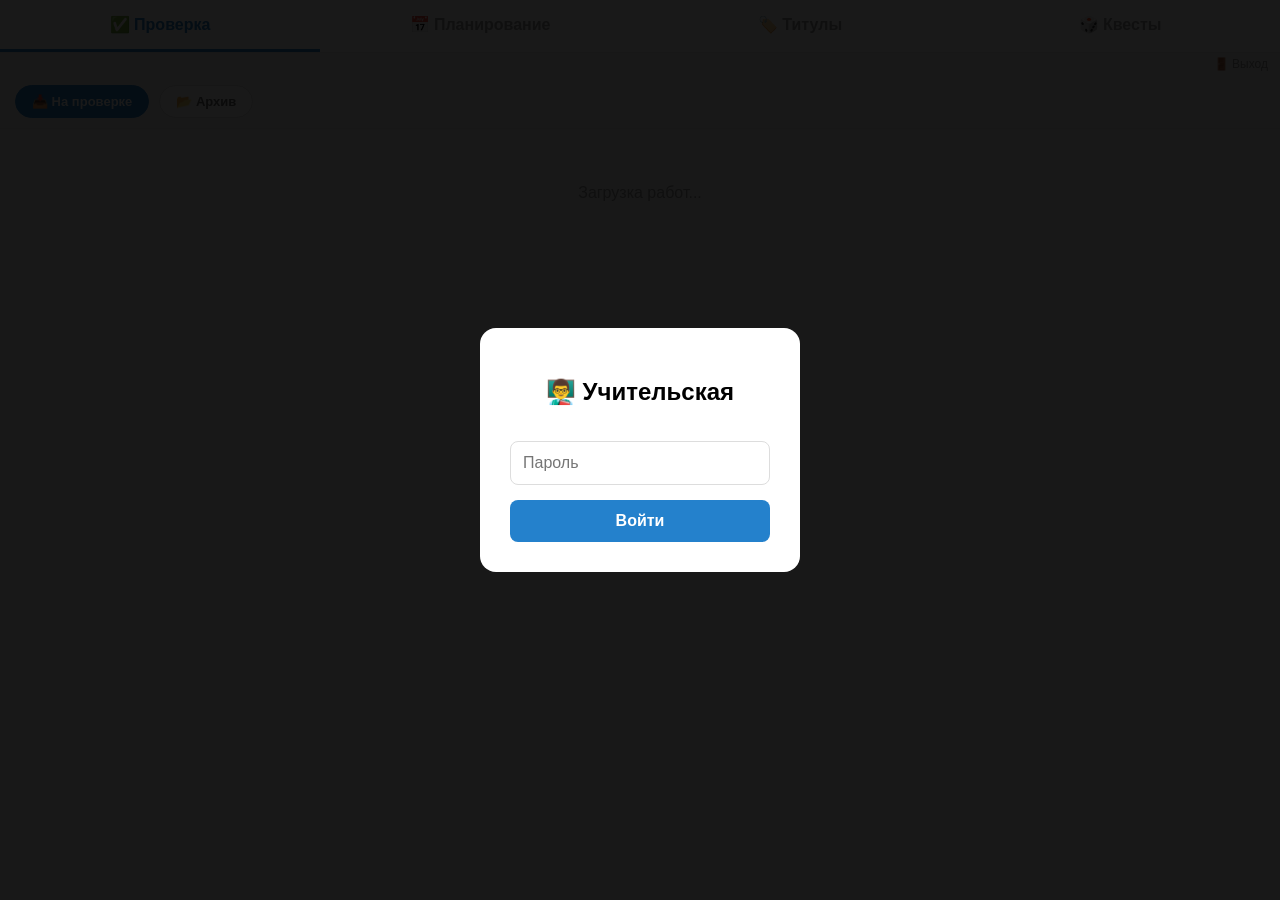
==== teacher.html @ 1825d96e "fix(seasons): allow editing every scheduled label" ====
<!DOCTYPE html>
<html lang="ru">
<head>
    <meta charset="UTF-8">
    <meta name="viewport" content="width=device-width, initial-scale=1.0, maximum-scale=1.0, user-scalable=no, viewport-fit=cover">
    <title>Sasha Math - Teacher Dashboard</title>
    <script src="https://cdn.jsdelivr.net/npm/@supabase/supabase-js@2/dist/umd/supabase.min.js"></script>
    <script src="shared.js"></script>
    <link rel="stylesheet" href="styles/teacher.css">
    <link rel="stylesheet" href="styles/season-v3-preview.css">
    <link rel="stylesheet" href="styles/season-cosmetics-preview.css">
</head>
<body>

    <!-- Вход -->
    <div id="login-screen">
        <div class="login-box">
            <h2>👨‍🏫 Учительская</h2>
            <input type="password" id="pass" placeholder="Пароль">
            <button onclick="submitTeacherLogin()">Войти</button>
            <p id="err" style="color:red; display:none; margin-top:10px;">Неверно!</p>
        </div>
    </div>

    <!-- Табы навигации -->
    <div class="top-tabs">
        <div class="tab-btn active" onclick="switchTab('check', this)">✅ Проверка</div>
        <div class="tab-btn" onclick="switchTab('plan', this)">📅 Планирование</div>
        <div class="tab-btn" onclick="switchTab('titles', this)">🏷️ Титулы<span id="custom-title-count-badge" class="tab-count-badge" style="display:none;"></span></div>
        <div class="tab-btn" onclick="switchTab('quests', this)">🎲 Квесты</div>
    </div>

    <!-- Выход (T10-07): серверная сессия, не часть навигации — минимальный отдельный контрол -->
    <div style="text-align:right; padding:4px 12px; font-size:12px; color:#999;">
        <span onclick="handleTeacherLogout()" style="cursor:pointer;">🚪 Выход</span>
    </div>

    <!-- Под-табы для проверки -->
    <div id="sub-tabs-container" class="sub-tabs">
        <div class="sub-tab active" onclick="switchSubTab('pending', this)">📥 На проверке<span id="pending-count-badge" class="tab-count-badge" style="display:none;"></span></div>
        <div class="sub-tab" onclick="switchSubTab('archive', this)">📂 Архив</div>
    </div>

    <!-- Вкладка проверки -->
    <div id="tab-check" class="content-area active">
        <div id="submissions-list">
            <div style="text-align:center; padding:40px; color:#999;">Загрузка работ...</div>
        </div>
    </div>

    <!-- Вкладка планирования -->
    <div id="tab-plan" class="content-area">
        <div class="sub-tabs" id="plan-sub-tabs">
            <div class="sub-tab active" onclick="switchPlanSubTab('create', this)">📝 Планирование</div>
            <div class="sub-tab" onclick="switchPlanSubTab('draft', this)">📦 Черновик</div>
            <div class="sub-tab" onclick="switchPlanSubTab('current', this)">🗓️ Текущая неделя</div>
            <div class="sub-tab" onclick="switchPlanSubTab('archive', this)">🗄️ Архив</div>
        </div>

        <!-- Планирование: создание нового -->
        <div id="plan-create" class="plan-view active">
            <div class="week-planner">
                <h3 style="margin-top:0">🗓️ Запланировать следующую неделю</h3>
                <p style="font-size:13px; color:#666; margin-bottom:15px;">Задания станут активными автоматически в 00:00 МСК указанной даты.</p>

                <div style="margin-bottom:15px;">
                    <label style="font-weight:bold; display:block; margin-bottom:5px;">Кому назначить:</label>
                    <div id="week-group-list" style="display:flex; flex-direction:column; gap:8px; padding:10px; border:1px solid #ddd; border-radius:6px;">
                        <label style="display:flex; align-items:center; gap:8px; font-weight:600;">
                            <input type="checkbox" id="week-group-all" checked onchange="onWeekGroupAllChange()"> Все ученики
                        </label>
                    </div>
                </div>

                <div id="days-container"></div>

                <!-- Блок еженедельного задания -->
                <div style="margin-top:20px; padding:15px; background:#f9f9f9; border-radius:8px; border-left:4px solid var(--primary);">
                    <label style="font-weight:bold; display:block; margin-bottom:5px;">🔥 Еженедельное задание:</label>
                    <input type="text" id="weekly-title" placeholder="Название" style="width:100%; padding:8px; margin-bottom:5px; border:1px solid #ddd; border-radius:6px;">
                    <div class="url-with-upload" style="margin-bottom:5px;">
                        <input type="url" id="weekly-url" placeholder="Ссылка на задачу" style="padding:8px; border:1px solid #ddd; border-radius:6px;">
                        <label class="pdf-upload-btn">📎<input type="file" accept="application/pdf" onchange="handlePdfUpload(event, 'weekly-url')"></label>
                    </div>
                    <input type="number" id="weekly-count" min="1" max="200" step="1" placeholder="Сколько задач в задании (1–200)" style="width:100%; padding:8px; margin-bottom:5px; border:1px solid #ddd; border-radius:6px;">
                    <textarea id="weekly-comment" placeholder="Комментарий ученику (необязательно)" style="width:100%; padding:8px; margin-top:5px; border:1px solid #ddd; border-radius:6px; min-height:40px; resize:none;"></textarea>
                </div>

                <div style="margin-top:20px; padding-top:15px; border-top:1px solid #eee;">
                    <label style="font-weight:bold; display:block; margin-bottom:5px;">Дата активации:</label>
                    <input type="date" id="activation-date" style="width:100%; max-width:100%; box-sizing:border-box; -webkit-appearance:none; appearance:none; padding:10px; border:1px solid #ddd; border-radius:6px; font-size:16px;">
                </div>

                <button class="btn-primary" id="btn-schedule-week" onclick="scheduleWeek()">🚀 Запланировать неделю</button>
            </div>

            <div class="week-planner">
                <h3 style="margin-top:0">🎯 Индивидуальное задание</h3>
                <div style="position:relative;">
                    <input type="text" id="indiv-username-input" placeholder="Введите username ученика" autocomplete="off"
                        style="width:100%; padding:10px; margin-bottom:10px; border:1px solid #ddd; border-radius:6px;"
                        oninput="onIndivUsernameInput()"
                        onblur="setTimeout(() => { document.getElementById('indiv-username-suggestions').style.display = 'none'; }, 150)">
                    <div id="indiv-username-suggestions" class="username-suggestions"></div>
                </div>
                <input type="text" id="indiv-title" placeholder="Название" style="width:100%; padding:10px; margin-bottom:10px; border:1px solid #ddd; border-radius:6px;">
                <div class="url-with-upload" style="margin-bottom:10px;">
                    <input type="url" id="indiv-url" placeholder="Ссылка на задачу" style="padding:10px; border:1px solid #ddd; border-radius:6px;">
                    <label class="pdf-upload-btn">📎<input type="file" accept="application/pdf" onchange="handlePdfUpload(event, 'indiv-url')"></label>
                </div>
                <input type="number" id="indiv-count" min="1" max="200" step="1" placeholder="Сколько задач в задании (1–200)" style="width:100%; padding:10px; margin-bottom:10px; border:1px solid #ddd; border-radius:6px;">
                <textarea id="indiv-comment" placeholder="Комментарий ученику" style="width:100%; padding:10px; border:1px solid #ddd; border-radius:6px; min-height:60px;"></textarea>
                <button class="btn-primary" id="btn-assign-indiv" onclick="assignIndividual()" style="margin-top:10px;">Назначить индивидуально</button>
            </div>

            <!-- СЕЗОНЫ: безопасный список фиксированного календаря без ручного создания,
                 изменения дат и досрочного закрытия. -->
            <div class="week-planner">
                <h3 style="margin-top:0">🗓️ Сезоны</h3>
                <p style="font-size:13px; color:#666; margin-bottom:15px;">У каждого запланированного сезона можно изменить номер и название. Даты и товары защищены от ручного изменения.</p>

                <div id="season-list"><div style="font-size:13px; color:#999;">Загрузка сезонов…</div></div>
            </div>

            <div class="week-planner">
                <h3 style="margin-top:0">📊 Возможные результаты сезона</h3>
                <p style="font-size:13px; color:#666; margin-bottom:15px;">Предпросмотр показывает возможные лиговые переходы на текущих данных. Он ничего не закрывает, не начисляет и не изменяет.</p>
                <button class="btn-secondary" id="btn-preview-season" onclick="previewSeasonClose()">Посмотреть возможные результаты</button>
                <div id="season-preview"></div>
            </div>
        </div>

        <!-- Черновик: недели, ждущие своей даты активации -->
        <div id="plan-draft" class="plan-view">
            <div id="draft-list"></div>
        </div>

        <!-- Текущая неделя: уже идёт, будущие дни можно редактировать -->
        <div id="plan-current" class="plan-view">
            <div id="current-week-list"></div>
        </div>

        <!-- Архив -->
        <div id="plan-archive" class="plan-view">
            <div class="sub-tabs" id="archive-sub-tabs">
                <div class="sub-tab active" onclick="switchArchiveSubTab('daily', this)">Ежедневные</div>
                <div class="sub-tab" onclick="switchArchiveSubTab('weekly', this)">Еженедельные</div>
                <div class="sub-tab" onclick="switchArchiveSubTab('individual', this)">Индивидуальные</div>
            </div>

            <div id="archive-daily" class="archive-view active"></div>
            <div id="archive-weekly" class="archive-view"></div>
            <div id="archive-individual" class="archive-view">
                <div class="sub-tabs" id="archive-individual-sub-tabs">
                    <div class="sub-tab active" onclick="switchIndividualArchiveView('active', this)">Активные</div>
                    <div class="sub-tab" onclick="switchIndividualArchiveView('done', this)">Сданные</div>
                </div>
                <div id="archive-individual-list"></div>
            </div>
        </div>
    </div>

    <!-- Вкладка модерации персональных титулов (S8) -->
    <div id="tab-titles" class="content-area">
        <div id="custom-title-list">
            <div style="text-align:center; padding:40px; color:#999;">Загрузка заявок...</div>
        </div>
    </div>

    <div id="season-v2-modal" class="season-v2-modal" aria-hidden="true">
        <div class="season-v2-modal-card" role="dialog" aria-modal="true" aria-labelledby="season-v2-modal-title">
            <button class="season-v2-modal-close" type="button" onclick="closeSeasonV2Preview()" aria-label="Закрыть">✕</button>
            <h3 id="season-v2-modal-title">Сезон</h3>
            <div id="season-v2-live-preview"></div>
            <h4 class="season-v2-items-heading">Товары сезона</h4>
            <div id="season-v2-items"></div>
        </div>
    </div>

    <!-- Вкладка каталога жизненных челленджей Stage 4 (U03). Только справочник: без истории
         и выполнений учеников (SPEC_STAGE4 §9). -->
    <div id="tab-quests" class="content-area">
        <button class="btn-primary" onclick="openQuestModal()">+ Добавить челлендж</button>
        <div id="quest-list">
            <div style="text-align:center; padding:40px; color:#999;">Загрузка каталога...</div>
        </div>
    </div>

    <!-- Модальное окно редактирования недели (Текущая неделя) -->
    <div id="edit-group-modal">
        <div class="modal-content" style="max-width:500px;">
            <button class="close-modal" onclick="closeGroupEdit()">✕</button>
            <h3 style="margin-top:0">✏️ Редактировать задание</h3>
            <input type="text" id="edit-group-title" placeholder="Название" style="width:100%; padding:10px; margin-bottom:10px; border:1px solid #ddd; border-radius:6px;">
            <div class="url-with-upload" style="margin-bottom:10px;">
                <input type="url" id="edit-group-url" placeholder="Ссылка на задачу" style="padding:10px; border:1px solid #ddd; border-radius:6px;">
                <label class="pdf-upload-btn">📎<input type="file" accept="application/pdf" onchange="handlePdfUpload(event, 'edit-group-url')"></label>
            </div>
            <input type="number" id="edit-group-count" min="1" max="200" step="1" placeholder="Сколько задач в задании (1–200)" style="width:100%; padding:10px; margin-bottom:10px; border:1px solid #ddd; border-radius:6px;">
            <textarea id="edit-group-comment" placeholder="Комментарий ученику" style="width:100%; padding:10px; border:1px solid #ddd; border-radius:6px; min-height:60px;"></textarea>
            <p style="font-size:12px; color:#666;">Изменение применится ко всем ученикам этого плана, у которых задание ещё не начато. Начатые работы не меняются.</p>
            <button class="btn-primary" id="btn-save-group-edit" onclick="saveGroupEdit()">💾 Сохранить</button>
        </div>
    </div>

    <!-- Модальное окно проверки -->
    <div id="review-modal">
        <div class="modal-content">
            <button class="close-modal" onclick="closeReview()">✕</button>
            <h3 id="rev-student" style="margin-top:0"></h3>
            <div id="rev-type" class="badge" style="margin-bottom:10px; display:inline-block;"></div>
            <div id="rev-comment-teacher" style="font-size:13px; color:#666; margin-bottom:10px; font-style:italic;"></div>
            <div id="rev-deadline-info" style="display:none; font-size:12px; color:#666; margin-bottom:10px; padding:8px; background:#f5f5f5; border-radius:6px;"></div>
            <a id="rev-link" href="#" target="_blank" class="card-link">🔗 Открыть исходник задачи</a>
            
            <!-- Контейнер фото с навигацией -->
            <div style="position:relative; background:#eee; border-radius:8px; overflow:hidden; min-height:200px; display:flex; align-items:center; justify-content:center; margin: 15px 0;">
                <img id="rev-photo" class="review-photo" src="" onclick="openLightbox()" style="margin:0; cursor:zoom-in;">
                
                <!-- Кнопки листания -->
                <button id="prev-photo-btn" onclick="changeReviewPhoto(-1)" style="position:absolute; left:10px; top:50%; transform:translateY(-50%); background:rgba(0,0,0,0.5); color:white; border:none; border-radius:50%; width:36px; height:36px; font-size:18px; cursor:pointer; display:none;">‹</button>
                <button id="next-photo-btn" onclick="changeReviewPhoto(1)" style="position:absolute; right:10px; top:50%; transform:translateY(-50%); background:rgba(0,0,0,0.5); color:white; border:none; border-radius:50%; width:36px; height:36px; font-size:18px; cursor:pointer; display:none;">›</button>
                
                <!-- Счетчик фото -->
                <div id="photo-counter" style="position:absolute; bottom:10px; left:50%; transform:translateX(-50%); background:rgba(0,0,0,0.6); color:white; padding:4px 10px; border-radius:12px; font-size:12px; display:none;">1 / 1</div>
            </div>
            
            <textarea id="rev-feedback" placeholder="Комментарий при проверке..."></textarea>
            
            <div class="action-buttons">
                <button class="btn-success" onclick="submitReview('approved')">✅ Принять</button>
                <button class="btn-danger" onclick="submitReview('rejected')">❌ Вернуть</button>
            </div>
            <button class="btn-secondary" style="margin-top:10px;" onclick="showPenaltyModal()">⚠️ Оштрафовать</button>
        </div>
    </div>

    <!-- Модальное окно штрафа -->
    <div id="penalty-modal">
        <div class="modal-content" style="max-width:400px;">
            <button class="close-modal" onclick="closePenalty()">✕</button>
            <h3 style="margin-top:0; text-align:center;">⚠️ Списать бублики</h3>
            <p style="text-align:center; font-size:14px; color:#666;">Текущий баланс: <b id="pen-balance">0</b></p>
            
            <div class="penalty-options">
                <button class="penalty-btn" onclick="selectPenalty(-5)">-5</button>
                <button class="penalty-btn" onclick="selectPenalty(-10)">-10</button>
                <button class="penalty-btn selected" onclick="selectPenalty(-20)">-20</button>
                <button class="penalty-btn" onclick="selectPenalty(-50)">-50</button>
            </div>
            
            <textarea id="pen-reason" placeholder="Обязательно укажите причину штрафа..." style="min-height:60px;"></textarea>
            <p id="pen-warning" class="warning-text"></p>
            
            <button class="btn-danger" style="width:100%; margin-top:15px;" onclick="applyPenalty()">Списать бублики</button>
        </div>
    </div>

    <!-- Причина отказа персонального титула -->
    <div id="custom-title-reject-modal">
        <div class="modal-content" style="max-width:400px;">
            <button class="close-modal" onclick="closeCustomTitleReject()">✕</button>
            <h3 style="margin-top:0; text-align:center;">Отклонить титул</h3>
            <p style="font-size:13px; color:#666;">Причина будет показана ученику. От 3 до 200 символов.</p>
            <textarea id="custom-title-reject-reason" placeholder="Что нужно исправить?" style="min-height:80px;"></textarea>
            <p id="custom-title-reject-error" class="warning-text"></p>
            <button id="custom-title-reject-submit" class="btn-danger" style="width:100%;" onclick="submitCustomTitleRejection()">Отклонить</button>
        </div>
    </div>

    <!-- Модальное окно добавления/редактирования жизненного челленджа (U03) -->
    <div id="quest-modal">
        <div class="modal-content" style="max-width:480px;">
            <button class="close-modal" onclick="closeQuestModal()">✕</button>
            <h3 id="quest-modal-title" style="margin-top:0">Добавить челлендж</h3>
            <label style="font-size:12px; color:#666; display:block; margin-bottom:4px;">Код (латиница, цифры, «_»; нельзя изменить после создания):</label>
            <input type="text" id="quest-code" placeholder="walk_30m" style="width:100%; padding:10px; margin-bottom:10px; border:1px solid #ddd; border-radius:6px; font-family:monospace;">
            <label style="font-size:12px; color:#666; display:block; margin-bottom:4px;">Текст задания:</label>
            <input type="text" id="quest-name" placeholder="Гулять не менее 30 минут" style="width:100%; padding:10px; margin-bottom:10px; border:1px solid #ddd; border-radius:6px;">
            <label style="font-size:12px; color:#666; display:block; margin-bottom:4px;">Описание (необязательно):</label>
            <textarea id="quest-description" placeholder="Можно оставить пустым" style="min-height:60px; margin-bottom:10px;"></textarea>
            <label style="font-size:12px; color:#666; display:block; margin-bottom:4px;">Категория:</label>
            <input type="text" id="quest-category" placeholder="Движение" style="width:100%; padding:10px; margin-bottom:10px; border:1px solid #ddd; border-radius:6px;">
            <label style="font-size:12px; color:#666; display:block; margin-bottom:4px;">Вес случайного выбора (1–100):</label>
            <input type="number" id="quest-weight" min="1" max="100" step="1" value="1" style="width:100%; padding:10px; margin-bottom:10px; border:1px solid #ddd; border-radius:6px;">
            <p id="quest-modal-error" class="warning-text" style="display:none;"></p>
            <button class="btn-primary" id="btn-save-quest" onclick="saveQuestTemplate()">💾 Сохранить</button>
        </div>
    </div>

    <!-- Lightbox -->
    <div id="lightbox" onclick="closeLightbox()">
        <button class="lb-close" onclick="event.stopPropagation(); closeLightbox()">✕</button>
        <img id="lb-img" src="" onclick="event.stopPropagation()" style="position: relative; z-index: 3000;">
    </div>

    <script src="js/season-cosmetics.js"></script>
    <script src="js/teacher-core.js"></script>
    <script src="js/teacher-review.js"></script>
    <script src="js/teacher-planning.js"></script>
    <script src="js/teacher-students.js"></script>
    <script src="js/teacher-titles.js"></script>
    <script src="js/teacher-quests.js"></script>
    <script src="js/teacher-auth.js"></script>
    <script src="js/teacher-app.js"></script>
</body>
</html>
---- styles/teacher.css ----
:root { 
            --primary: #2481cc; 
            --bg: #f5f5f5; 
            --success: #28a745; 
            --danger: #dc3545;
            --safe-top: env(safe-area-inset-top, 20px); 
        }
        
        * { box-sizing: border-box; -webkit-tap-highlight-color: transparent; }
        body { 
            font-family: -apple-system, sans-serif; 
            margin: 0; 
            background: var(--bg); 
            height: 100vh; 
            display: flex; 
            flex-direction: column; 
            overflow: hidden; 
        }
        
        /* Экран входа */
        #login-screen { position: fixed; inset: 0; background: rgba(0,0,0,0.9); display: flex; align-items: center; justify-content: center; z-index: 3000; }
        .login-box { background: white; padding: 30px; border-radius: 16px; text-align: center; width: 85%; max-width: 320px; }
        .login-box input { width: 100%; padding: 12px; margin: 15px 0; border: 1px solid #ddd; border-radius: 8px; font-size: 16px; }
        .login-box button { width: 100%; padding: 12px; background: var(--primary); color: white; border: none; border-radius: 8px; font-weight: bold; font-size: 16px; cursor: pointer; }

        /* Верхние табы */
        .top-tabs { 
            display: flex; 
            background: white; 
            border-bottom: 1px solid #eee; 
            flex-shrink: 0; 
            padding-top: var(--safe-top); 
            z-index: 100;
        }
        .tab-btn { 
            flex: 1; 
            padding: 15px; 
            text-align: center; 
            font-weight: 600; 
            color: #999; 
            cursor: pointer; 
            border-bottom: 3px solid transparent; 
            transition: all 0.2s; 
        }
        .tab-btn.active { color: var(--primary); border-bottom-color: var(--primary); }

        /* Под-табы для проверки */
        .sub-tabs {
            display: flex;
            background: #f9f9f9;
            padding: 10px 15px;
            gap: 10px;
            border-bottom: 1px solid #eee;
            flex-shrink: 0;
            overflow-x: auto;
            -webkit-overflow-scrolling: touch;
        }
        .sub-tab {
            padding: 8px 16px;
            border-radius: 20px;
            font-size: 13px;
            font-weight: 600;
            cursor: pointer;
            background: white;
            border: 1px solid #ddd;
            color: #666;
            flex-shrink: 0;
            white-space: nowrap;
        }
        .sub-tab.active { background: var(--primary); color: white; border-color: var(--primary); }
        .tab-count-badge {
            display: inline-block; margin-left: 6px; background: var(--danger); color: white;
            font-size: 11px; font-weight: 700; padding: 1px 7px; border-radius: 10px; vertical-align: middle;
        }
        .sub-tab.active .tab-count-badge { background: rgba(255,255,255,0.3); }
        .tab-btn .tab-count-badge { margin-left: 4px; }

        /* Контейнеры контента */
        .content-area { 
            flex: 1; 
            overflow-y: auto; 
            padding: 15px; 
            display: none; 
            -webkit-overflow-scrolling: touch; 
        }
        .content-area.active { display: block; }

        /* Стили для планирования недели */
        .week-planner { 
            background: white; 
            border-radius: 12px; 
            padding: 15px; 
            margin-bottom: 15px; 
            box-shadow: 0 2px 5px rgba(0,0,0,0.05); 
        }
        .day-row { 
            display: grid; 
            grid-template-columns: 80px 1fr; 
            gap: 12px; 
            margin-bottom: 12px; 
            align-items: start; 
        }
        .day-label { 
            font-weight: bold; 
            font-size: 14px; 
            padding-top: 8px; 
        }
        .day-inputs { 
            display: flex; 
            flex-direction: column; 
            gap: 6px; 
        }
        .day-inputs input, .day-inputs textarea { 
            padding: 10px; 
            border: 1px solid #ddd; 
            border-radius: 6px; 
            font-size: 14px; 
            width: 100%; 
            font-family: inherit;
        }
        
        .btn-primary { background: var(--primary); color: white; border: none; padding: 12px; border-radius: 8px; font-weight: bold; width: 100%; cursor: pointer; margin-top: 10px; }

        /* Кнопка загрузки PDF рядом с полем ссылки */
        .url-with-upload { display: flex; gap: 6px; }
        .url-with-upload input[type="url"] { flex: 1; min-width: 0; }
        .pdf-upload-btn {
            display: flex; align-items: center; justify-content: center;
            width: 42px; flex-shrink: 0; cursor: pointer;
            background: white; border: 1px solid #ddd; border-radius: 6px; font-size: 18px;
        }
        .pdf-upload-btn input[type="file"] { display: none; }
        .pdf-upload-btn.uploading { opacity: 0.5; pointer-events: none; }
        .btn-secondary { background: #6c757d; color: white; border: none; padding: 12px; border-radius: 8px; font-weight: bold; width: 100%; cursor: pointer; margin-top: 10px; }

        /* Список работ для проверки */
        .submission-card { 
            background: white; border-radius: 12px; padding: 15px; margin-bottom: 10px; 
            box-shadow: 0 2px 5px rgba(0,0,0,0.05); cursor: pointer; transition: transform 0.1s;
        }
        .submission-card:active { transform: scale(0.98); }
        .card-header { display: flex; justify-content: space-between; align-items: center; margin-bottom: 8px; }
        .student-name { font-weight: bold; font-size: 16px; }
        .badge { padding: 3px 8px; border-radius: 10px; font-size: 11px; font-weight: bold; }
        .badge-daily { background: #e3f2fd; color: #1565c0; }
        .badge-weekly { background: #f3e5f5; color: #7b1fa2; }
        .badge-individual { background: #fff3e0; color: #ef6c00; }
        .card-meta { font-size: 12px; color: #666; margin-bottom: 5px; }
        .card-link { color: var(--primary); font-size: 12px; text-decoration: none; display: inline-block; margin-bottom: 8px; word-break: break-all; }

        /* Очередь персональных титулов (S8) */
        .custom-title-card { cursor: default; }
        .custom-title-card:active { transform: none; }
        .custom-title-value {
            margin: 12px 0; padding: 12px; border-radius: 8px; background: #f5f5f5;
            text-align: center; font-size: 16px; font-weight: 700; word-break: break-word;
        }
        .custom-title-card-actions { display: flex; gap: 8px; }
        .custom-title-card-actions button { flex: 1; }

        /* Каталог жизненных челленджей (Stage 4, U03) */
        .quest-card { cursor: default; }
        .quest-card:active { transform: none; }
        .quest-card.quest-card-inactive { opacity: 0.55; }
        .quest-category-badge { background: #e8f5e9; color: #2e7d32; }
        .quest-weight { font-size: 12px; color: #666; font-weight: 600; }
        .quest-name { font-weight: 600; font-size: 15px; margin-bottom: 4px; word-break: break-word; }
        .quest-description { margin-bottom: 8px; word-break: break-word; }
        .quest-code { font-family: monospace; font-size: 11px; color: #999; margin-bottom: 10px; word-break: break-all; }
        .quest-card-actions { display: flex; align-items: center; gap: 10px; flex-wrap: wrap; }
        .quest-toggle { position: relative; display: inline-block; width: 40px; height: 22px; flex-shrink: 0; }
        .quest-toggle input { opacity: 0; width: 0; height: 0; }
        .quest-toggle-slider {
            position: absolute; cursor: pointer; inset: 0; background: #ccc; border-radius: 22px; transition: 0.2s;
        }
        .quest-toggle-slider::before {
            content: ""; position: absolute; height: 16px; width: 16px; left: 3px; bottom: 3px;
            background: white; border-radius: 50%; transition: 0.2s;
        }
        .quest-toggle input:checked + .quest-toggle-slider { background: var(--success); }
        .quest-toggle input:checked + .quest-toggle-slider::before { transform: translateX(18px); }
        .quest-toggle input:disabled + .quest-toggle-slider { opacity: 0.6; cursor: default; }
        .quest-toggle-text { font-size: 12px; color: #666; flex-shrink: 0; }
        .quest-edit-btn { flex: 1; min-width: 100px; margin-top: 0; width: auto; }

        /* Под-вкладки внутри "Планирование" */
        .plan-view, .archive-view { display: none; }
        .plan-view.active, .archive-view.active { display: block; }

        /* Поиск ученика по username */
        .username-suggestions {
            display: none; position: absolute; top: 42px; left: 0; right: 0; background: white;
            border: 1px solid #ddd; border-radius: 6px; max-height: 220px; overflow-y: auto;
            z-index: 10; box-shadow: 0 2px 8px rgba(0,0,0,0.15);
        }
        .username-suggestion-item { padding: 10px; cursor: pointer; border-bottom: 1px solid #eee; }
        .username-suggestion-item:last-child { border-bottom: none; }
        .username-suggestion-item:hover { background: #f5f5f5; }

        /* Модальные окна */
        #review-modal, #penalty-modal, #edit-group-modal, #custom-title-reject-modal, #quest-modal {
            display: none; position: fixed; inset: 0; background: rgba(0,0,0,0.8);
            z-index: 2000; align-items: center; justify-content: center; padding: 20px;
        }
        #review-modal.active, #penalty-modal.active, #edit-group-modal.active, #custom-title-reject-modal.active, #quest-modal.active { display: flex; }
        .modal-content { 
            background: white; border-radius: 16px; width: 100%; max-width: 500px; 
            max-height: 90vh; overflow-y: auto; padding: 20px; position: relative;
        }
        .close-modal { position: absolute; top: 15px; right: 15px; background: none; border: none; font-size: 24px; cursor: pointer; color: #666; }
        .review-photo { width: 100%; border-radius: 8px; margin: 0; cursor: zoom-in; background: #eee; min-height: 200px; object-fit: contain; }
        .action-buttons { display: flex; gap: 10px; margin-top: 15px; }
        .btn-success { background: var(--success); color: white; border: none; padding: 12px; border-radius: 8px; font-weight: bold; flex: 1; cursor: pointer; }
        .btn-danger { background: var(--danger); color: white; border: none; padding: 12px; border-radius: 8px; font-weight: bold; flex: 1; cursor: pointer; }
        textarea { width: 100%; padding: 10px; border: 1px solid #ddd; border-radius: 8px; resize: vertical; min-height: 80px; font-family: inherit; margin-top: 10px; }

        /* Штрафы */
        .penalty-options { display: flex; gap: 10px; margin: 15px 0; justify-content: center; }
        .penalty-btn { padding: 10px 15px; border: 2px solid var(--danger); background: white; color: var(--danger); border-radius: 8px; font-weight: bold; cursor: pointer; }
        .penalty-btn.selected { background: var(--danger); color: white; }
        .warning-text { color: var(--danger); font-size: 13px; margin-top: 10px; text-align: center; }

        /* Lightbox */
        #lightbox { display: none; position: fixed; inset: 0; background: black; z-index: 3000; touch-action: none; overflow: hidden; }
        #lightbox.active { display: block; }
        #lb-img { width: 100%; height: 100%; object-fit: contain; transform-origin: center center; will-change: transform; user-select: none; -webkit-user-drag: none; }
        #lb-img.can-pan { cursor: grab; }
        #lb-img.can-pan.dragging { cursor: grabbing; }
        .lb-close { position: absolute; top: calc(20px + var(--safe-top)); right: 20px; color: white; font-size: 30px; background: rgba(0,0,0,0.5); width: 40px; height: 40px; border-radius: 50%; display: flex; align-items: center; justify-content: center; cursor: pointer; border: none; z-index: 3001; pointer-events: auto; }

        /* Адаптив для мобильных */
        @media (max-width: 600px) {
            .top-tabs .tab-btn { padding: 14px 2px; font-size: 12px; white-space: nowrap; }
            .day-row { 
                grid-template-columns: 1fr; 
                gap: 6px; 
            }
            .day-label { padding-top: 0; margin-bottom: 2px; }
            .action-buttons { flex-direction: column; }
        }
/* Season V2: управление утверждённым каталогом и расписанием. */
.season-v2-plan-card {
    border: 1px solid #e4e7ec;
    border-radius: 12px;
    padding: 12px;
    margin-bottom: 10px;
    background: #fff;
}
.season-v2-plan-head,
.season-v2-card-actions {
    display: flex;
    align-items: center;
    justify-content: space-between;
    gap: 8px;
    flex-wrap: wrap;
}
.season-v2-status {
    padding: 4px 8px;
    border-radius: 999px;
    font-size: 11px;
    font-weight: 800;
}
.season-v2-status--catalog { background: #f2f4f7; color: #475467; }
.season-v2-status--draft { background: #fff4e5; color: #a15c00; }
.season-v2-status--scheduled { background: #e8f1ff; color: #175cd3; }
.season-v2-status--active { background: #e7f8ef; color: #087443; }
.season-v2-status--closed,
.season-v2-status--archived { background: #eef0f3; color: #475467; }
.season-v2-head-controls {
    display: inline-flex;
    align-items: center;
    gap: 6px;
    flex-shrink: 0;
}
.season-v2-edit-btn {
    width: auto;
    min-height: 28px;
    margin: 0;
    padding: 5px 9px;
    border: 1px solid #bfdbfe;
    border-radius: 999px;
    color: #175cd3;
    background: #f5f9ff;
    font: inherit;
    font-size: 11px;
    font-weight: 800;
    cursor: pointer;
}
.season-v2-edit-btn:hover { background: #e8f1ff; }
.season-v2-rarity-line {
    margin: 7px 0;
    color: #667085;
    font-size: 11px;
}
.season-v2-card-actions {
    justify-content: flex-start;
}
.season-v2-card-actions button {
    width: auto;
    margin: 5px 0 0;
}
.season-v2-inline-editor {
    display: grid;
    grid-template-columns: minmax(0, 1fr) 92px auto;
    align-items: end;
    gap: 8px;
    margin-top: 10px;
    padding: 10px;
    border: 1px solid #bfdbfe;
    border-radius: 10px;
    background: #f8fbff;
}
.season-v2-inline-editor > label {
    display: grid;
    gap: 4px;
    color: #475467;
    font-size: 11px;
    font-weight: 700;
}
.season-v2-inline-editor input {
    width: 100%;
    min-height: 34px;
    box-sizing: border-box;
    padding: 7px 9px;
    border: 1px solid #cbd5e1;
    border-radius: 8px;
    background: #fff;
    font: inherit;
}
.season-v2-inline-actions {
    display: flex;
    align-items: center;
    gap: 6px;
}
.season-v2-inline-actions button {
    width: auto;
    min-height: 34px;
    margin: 0;
    padding: 7px 10px;
    white-space: nowrap;
}
.season-v2-inline-error {
    grid-column: 1 / -1;
    color: var(--danger);
    font-size: 12px;
}
.season-v2-inline-error[hidden] { display: none; }

.season-v2-modal {
    position: fixed;
    inset: 0;
    z-index: 1200;
    display: none;
    place-items: center;
    padding: 16px;
    background: rgb(15 23 42 / 62%);
}
.season-v2-modal.open { display: grid; }
.season-v2-modal-card {
    position: relative;
    width: min(760px, 100%);
    max-height: calc(100dvh - 32px);
    overflow: auto;
    box-sizing: border-box;
    border-radius: 18px;
    padding: 20px;
    background: #f8fafc;
    box-shadow: 0 22px 70px rgb(15 23 42 / 35%);
}
.season-v2-modal-close {
    position: absolute;
    top: 10px;
    right: 10px;
    width: 38px;
    height: 38px;
    border: 0;
    border-radius: 50%;
    background: #fff;
    cursor: pointer;
}
.season-v2-items-heading { margin: 18px 0 8px; }
#season-v2-items {
    display: grid;
    grid-template-columns: repeat(2, minmax(0, 1fr));
    gap: 10px;
    margin: 14px 0;
}
.season-v2-item-editor {
    display: grid;
    gap: 7px;
    border: 1px solid #e4e7ec;
    border-left-width: 4px;
    border-radius: 11px;
    padding: 10px;
    background: #fff;
}
.season-v2-item-editor.rarity-common { border-left-color: #98a2b3; }
.season-v2-item-editor.rarity-rare { border-left-color: #2e90fa; }
.season-v2-item-editor.rarity-epic { border-left-color: #9b51e0; }
.season-v2-item-editor.rarity-legendary { border-left-color: #f79009; }
.season-v2-item-visual {
    position: relative;
    display: grid;
    min-height: 92px;
    place-items: center;
    overflow: hidden;
    border-radius: 10px;
    background: #151a26;
}
.season-v2-item-scene {
    position: absolute;
    inset: 0;
}
.season-v2-item-visual--title {
    padding: 10px;
    min-height: 72px;
    text-align: center;
}
.season-v2-item-description {
    min-height: 2.7em;
    color: #667085;
    font-size: 11px;
    line-height: 1.35;
}
.season-v2-item-price {
    color: #344054;
    font-size: 12px;
    font-weight: 800;
}
.season-v2-preview-grid {
    display: grid;
    grid-template-columns: repeat(2, minmax(0, 1fr));
    gap: 10px;
    margin-bottom: 14px;
}
.season-v2-preview-card {
    position: relative;
    isolation: isolate;
    min-height: 210px;
    overflow: hidden;
    border-radius: 16px;
    display: flex;
    align-items: center;
    justify-content: center;
    gap: 18px;
    padding: 18px;
    background: #151a26;
    color: #fff;
}
.season-v2-preview-card--light {
    color: #172033;
    background: #f7f9fc;
}
.season-v2-preview-label {
    position: absolute;
    top: 8px;
    left: 9px;
    z-index: 3;
    padding: 3px 6px;
    border-radius: 999px;
    color: #fff;
    background: rgb(13 18 30 / 68%);
    font-size: 9px;
    font-weight: 800;
}
.season-v2-preview-scene {
    position: absolute;
    inset: 0;
    z-index: -1;
}
.season-v2-preview-copy {
    display: grid;
    gap: 8px;
    padding: 10px 12px;
    border: 1px solid rgb(255 255 255 / 28%);
    border-radius: 12px;
    background: rgb(13 18 30 / 62%);
    backdrop-filter: blur(8px);
}
.season-v2-title { font-size: 12px; }

@media (max-width: 560px) {
    #season-v2-items,
    .season-v2-preview-grid { grid-template-columns: 1fr; }
    .season-v2-preview-card { flex-direction: column; }
    .season-v2-inline-editor { grid-template-columns: minmax(0, 1fr) 82px; }
    .season-v2-inline-actions { grid-column: 1 / -1; }
}
---- styles/season-v3-preview.css ----
/* Local-only Season V3 character prototype. It does not touch production selectors. */

:root {
  --v3-bg: #0c1220;
  --v3-surface: rgba(20, 29, 48, 0.94);
  --v3-surface-2: rgba(29, 41, 64, 0.94);
  --v3-border: #34445f;
  --v3-text: #f7f8fc;
  --v3-muted: #a9b6cb;
  --v3-accent: #a78bfa;
  --v3-yellow: #fbbf24;
  --v3-shadow: 0 24px 70px rgba(0, 0, 0, 0.34);
}

html[data-v3-theme="light"] {
  color-scheme: light;
  --v3-bg: #edf2f7;
  --v3-surface: rgba(255, 255, 255, 0.95);
  --v3-surface-2: rgba(248, 250, 252, 0.96);
  --v3-border: #cbd5e1;
  --v3-text: #162033;
  --v3-muted: #5d6879;
  --v3-accent: #6d28d9;
  --v3-shadow: 0 22px 64px rgba(42, 55, 78, 0.14);
}

* { box-sizing: border-box; }

body.v3-page {
  min-width: 320px;
  min-height: 100vh;
  margin: 0;
  overflow-x: hidden;
  color: var(--v3-text);
  background:
    radial-gradient(circle at 8% 4%, rgba(14, 165, 233, 0.18), transparent 30rem),
    radial-gradient(circle at 91% 9%, rgba(245, 158, 11, 0.15), transparent 28rem),
    var(--v3-bg);
  font-family: Inter, "Segoe UI", system-ui, sans-serif;
}

button,
select { font: inherit; }

.v3-shell {
  width: min(1480px, calc(100% - 32px));
  margin: 0 auto;
  padding: 24px 0 72px;
}

.v3-hero,
.v3-lab,
.v3-season-card {
  border: 1px solid var(--v3-border);
  background: var(--v3-surface);
  box-shadow: var(--v3-shadow);
}

.v3-hero {
  position: relative;
  display: grid;
  grid-template-columns: minmax(0, 1fr) 270px;
  gap: 32px;
  min-height: 390px;
  padding: clamp(28px, 5vw, 70px);
  overflow: hidden;
  border-radius: 36px;
}

.v3-hero::before {
  position: absolute;
  inset: auto -10% -52% 24%;
  height: 330px;
  border-radius: 50%;
  background: repeating-linear-gradient(110deg, transparent 0 34px, rgba(167, 139, 250, 0.09) 35px 38px);
  content: "";
}

.v3-hero-copy {
  position: relative;
  z-index: 2;
  align-self: center;
}

.v3-kicker {
  margin: 0 0 9px;
  color: var(--v3-accent);
  font-size: 0.75rem;
  font-weight: 900;
  letter-spacing: 0.13em;
  text-transform: uppercase;
}

.v3-hero h1 {
  margin: 0;
  font-size: clamp(3rem, 8vw, 7.4rem);
  line-height: 0.85;
  letter-spacing: -0.065em;
}

.v3-lead {
  max-width: 780px;
  margin: 25px 0 0;
  color: var(--v3-muted);
  font-size: clamp(1rem, 2vw, 1.25rem);
  line-height: 1.58;
}

.v3-principles {
  display: flex;
  flex-wrap: wrap;
  gap: 8px;
  margin-top: 25px;
}

.v3-principles span,
.v3-title-badge,
.v3-character-label,
.v3-card-dates {
  display: inline-flex;
  align-items: center;
  min-height: 32px;
  padding: 0 11px;
  border: 1px solid color-mix(in srgb, currentColor 28%, transparent);
  border-radius: 999px;
  background: color-mix(in srgb, var(--v3-surface-2) 88%, transparent);
  font-size: 0.72rem;
  font-weight: 850;
}

.v3-hero-sticker {
  position: relative;
  z-index: 2;
  align-self: center;
  width: 244px;
  height: 222px;
  transform: rotate(6deg);
  border: 13px solid #f8fafc;
  border-radius: 46% 54% 43% 57% / 56% 44% 56% 44%;
  background: linear-gradient(145deg, #8b5cf6, #4f46e5);
  box-shadow: 0 25px 0 rgba(15, 23, 42, 0.38), 0 35px 70px rgba(76, 29, 149, 0.42);
  animation: v3-hero-float 3.2s ease-in-out infinite;
}

.v3-hero-sticker b {
  position: absolute;
  right: 34px;
  bottom: 30px;
  color: #f8fafc;
  font-size: 2.4rem;
  transform: rotate(-7deg);
}

.v3-sticker-eye {
  position: absolute;
  top: 70px;
  width: 33px;
  height: 42px;
  border: 7px solid #101827;
  border-radius: 50%;
  background: #f8fafc;
}

.v3-sticker-eye::after {
  position: absolute;
  top: 8px;
  left: 8px;
  width: 8px;
  height: 13px;
  border-radius: 50%;
  background: #101827;
  content: "";
}

.v3-sticker-eye-left { left: 60px; }
.v3-sticker-eye-right { right: 58px; }
.v3-sticker-mouth {
  position: absolute;
  top: 128px;
  left: 94px;
  width: 56px;
  height: 27px;
  border-bottom: 8px solid #101827;
  border-radius: 50%;
}

.v3-sticker-antenna {
  position: absolute;
  top: -55px;
  left: 112px;
  width: 13px;
  height: 66px;
  border-radius: 999px;
  background: #101827;
}

.v3-sticker-antenna::after {
  position: absolute;
  top: -18px;
  left: -10px;
  width: 32px;
  height: 32px;
  border: 8px solid #f8fafc;
  border-radius: 50%;
  background: #fbbf24;
  box-shadow: 0 0 0 6px #101827;
  content: "";
}

@keyframes v3-hero-float {
  0%, 100% { transform: rotate(6deg) translateY(0); }
  50% { transform: rotate(3deg) translateY(-12px); }
}

.v3-lab {
  display: grid;
  grid-template-columns: minmax(300px, 0.8fr) minmax(380px, 1.2fr);
  gap: clamp(24px, 5vw, 74px);
  margin-top: 20px;
  padding: clamp(22px, 4vw, 50px);
  border-radius: 32px;
}

.v3-lab-controls {
  align-self: center;
}

.v3-lab-controls h2,
.v3-section-head h2 {
  margin: 0;
  font-size: clamp(2rem, 4vw, 3.8rem);
  line-height: 0.98;
  letter-spacing: -0.045em;
}

.v3-lab-controls > p:not(.v3-kicker) {
  margin: 18px 0 24px;
  color: var(--v3-muted);
  line-height: 1.55;
}

.v3-control {
  display: grid;
  gap: 6px;
  margin-top: 12px;
  color: var(--v3-muted);
  font-size: 0.74rem;
  font-weight: 850;
}

.v3-control select,
.v3-size-control button,
.v3-lab-actions button {
  min-height: 46px;
  border: 1px solid var(--v3-border);
  border-radius: 13px;
  color: var(--v3-text);
  background: var(--v3-surface-2);
}

.v3-control select {
  width: 100%;
  padding: 0 12px;
}

.v3-size-control {
  display: grid;
  gap: 8px;
  margin-top: 18px;
  color: var(--v3-muted);
  font-size: 0.74rem;
  font-weight: 850;
}

.v3-size-control > div {
  display: grid;
  grid-template-columns: repeat(3, 1fr);
  gap: 7px;
}

.v3-size-control button,
.v3-lab-actions button {
  padding: 0 13px;
  cursor: pointer;
  font-weight: 850;
}

.v3-size-control button.is-active {
  border-color: var(--v3-accent);
  color: #fff;
  background: #6d28d9;
  box-shadow: 0 0 0 3px color-mix(in srgb, var(--v3-accent) 25%, transparent);
}

.v3-lab-actions {
  display: grid;
  grid-template-columns: 1fr 1fr;
  gap: 8px;
  margin-top: 12px;
}

.v3-lab-actions button:first-child {
  grid-column: 1 / -1;
  color: #101827;
  background: #fbbf24;
}

.v3-control select:focus-visible,
.v3-size-control button:focus-visible,
.v3-lab-actions button:focus-visible {
  border-color: var(--v3-accent);
  outline: 3px solid color-mix(in srgb, var(--v3-accent) 27%, transparent);
  outline-offset: 2px;
}

.v3-phone {
  width: min(390px, 100%);
  margin: 0 auto;
  padding: 12px;
  border: 3px solid #61708b;
  border-radius: 42px;
  background: #070b14;
  box-shadow: 0 34px 80px rgba(0, 0, 0, 0.43);
}

.v3-phone-speaker {
  width: 82px;
  height: 7px;
  margin: 1px auto 10px;
  border-radius: 999px;
  background: #3b465c;
}

.v3-phone-screen {
  overflow: hidden;
  border-radius: 30px;
  background: var(--v3-surface);
}

.v3-phone-topbar {
  display: flex;
  align-items: center;
  justify-content: space-between;
  min-height: 58px;
  padding: 0 18px;
  background: color-mix(in srgb, var(--v3-surface) 91%, transparent);
}

.v3-phone-topbar span {
  padding: 7px 10px;
  border-radius: 999px;
  background: var(--v3-surface-2);
  font-size: 0.72rem;
  font-weight: 900;
}

.v3-profile-scene,
.v3-card-scene {
  position: relative;
  overflow: hidden;
  isolation: isolate;
  background-color: var(--scene-base, #1e293b);
  background-image: var(--scene-art);
}

.v3-profile-scene {
  min-height: 480px;
  padding: 32px 16px 18px;
}

.v3-profile-scene::after,
.v3-card-scene::after {
  position: absolute;
  z-index: -1;
  inset: 0;
  background: linear-gradient(180deg, transparent 0 33%, color-mix(in srgb, var(--v3-surface) 88%, transparent) 86%);
  content: "";
}

.v3-profile-card {
  position: relative;
  z-index: 3;
  display: flex;
  min-height: 395px;
  flex-direction: column;
  align-items: center;
  justify-content: center;
  padding: 24px;
  border: 1px solid color-mix(in srgb, var(--v3-border) 72%, transparent);
  border-radius: 28px;
  background: color-mix(in srgb, var(--v3-surface) 80%, transparent);
  box-shadow: var(--v3-shadow);
  text-align: center;
  backdrop-filter: blur(12px);
}

.v3-profile-card h3 {
  margin: 17px 0 10px;
}

.v3-profile-card p {
  margin: 12px 0 0;
  color: var(--v3-muted);
  font-size: 0.76rem;
  line-height: 1.45;
}

.v3-compact-test {
  display: grid;
  grid-template-columns: 1fr auto auto;
  align-items: center;
  gap: 12px;
  min-height: 88px;
  padding: 12px 18px;
  border-top: 1px solid var(--v3-border);
  color: var(--v3-muted);
  font-size: 0.76rem;
  font-weight: 800;
}

.v3-compact-test b {
  color: var(--v3-text);
}

.v3-scene-object {
  position: absolute;
  z-index: -1;
  display: grid;
  place-items: center;
  filter: saturate(0.92);
  opacity: 0.72;
  user-select: none;
}

.v3-profile-scene .v3-scene-object {
  font-size: 6.2rem;
}

.v3-scene-object-a {
  top: 9%;
  left: 5%;
  transform: rotate(-10deg);
  animation: scene-object-a 5s ease-in-out infinite;
}

.v3-scene-object-b {
  right: 5%;
  bottom: 9%;
  transform: rotate(9deg);
  animation: scene-object-b 6s ease-in-out infinite;
}

@keyframes scene-object-a {
  0%, 100% { transform: rotate(-10deg) translateY(0); }
  50% { transform: rotate(-5deg) translateY(-9px); }
}

@keyframes scene-object-b {
  0%, 100% { transform: rotate(9deg) translateX(0); }
  50% { transform: rotate(4deg) translateX(10px); }
}

/* Avatar architecture: the clip is fixed; every frame is an independent outer sibling. */
.v3-avatar-stack {
  --avatar-size: 108px;
  position: relative;
  width: calc(var(--avatar-size) + 18px);
  height: calc(var(--avatar-size) + 18px);
  flex: 0 0 auto;
}

.v3-avatar-clip {
  position: absolute;
  z-index: 2;
  top: 9px;
  left: 9px;
  width: var(--avatar-size);
  height: var(--avatar-size);
  overflow: hidden;
  border: max(2px, calc(var(--avatar-size) * 0.035)) solid #f8fafc;
  border-radius: 50%;
  background: #dbeafe;
  box-shadow: 0 8px 22px rgba(8, 15, 30, 0.26);
}

.v3-character {
  --body: #8b5cf6;
  --body-2: #c4b5fd;
  --ink: #172033;
  --accent: #fbbf24;
  position: absolute;
  inset: 0;
  transform-origin: 50% 84%;
  animation: character-bob 2.8s ease-in-out infinite;
}

.char-body {
  position: absolute;
  z-index: 3;
  top: 21%;
  left: 13%;
  width: 74%;
  height: 69%;
  border: max(2px, calc(var(--avatar-size) * 0.045)) solid var(--ink);
  border-radius: 48% 52% 44% 56% / 49% 48% 52% 51%;
  background: var(--body);
}

.char-eyes {
  position: absolute;
  z-index: 5;
  top: 34%;
  left: 23%;
  width: 54%;
  height: 25%;
  animation: character-blink 4.2s infinite;
}

.char-eyes::before,
.char-eyes::after {
  position: absolute;
  top: 0;
  width: 28%;
  height: 100%;
  border: max(1px, calc(var(--avatar-size) * 0.027)) solid var(--ink);
  border-radius: 50%;
  background:
    radial-gradient(circle at 58% 42%, #fff 0 13%, transparent 14%),
    radial-gradient(circle, var(--ink) 0 42%, #f8fafc 44%);
  content: "";
}

.char-eyes::before { left: 4%; }
.char-eyes::after { right: 4%; }

.char-mouth {
  position: absolute;
  z-index: 6;
  bottom: 17%;
  left: 36%;
  width: 28%;
  height: 15%;
  border-bottom: max(2px, calc(var(--avatar-size) * 0.04)) solid var(--ink);
  border-radius: 50%;
}

.char-cheek {
  position: absolute;
  z-index: 4;
  bottom: 24%;
  width: 15%;
  height: 10%;
  border-radius: 50%;
  background: color-mix(in srgb, #fb7185 66%, var(--body));
  opacity: 0.82;
}

.char-cheek-left { left: 13%; }
.char-cheek-right { right: 13%; }

.char-ear,
.char-antenna,
.char-mask,
.char-prop,
.char-extra {
  position: absolute;
  display: none;
}

.v3-frame {
  position: absolute;
  z-index: 5;
  inset: 2px;
  border: max(2px, calc(var(--avatar-size) * 0.045)) solid var(--frame-color, #a78bfa);
  border-radius: 50%;
  pointer-events: none;
  box-shadow:
    0 0 0 max(1px, calc(var(--avatar-size) * 0.018)) color-mix(in srgb, var(--frame-accent, #fbbf24) 78%, transparent),
    0 0 max(8px, calc(var(--avatar-size) * 0.18)) color-mix(in srgb, var(--frame-color, #a78bfa) 48%, transparent);
}

.v3-frame::before,
.v3-frame::after {
  position: absolute;
  content: "";
  pointer-events: none;
}

.v3-frame::before {
  inset: -5%;
  border: max(1px, calc(var(--avatar-size) * 0.018)) dashed var(--frame-accent, #fbbf24);
  border-radius: 50%;
  opacity: 0.76;
  animation: frame-spin 13s linear infinite;
}

.v3-frame::after {
  top: -19%;
  right: -18%;
  display: grid;
  width: 38%;
  height: 38%;
  place-items: center;
  font-size: calc(var(--avatar-size) * 0.27);
  filter: drop-shadow(0 2px 1px rgba(15, 23, 42, 0.42));
  animation: frame-charm 2.6s ease-in-out infinite;
}

.size-40 .v3-frame::before { opacity: 0.35; }
.size-40 .v3-frame::after { top: -13%; right: -13%; font-size: 10px; }

@keyframes character-bob {
  0%, 100% { transform: translateY(0) rotate(-1deg); }
  50% { transform: translateY(-4%) rotate(1deg); }
}

@keyframes character-blink {
  0%, 44%, 49%, 100% { transform: scaleY(1); }
  46%, 47% { transform: scaleY(0.08); }
}

@keyframes frame-spin {
  to { transform: rotate(360deg); }
}

@keyframes frame-charm {
  0%, 100% { transform: translateY(0) rotate(-7deg); }
  50% { transform: translateY(-12%) rotate(8deg); }
}

/* 23 large, sticker-like characters. */
.char-capybara { --body:#a86f45;--body-2:#d6a474;--accent:#fbbf24; }
.char-capybara .char-body { top:24%;left:9%;width:82%;height:62%;border-radius:48% 52% 45% 55%; }
.char-capybara .char-ear { display:block;z-index:2;top:17%;width:23%;height:24%;border:calc(var(--avatar-size)*.04) solid var(--ink);border-radius:50%;background:var(--body-2); }
.char-capybara .char-ear-left { left:16%; }
.char-capybara .char-ear-right { right:16%; }
.char-capybara .char-eyes { top:35%; }
.char-capybara .char-mouth { bottom:18%;left:42%;width:16%;height:10%;border-bottom:none;border-radius:45%;background:var(--ink); }
.char-capybara .char-prop { display:block;z-index:7;right:7%;bottom:4%;width:12%;height:67%;transform:rotate(18deg);border:calc(var(--avatar-size)*.025) solid var(--ink);border-radius:999px;background:#f59e0b; }

.char-hamster { --body:#f4b860;--body-2:#fde68a;--accent:#fb7185; }
.char-hamster .char-body { top:17%;left:11%;width:78%;height:75%;border-radius:50%; }
.char-hamster .char-ear { display:block;z-index:2;top:10%;width:29%;height:29%;border:calc(var(--avatar-size)*.04) solid var(--ink);border-radius:50%;background:#fb7185; }
.char-hamster .char-ear-left { left:10%; }
.char-hamster .char-ear-right { right:10%; }
.char-hamster .char-cheek { width:23%;height:19%;bottom:20%;background:#fb7185; }
.char-hamster .char-mouth { left:44%;width:12%;height:8%; }
.char-hamster .char-extra { display:block;z-index:1;right:4%;bottom:-5%;width:48%;height:55%;border:calc(var(--avatar-size)*.04) solid var(--ink);border-radius:24% 24% 12% 12%;background:#4f46e5; }

.char-alien { --body:#8b5cf6;--body-2:#c4b5fd;--accent:#22d3ee; }
.char-alien .char-body { top:18%;left:15%;width:70%;height:72%;border-radius:52% 48% 42% 58% / 58% 55% 45% 42%; }
.char-alien .char-antenna { display:block;z-index:2;top:2%;width:7%;height:31%;border-radius:999px;background:var(--ink);transform-origin:bottom;animation:antenna-wiggle 2.4s ease-in-out infinite; }
.char-alien .char-antenna::after { position:absolute;top:-10%;left:-65%;width:230%;height:42%;border:calc(var(--avatar-size)*.025) solid var(--ink);border-radius:50%;background:var(--accent);content:""; }
.char-alien .char-antenna-left { left:31%;transform:rotate(-19deg); }
.char-alien .char-antenna-right { right:31%;transform:rotate(19deg);animation-delay:-1.2s; }
.char-alien .char-eyes::before,.char-alien .char-eyes::after { height:115%;border-radius:58% 42% 58% 42%; }
.char-alien .char-prop { display:block;z-index:7;right:5%;bottom:8%;width:34%;height:28%;transform:rotate(14deg);border:calc(var(--avatar-size)*.03) solid var(--ink);border-radius:13%;background:#f8fafc; }
.char-alien .char-prop::after { position:absolute;inset:18%;background:linear-gradient(150deg,#4f46e5 0 46%,transparent 47%),linear-gradient(30deg,transparent 0 48%,#f59e0b 49% 58%,transparent 59%);content:""; }

@keyframes antenna-wiggle {
  0%, 100% { rotate: -4deg; }
  50% { rotate: 7deg; }
}

.char-schedule-cat { --body:#f59e0b;--body-2:#fde68a;--accent:#84cc16; }
.char-schedule-cat .char-body { top:20%;left:12%;width:76%;height:70%;border-radius:44% 56% 47% 53%; }
.char-schedule-cat .char-ear { display:block;z-index:2;top:8%;width:32%;height:35%;background:var(--body);border:calc(var(--avatar-size)*.045) solid var(--ink);clip-path:polygon(50% 0,100% 100%,0 100%); }
.char-schedule-cat .char-ear-left { left:10%;transform:rotate(-8deg); }
.char-schedule-cat .char-ear-right { right:10%;transform:rotate(8deg); }
.char-schedule-cat .char-mask { display:block;z-index:6;top:6%;left:6%;width:88%;height:42%;transform:rotate(-8deg);border:calc(var(--avatar-size)*.025) solid var(--ink);border-radius:8%;background:repeating-linear-gradient(90deg,#f8fafc 0 17%,#c7d2fe 18% 20%); }
.char-schedule-cat .char-eyes { top:43%; }

.char-raccoon { --body:#64748b;--body-2:#cbd5e1;--accent:#f97316; }
.char-raccoon .char-body { top:20%;left:11%;width:78%;height:70%;border-radius:47% 53% 46% 54%; }
.char-raccoon .char-ear { display:block;z-index:2;top:11%;width:28%;height:30%;border:calc(var(--avatar-size)*.04) solid var(--ink);border-radius:50% 50% 30% 30%;background:#94a3b8; }
.char-raccoon .char-ear-left { left:10%;transform:rotate(-20deg); }
.char-raccoon .char-ear-right { right:10%;transform:rotate(20deg); }
.char-raccoon .char-mask { display:block;z-index:4;top:27%;left:8%;width:84%;height:33%;border-radius:48%;background:#27364a; }
.char-raccoon .char-eyes { z-index:6; }
.char-raccoon .char-prop { display:block;z-index:7;right:1%;bottom:5%;width:13%;height:68%;transform:rotate(30deg);border:calc(var(--avatar-size)*.025) solid var(--ink);background:repeating-linear-gradient(0deg,#fde68a 0 12%,#d97706 13% 17%); }

.char-frog { --body:#57cc70;--body-2:#b7efc5;--accent:#38bdf8; }
.char-frog .char-body { top:27%;left:8%;width:84%;height:61%;border-radius:45% 55% 48% 52%; }
.char-frog .char-ear { display:block;z-index:4;top:10%;width:34%;height:36%;border:calc(var(--avatar-size)*.045) solid var(--ink);border-radius:50%;background:var(--body); }
.char-frog .char-ear-left { left:9%; }
.char-frog .char-ear-right { right:9%; }
.char-frog .char-eyes { z-index:6;top:18%;left:16%;width:68%;height:30%; }
.char-frog .char-mouth { bottom:18%;left:25%;width:50%;height:12%; }
.char-frog .char-prop { display:block;z-index:7;right:4%;bottom:0;width:35%;height:31%;border:calc(var(--avatar-size)*.03) solid var(--ink);border-radius:8% 8% 35% 35%;background:#f59e0b; }

.char-pigeon { --body:#64748b;--body-2:#94a3b8;--accent:#f59e0b; }
.char-pigeon .char-body { top:15%;left:15%;width:70%;height:76%;border-radius:58% 42% 52% 48%; }
.char-pigeon .char-body::before { position:absolute;z-index:7;top:46%;right:-26%;width:37%;height:25%;background:#f59e0b;clip-path:polygon(0 0,100% 50%,0 100%);content:""; }
.char-pigeon .char-eyes { top:27%;left:25%;width:50%; }
.char-pigeon .char-mouth { display:none; }
.char-pigeon .char-mask { display:block;z-index:4;bottom:10%;left:9%;width:82%;height:30%;border-radius:50%;background:#14b8a6; }
.char-pigeon .char-prop { display:block;z-index:8;right:-1%;bottom:1%;width:47%;height:32%;transform:rotate(-12deg);border:calc(var(--avatar-size)*.025) solid var(--ink);border-radius:8%;background:#fff; }

.char-moth { --body:#fbbf24;--body-2:#fef3c7;--accent:#8b5cf6; }
.char-moth .char-body { top:23%;left:34%;width:32%;height:65%;border-radius:48%; }
.char-moth .char-ear { display:block;z-index:1;top:19%;width:48%;height:63%;border:calc(var(--avatar-size)*.04) solid var(--ink);background:linear-gradient(145deg,#fbbf24,#8b5cf6); }
.char-moth .char-ear-left { left:1%;border-radius:60% 20% 55% 32%;transform:rotate(8deg); }
.char-moth .char-ear-right { right:1%;border-radius:20% 60% 32% 55%;transform:rotate(-8deg); }
.char-moth .char-eyes { top:26%;left:12%;width:76%;height:23%; }
.char-moth .char-cheek,.char-moth .char-mouth { display:none; }
.char-moth .char-antenna { display:block;z-index:2;top:3%;width:5%;height:30%;border-radius:999px;background:var(--ink); }
.char-moth .char-antenna-left { left:39%;transform:rotate(-27deg); }
.char-moth .char-antenna-right { right:39%;transform:rotate(27deg); }

.char-snow-blob { --body:#f8fafc;--body-2:#dbeafe;--accent:#38bdf8; }
.char-snow-blob .char-body { top:13%;left:13%;width:74%;height:79%;border-radius:54% 46% 51% 49%;box-shadow:inset 0 calc(var(--avatar-size)*-.12) 0 #bae6fd; }
.char-snow-blob .char-eyes { top:30%; }
.char-snow-blob .char-mouth { left:37%;width:26%;height:17%;border:calc(var(--avatar-size)*.025) solid var(--ink);border-top:0;background:#bae6fd; }
.char-snow-blob .char-prop { display:block;z-index:8;right:4%;bottom:11%;width:25%;height:25%;background:#f8fafc;clip-path:polygon(50% 0,60% 38%,100% 20%,70% 50%,100% 80%,60% 62%,50% 100%,40% 62%,0 80%,30% 50%,0 20%,40% 38%); }

.char-clock { --body:#fbbf24;--body-2:#fef3c7;--accent:#7c3aed; }
.char-clock .char-body { top:14%;left:12%;width:76%;height:76%;border-radius:50%;background:#f8fafc;box-shadow:inset 0 0 0 calc(var(--avatar-size)*.065) #7c3aed; }
.char-clock .char-ear { display:block;z-index:2;top:2%;width:31%;height:26%;border:calc(var(--avatar-size)*.04) solid var(--ink);border-radius:60% 60% 28% 28%;background:#fbbf24; }
.char-clock .char-ear-left { left:10%;transform:rotate(-20deg); }
.char-clock .char-ear-right { right:10%;transform:rotate(20deg); }
.char-clock .char-eyes { top:33%; }
.char-clock .char-mouth { bottom:22%; }
.char-clock .char-extra { display:block;z-index:4;top:18%;left:48%;width:4%;height:28%;transform-origin:bottom;background:var(--ink);animation:clock-hand 3s linear infinite; }
@keyframes clock-hand { to { transform:rotate(360deg); } }

.char-gift { --body:#ef4444;--body-2:#fecaca;--accent:#fbbf24; }
.char-gift .char-body { top:23%;left:10%;width:80%;height:68%;border-radius:15%;background:linear-gradient(90deg,#ef4444 0 40%,#fbbf24 41% 59%,#ef4444 60%); }
.char-gift .char-body::before { position:absolute;top:-22%;left:-5%;width:110%;height:27%;border:calc(var(--avatar-size)*.04) solid var(--ink);border-radius:18%;background:linear-gradient(90deg,#ef4444 0 40%,#fbbf24 41% 59%,#ef4444 60%);content:""; }
.char-gift .char-ear { display:block;z-index:2;top:2%;width:37%;height:28%;border:calc(var(--avatar-size)*.04) solid var(--ink);background:#16a34a; }
.char-gift .char-ear-left { left:18%;border-radius:70% 20% 60% 30%;transform:rotate(20deg); }
.char-gift .char-ear-right { right:18%;border-radius:20% 70% 30% 60%;transform:rotate(-20deg); }
.char-gift .char-eyes { top:31%; }
.char-gift .char-mouth { bottom:18%; }

.char-frozen-alien { --body:#38bdf8;--body-2:#dbeafe;--accent:#f8fafc; }
.char-frozen-alien .char-body { top:19%;left:15%;width:70%;height:71%;border-radius:52% 48% 43% 57%;box-shadow:inset 0 calc(var(--avatar-size)*-.16) 0 #0ea5e9; }
.char-frozen-alien .char-antenna { display:block;z-index:2;top:2%;width:7%;height:31%;border-radius:999px;background:var(--ink); }
.char-frozen-alien .char-antenna::after { position:absolute;top:-8%;left:-65%;width:230%;height:42%;border:calc(var(--avatar-size)*.025) solid var(--ink);border-radius:50%;background:#e0f2fe;content:""; }
.char-frozen-alien .char-antenna-left { left:32%;transform:rotate(-19deg); }
.char-frozen-alien .char-antenna-right { right:32%;transform:rotate(19deg); }
.char-frozen-alien .char-mask { display:block;z-index:7;right:-8%;bottom:4%;width:110%;height:24%;transform:rotate(-8deg);border:calc(var(--avatar-size)*.025) solid var(--ink);border-radius:999px;background:repeating-linear-gradient(90deg,#ef4444 0 18%,#f8fafc 19% 35%); }

.char-ink-blob { --body:#4338ca;--body-2:#818cf8;--accent:#f8fafc; }
.char-ink-blob .char-body { top:12%;left:10%;width:80%;height:80%;border-radius:55% 45% 61% 39% / 43% 57% 42% 58%;animation:blob-wobble 3s ease-in-out infinite; }
.char-ink-blob .char-eyes { top:31%; }
.char-ink-blob .char-mouth { bottom:22%;left:43%;width:14%;height:18%;border:calc(var(--avatar-size)*.025) solid var(--ink);border-radius:50%;background:#f8fafc; }
.char-ink-blob .char-extra { display:block;z-index:1;right:5%;bottom:0;width:24%;height:25%;border:calc(var(--avatar-size)*.035) solid var(--ink);border-radius:50%;background:var(--body); }
@keyframes blob-wobble { 0%,100%{border-radius:55% 45% 61% 39% / 43% 57% 42% 58%;}50%{border-radius:43% 57% 40% 60% / 58% 42% 57% 43%;} }

.char-octopus { --body:#a855f7;--body-2:#e9d5ff;--accent:#22d3ee; }
.char-octopus .char-body { top:9%;left:14%;width:72%;height:66%;border-radius:52% 48% 43% 57%; }
.char-octopus .char-eyes { top:31%; }
.char-octopus .char-extra { display:block;z-index:2;left:9%;bottom:2%;width:82%;height:39%;border-bottom:calc(var(--avatar-size)*.065) solid var(--ink);border-radius:0 0 50% 50%;background:repeating-linear-gradient(90deg,var(--body) 0 12%,transparent 13% 20%); }
.char-octopus .char-prop { display:block;z-index:7;right:2%;bottom:3%;width:10%;height:55%;transform:rotate(22deg);border:calc(var(--avatar-size)*.022) solid var(--ink);border-radius:999px;background:#f59e0b; }

.char-beetle { --body:#0f766e;--body-2:#5eead4;--accent:#f59e0b; }
.char-beetle .char-body { top:15%;left:18%;width:64%;height:78%;border-radius:50%;background:linear-gradient(90deg,#0f766e 0 47%,#172033 48% 52%,#2563eb 53%); }
.char-beetle .char-ear { display:block;z-index:2;top:8%;width:5%;height:31%;border-radius:999px;background:var(--ink); }
.char-beetle .char-ear-left { left:36%;transform:rotate(-23deg); }
.char-beetle .char-ear-right { right:36%;transform:rotate(23deg); }
.char-beetle .char-eyes { top:24%;left:19%;width:62%; }
.char-beetle .char-mouth { bottom:25%; }
.char-beetle .char-prop { display:block;z-index:8;right:-5%;bottom:3%;width:38%;height:53%;transform:rotate(-13deg);border:calc(var(--avatar-size)*.04) solid var(--ink);border-radius:18%;background:#f8fafc;box-shadow:inset 0 calc(var(--avatar-size)*-.12) #94a3b8; }

.char-sprout { --body:#84cc16;--body-2:#dcfce7;--accent:#f59e0b; }
.char-sprout .char-body { top:28%;left:16%;width:68%;height:62%;border-radius:50% 50% 45% 45%;background:#fde68a; }
.char-sprout .char-antenna { display:block;z-index:2;top:4%;left:47%;width:7%;height:39%;border-radius:999px;background:#166534; }
.char-sprout .char-ear { display:block;z-index:2;top:5%;width:38%;height:31%;border:calc(var(--avatar-size)*.035) solid var(--ink);background:#22c55e; }
.char-sprout .char-ear-left { left:13%;border-radius:70% 20% 70% 20%;transform:rotate(20deg); }
.char-sprout .char-ear-right { right:13%;border-radius:20% 70% 20% 70%;transform:rotate(-20deg); }
.char-sprout .char-eyes { top:33%; }

.char-balance-cat { --body:#0d9488;--body-2:#99f6e4;--accent:#f59e0b; }
.char-balance-cat .char-body { top:18%;left:12%;width:76%;height:68%;border-radius:48%; }
.char-balance-cat .char-ear { display:block;z-index:2;top:6%;width:32%;height:35%;background:var(--body);border:calc(var(--avatar-size)*.045) solid var(--ink);clip-path:polygon(50% 0,100% 100%,0 100%); }
.char-balance-cat .char-ear-left { left:10%;transform:rotate(-8deg); }
.char-balance-cat .char-ear-right { right:10%;transform:rotate(8deg); }
.char-balance-cat .char-extra { display:block;z-index:1;left:2%;bottom:-4%;width:96%;height:23%;transform:rotate(-6deg);border:calc(var(--avatar-size)*.04) solid var(--ink);border-radius:8%;background:#f59e0b;box-shadow:0 calc(var(--avatar-size)*.13) 0 #6366f1; }

.char-space-tourist { --body:#7c3aed;--body-2:#c4b5fd;--accent:#22d3ee; }
.char-space-tourist .char-body { top:13%;left:14%;width:72%;height:74%;border-radius:50%;background:linear-gradient(145deg,#c4b5fd,#7c3aed);box-shadow:inset 0 0 0 calc(var(--avatar-size)*.09) #f8fafc; }
.char-space-tourist .char-mask { display:block;z-index:4;top:10%;left:10%;width:80%;height:55%;border:calc(var(--avatar-size)*.035) solid var(--ink);border-radius:50% 50% 40% 40%;background:linear-gradient(145deg,#cffafe,#6366f1); }
.char-space-tourist .char-eyes { z-index:6;top:30%; }
.char-space-tourist .char-mouth { z-index:6;bottom:24%; }
.char-space-tourist .char-prop { display:block;z-index:8;right:1%;bottom:1%;width:28%;height:37%;border:calc(var(--avatar-size)*.03) solid var(--ink);border-radius:50% 50% 12% 12%;background:#f59e0b;animation:rocket-puff 1.5s ease-in-out infinite; }
@keyframes rocket-puff { 0%,100%{translate:0 0;}50%{translate:0 -8%;} }

.char-duck { --body:#facc15;--body-2:#fef9c3;--accent:#0ea5e9; }
.char-duck .char-body { top:16%;left:13%;width:74%;height:74%;border-radius:55% 45% 50% 50%; }
.char-duck .char-body::before { position:absolute;z-index:7;top:50%;right:-31%;width:43%;height:27%;background:#f97316;clip-path:polygon(0 0,100% 50%,0 100%);content:""; }
.char-duck .char-eyes { top:29%;left:25%;width:50%; }
.char-duck .char-mouth { display:none; }
.char-duck .char-prop { display:block;z-index:2;left:0;bottom:4%;width:100%;height:18%;border:calc(var(--avatar-size)*.025) solid #075985;border-radius:50%;background:#38bdf8; }

.char-cloud { --body:#f8fafc;--body-2:#dbeafe;--accent:#22c55e; }
.char-cloud .char-body { top:27%;left:5%;width:90%;height:53%;border-radius:50%;background:#f8fafc;box-shadow:inset 0 calc(var(--avatar-size)*-.1) #dbeafe; }
.char-cloud .char-body::before,.char-cloud .char-body::after { position:absolute;bottom:32%;border:calc(var(--avatar-size)*.04) solid var(--ink);border-bottom:0;border-radius:50% 50% 0 0;background:#f8fafc;content:""; }
.char-cloud .char-body::before { left:12%;width:38%;height:91%; }
.char-cloud .char-body::after { right:11%;width:46%;height:115%; }
.char-cloud .char-eyes { z-index:6;top:36%; }
.char-cloud .char-mouth { z-index:6;bottom:18%; }
.char-cloud .char-prop { display:block;z-index:8;right:5%;bottom:2%;width:28%;height:33%;background:#22c55e;clip-path:polygon(50% 0,62% 37%,100% 25%,72% 52%,100% 78%,62% 65%,50% 100%,38% 65%,0 78%,28% 52%,0 25%,38% 37%); }

.char-bell { --body:#fbbf24;--body-2:#fef3c7;--accent:#2563eb; }
.char-bell .char-body { top:14%;left:17%;width:66%;height:70%;border-radius:50% 50% 22% 22%;clip-path:polygon(25% 0,75% 0,87% 19%,88% 68%,100% 90%,0 90%,12% 68%,13% 19%); }
.char-bell .char-eyes { top:35%; }
.char-bell .char-mouth { bottom:25%; }
.char-bell .char-extra { display:block;z-index:6;left:42%;bottom:1%;width:16%;height:20%;border:calc(var(--avatar-size)*.035) solid var(--ink);border-radius:50%;background:#f59e0b;animation:bell-ring 1.8s ease-in-out infinite; }
@keyframes bell-ring { 0%,100%{transform:rotate(-8deg);}50%{transform:rotate(8deg);} }

.char-brain { --body:#fb7185;--body-2:#fecdd3;--accent:#4f46e5; }
.char-brain .char-body { top:13%;left:8%;width:84%;height:76%;border-radius:45% 55% 43% 57% / 55% 44% 56% 45%;background:repeating-radial-gradient(circle at 30% 35%,#fecdd3 0 8%,#fb7185 9% 18%); }
.char-brain .char-mask { display:block;z-index:4;top:5%;left:48%;width:4%;height:90%;border-radius:999px;background:var(--ink);opacity:.55; }
.char-brain .char-eyes { z-index:6;top:35%; }
.char-brain .char-mouth { z-index:6;bottom:17%; }
.char-brain .char-prop { display:block;z-index:8;right:-2%;top:1%;width:38%;height:20%;border:calc(var(--avatar-size)*.025) solid var(--ink);border-radius:5px;background:linear-gradient(90deg,#22c55e 0 15%,#f8fafc 16%); }

.char-backpack { --body:#14b8a6;--body-2:#99f6e4;--accent:#f59e0b; }
.char-backpack .char-body { top:17%;left:13%;width:74%;height:76%;border-radius:35% 35% 20% 20%;box-shadow:inset 0 calc(var(--avatar-size)*-.26) #0f766e; }
.char-backpack .char-body::before { position:absolute;top:-21%;left:24%;width:52%;height:31%;border:calc(var(--avatar-size)*.045) solid var(--ink);border-bottom:0;border-radius:50% 50% 0 0;content:""; }
.char-backpack .char-eyes { top:29%; }
.char-backpack .char-mouth { bottom:30%; }
.char-backpack .char-prop { display:block;z-index:8;right:3%;top:6%;width:28%;height:28%;border:calc(var(--avatar-size)*.025) solid var(--ink);border-radius:50%;background:#f59e0b;box-shadow:inset 0 0 0 calc(var(--avatar-size)*.045) #fef3c7; }

/* Independent frames: fixed opening, large thematic charm, simple compact form. */
.frame-splash { --frame-color:#14b8a6;--frame-accent:#38bdf8; }
.frame-splash::after { content:"💦"; }
.frame-stationery { --frame-color:#f97316;--frame-accent:#6366f1; }
.frame-stationery::after { content:"✏️"; }
.frame-signpost { --frame-color:#4f46e5;--frame-accent:#22d3ee; }
.frame-signpost::after { content:"↗";color:#fff;background:#4f46e5;border-radius:50%; }
.frame-tail { --frame-color:#f59e0b;--frame-accent:#84cc16; }
.frame-tail::after { content:"〰";font-weight:900;color:#f59e0b; }
.frame-leaf { --frame-color:#ea580c;--frame-accent:#ca8a04; }
.frame-leaf::after { content:"🍂"; }
.frame-rain { --frame-color:#3b82f6;--frame-accent:#8b5cf6; }
.frame-rain::after { content:"💧"; }
.frame-notes { --frame-color:#d97706;--frame-accent:#6366f1; }
.frame-notes::after { content:"✉️"; }
.frame-lamp { --frame-color:#f59e0b;--frame-accent:#8b5cf6; }
.frame-lamp::after { content:"💡"; }
.frame-snow { --frame-color:#38bdf8;--frame-accent:#e0f2fe; }
.frame-snow::after { content:"❄️"; }
.frame-timer { --frame-color:#7c3aed;--frame-accent:#fbbf24; }
.frame-timer::after { content:"⏱"; }
.frame-garland { --frame-color:#dc2626;--frame-accent:#22c55e; }
.frame-garland::after { content:"✨"; }
.frame-frost { --frame-color:#0ea5e9;--frame-accent:#e0f2fe; }
.frame-frost::after { content:"🧊"; }
.frame-pencil { --frame-color:#4338ca;--frame-accent:#a78bfa; }
.frame-pencil::after { content:"✎";color:#fbbf24;font-weight:900; }
.frame-tentacle { --frame-color:#a855f7;--frame-accent:#22d3ee; }
.frame-tentacle::after { content:"〰";color:#a855f7;font-weight:900; }
.frame-steps { --frame-color:#0f766e;--frame-accent:#f59e0b; }
.frame-steps::after { content:"↗";color:#f8fafc;font-weight:900; }
.frame-vines { --frame-color:#16a34a;--frame-accent:#f59e0b; }
.frame-vines::after { content:"🌱"; }
.frame-balance { --frame-color:#0d9488;--frame-accent:#f59e0b; }
.frame-balance::after { content:"⚖";color:#fbbf24; }
.frame-rocket { --frame-color:#7c3aed;--frame-accent:#22d3ee; }
.frame-rocket::after { content:"🚀";animation-name:rocket-charm; }
.frame-ripples { --frame-color:#0ea5e9;--frame-accent:#a855f7; }
.frame-ripples::after { content:"🫧"; }
.frame-petals { --frame-color:#22c55e;--frame-accent:#eab308; }
.frame-petals::after { content:"🌼"; }
.frame-ribbon { --frame-color:#2563eb;--frame-accent:#f59e0b; }
.frame-ribbon::after { content:"🔔"; }
.frame-progress { --frame-color:#4f46e5;--frame-accent:#0ea5e9; }
.frame-progress::after { content:"⌛"; }
.frame-sun { --frame-color:#14b8a6;--frame-accent:#f59e0b; }
.frame-sun::after { content:"☀️"; }

@keyframes rocket-charm {
  0%, 100% { transform: translate(-12%, 14%) rotate(-42deg); }
  50% { transform: translate(16%, -24%) rotate(-42deg); }
}

/* Illustrated scenes: recognizable places first, subtle academic structure second. */
.scene-pool { --scene-base:#fde68a;--scene-art:radial-gradient(circle at 82% 16%,#f59e0b 0 13%,transparent 13.5%),linear-gradient(170deg,transparent 0 56%,#5eead4 57% 72%,#38bdf8 73%); }
.scene-messy-room { --scene-base:#fed7aa;--scene-art:linear-gradient(90deg,transparent 0 15%,rgba(255,255,255,.46) 16% 18%,transparent 19% 72%,rgba(99,102,241,.38) 73% 76%,transparent 77%),linear-gradient(0deg,rgba(124,58,237,.28) 0 20%,transparent 21%); }
.scene-school-hall { --scene-base:#dbeafe;--scene-art:linear-gradient(90deg,transparent 0 12%,rgba(79,70,229,.5) 13% 31%,transparent 32% 68%,rgba(14,165,233,.38) 69% 87%,transparent 88%),linear-gradient(0deg,rgba(245,158,11,.3) 0 18%,transparent 19%); }
.scene-autumn-desk { --scene-base:#fef3c7;--scene-art:linear-gradient(0deg,#92400e 0 22%,transparent 23%),radial-gradient(ellipse at 18% 20%,rgba(217,119,6,.72) 0 11%,transparent 11.5%),radial-gradient(ellipse at 82% 27%,rgba(132,204,22,.6) 0 10%,transparent 10.5%); }
.scene-autumn-park { --scene-base:#ffedd5;--scene-art:linear-gradient(0deg,#9a6b3d 0 17%,transparent 18%),radial-gradient(ellipse at 16% 24%,rgba(234,88,12,.75) 0 13%,transparent 13.5%),radial-gradient(ellipse at 78% 18%,rgba(202,138,4,.68) 0 16%,transparent 16.5%); }
.scene-rain-stop { --scene-base:#bfdbfe;--scene-art:linear-gradient(90deg,transparent 0 49%,rgba(71,85,105,.48) 49.5% 51%,transparent 51.5%),linear-gradient(0deg,rgba(71,85,105,.36) 0 20%,transparent 21%),repeating-linear-gradient(115deg,transparent 0 25px,rgba(59,130,246,.42) 26px 29px); }
.scene-schoolyard { --scene-base:#fde68a;--scene-art:linear-gradient(0deg,#86efac 0 25%,transparent 26%),linear-gradient(150deg,transparent 0 47%,rgba(99,102,241,.45) 48% 51%,transparent 52%),linear-gradient(30deg,transparent 0 58%,rgba(217,119,6,.38) 59% 62%,transparent 63%); }
.scene-night-room { --scene-base:#172554;--scene-art:linear-gradient(90deg,transparent 0 14%,rgba(245,158,11,.72) 15% 36%,transparent 37% 65%,rgba(245,158,11,.55) 66% 86%,transparent 87%),radial-gradient(circle at 74% 30%,rgba(139,92,246,.43),transparent 25%); }
.scene-snow-yard { --scene-base:#dbeafe;--scene-art:linear-gradient(0deg,#f8fafc 0 30%,transparent 31%),radial-gradient(circle at 17% 19%,rgba(56,189,248,.65) 0 4%,transparent 4.5%),radial-gradient(circle at 72% 21%,rgba(99,102,241,.45) 0 6%,transparent 6.5%); }
.scene-countdown-desk { --scene-base:#ede9fe;--scene-art:linear-gradient(0deg,#78350f 0 20%,transparent 21%),repeating-conic-gradient(at 78% 27%,rgba(124,58,237,.5) 0 3deg,transparent 3deg 16deg),radial-gradient(circle at 78% 27%,transparent 0 20%,rgba(59,130,246,.3) 21% 23%,transparent 24%); }
.scene-workshop { --scene-base:#fef3c7;--scene-art:linear-gradient(0deg,#7c2d12 0 22%,transparent 23%),linear-gradient(60deg,transparent 0 45%,rgba(22,163,74,.5) 46% 49%,transparent 50%),linear-gradient(-60deg,transparent 0 46%,rgba(220,38,38,.45) 47% 50%,transparent 51%); }
.scene-frost-stop { --scene-base:#bae6fd;--scene-art:linear-gradient(90deg,transparent 0 49%,rgba(14,165,233,.38) 49.5% 51%,transparent 51.5%),linear-gradient(0deg,#e0f2fe 0 23%,transparent 24%),linear-gradient(45deg,transparent 0 46%,rgba(255,255,255,.54) 47% 49%,transparent 50%); }
.scene-paper-world { --scene-base:#fff;--scene-art:linear-gradient(90deg,transparent 0 15%,rgba(37,99,235,.23) 15.5% 17%,transparent 17.5%),repeating-linear-gradient(0deg,transparent 0 31px,rgba(100,116,139,.14) 32px 34px),linear-gradient(135deg,transparent 0 68%,rgba(67,56,202,.35) 69% 73%,transparent 74%); }
.scene-busy-desk { --scene-base:#dbeafe;--scene-art:linear-gradient(0deg,#78350f 0 25%,transparent 26%),radial-gradient(circle at 17% 22%,rgba(168,85,247,.42) 0 12%,transparent 12.5%),radial-gradient(circle at 79% 18%,rgba(14,165,233,.4) 0 10%,transparent 10.5%); }
.scene-notebook-hill { --scene-base:#ccfbf1;--scene-art:linear-gradient(145deg,transparent 0 55%,rgba(15,118,110,.55) 56% 62%,transparent 63%),repeating-linear-gradient(0deg,transparent 0 29px,rgba(37,99,235,.14) 30px 32px),linear-gradient(0deg,#bae6fd 0 13%,transparent 14%); }
.scene-spring-window { --scene-base:#dcfce7;--scene-art:linear-gradient(90deg,transparent 0 49%,rgba(22,163,74,.3) 49.5% 51%,transparent 51.5%),radial-gradient(circle at 80% 17%,rgba(245,158,11,.53) 0 14%,transparent 14.5%),linear-gradient(0deg,#86efac 0 17%,transparent 18%); }
.scene-leaning-library { --scene-base:#fef3c7;--scene-art:linear-gradient(80deg,transparent 0 15%,rgba(79,70,229,.55) 16% 24%,transparent 25% 38%,rgba(245,158,11,.55) 39% 48%,transparent 49% 68%,rgba(13,148,136,.5) 69% 78%,transparent 79%),linear-gradient(0deg,#92400e 0 17%,transparent 18%); }
.scene-academy-launch { --scene-base:#11153a;--scene-art:radial-gradient(circle at 17% 18%,#22d3ee 0 2%,transparent 2.5%),radial-gradient(circle at 80% 20%,#a78bfa 0 2%,transparent 2.5%),linear-gradient(65deg,transparent 0 54%,rgba(124,58,237,.64) 55% 59%,transparent 60%),radial-gradient(ellipse at 50% 115%,rgba(34,211,238,.43),transparent 48%); }
.scene-puddle-street { --scene-base:#bae6fd;--scene-art:linear-gradient(0deg,#64748b 0 24%,transparent 25%),repeating-radial-gradient(ellipse at 65% 78%,transparent 0 23px,rgba(14,165,233,.4) 24px 28px,transparent 29px 52px),repeating-linear-gradient(116deg,transparent 0 31px,rgba(100,116,139,.22) 32px 35px); }
.scene-may-garden { --scene-base:#ecfccb;--scene-art:linear-gradient(0deg,#86efac 0 27%,transparent 28%),radial-gradient(circle at 80% 17%,rgba(234,179,8,.62) 0 15%,transparent 15.5%),radial-gradient(ellipse at 18% 26%,rgba(34,197,94,.55) 0 13%,transparent 13.5%); }
.scene-empty-class { --scene-base:#dbeafe;--scene-art:linear-gradient(90deg,transparent 0 11%,rgba(30,41,59,.42) 12% 83%,transparent 84%),linear-gradient(0deg,#92400e 0 19%,transparent 20%),radial-gradient(circle at 77% 18%,rgba(245,158,11,.55) 0 10%,transparent 10.5%); }
.scene-exam-desk { --scene-base:#e0e7ff;--scene-art:linear-gradient(0deg,#78350f 0 24%,transparent 25%),repeating-conic-gradient(at 78% 24%,rgba(79,70,229,.4) 0 3deg,transparent 3deg 18deg),linear-gradient(142deg,transparent 0 65%,rgba(245,158,11,.4) 66% 70%,transparent 71%); }
.scene-summer-window { --scene-base:#fef3c7;--scene-art:linear-gradient(90deg,transparent 0 18%,rgba(20,184,166,.28) 19% 23%,transparent 24% 76%,rgba(20,184,166,.28) 77% 81%,transparent 82%),radial-gradient(circle at 79% 17%,#f59e0b 0 14%,transparent 14.5%),linear-gradient(170deg,transparent 0 57%,#86efac 58% 72%,#38bdf8 73%); }

html[data-v3-theme="dark"] .scene-pool,
html[data-v3-theme="dark"] .scene-messy-room,
html[data-v3-theme="dark"] .scene-school-hall,
html[data-v3-theme="dark"] .scene-autumn-desk,
html[data-v3-theme="dark"] .scene-autumn-park,
html[data-v3-theme="dark"] .scene-rain-stop,
html[data-v3-theme="dark"] .scene-schoolyard,
html[data-v3-theme="dark"] .scene-snow-yard,
html[data-v3-theme="dark"] .scene-countdown-desk,
html[data-v3-theme="dark"] .scene-workshop,
html[data-v3-theme="dark"] .scene-frost-stop,
html[data-v3-theme="dark"] .scene-paper-world,
html[data-v3-theme="dark"] .scene-busy-desk,
html[data-v3-theme="dark"] .scene-notebook-hill,
html[data-v3-theme="dark"] .scene-spring-window,
html[data-v3-theme="dark"] .scene-leaning-library,
html[data-v3-theme="dark"] .scene-puddle-street,
html[data-v3-theme="dark"] .scene-may-garden,
html[data-v3-theme="dark"] .scene-empty-class,
html[data-v3-theme="dark"] .scene-exam-desk,
html[data-v3-theme="dark"] .scene-summer-window {
  background-color: color-mix(in srgb, var(--scene-base) 38%, #101827);
  background-blend-mode: soft-light, normal, normal, normal;
}

.v3-roster { margin-top: 54px; }

.v3-section-head {
  display: flex;
  align-items: end;
  justify-content: space-between;
  gap: 28px;
  margin-bottom: 20px;
}

.v3-filter-control {
  width: min(260px, 100%);
  margin: 0;
}

.v3-grid {
  display: grid;
  grid-template-columns: repeat(3, minmax(0, 1fr));
  gap: 18px;
}

.v3-season-card {
  min-width: 0;
  overflow: hidden;
  border-radius: 26px;
}

.v3-card-scene {
  min-height: 240px;
}

.v3-card-scene .v3-scene-object {
  font-size: 4.6rem;
}

.v3-season-number {
  position: absolute;
  top: 17px;
  left: 17px;
  z-index: 4;
  display: grid;
  width: 45px;
  height: 45px;
  place-items: center;
  border: 1px solid color-mix(in srgb, var(--v3-border) 66%, transparent);
  border-radius: 15px;
  background: color-mix(in srgb, var(--v3-surface) 88%, transparent);
  font-size: 0.74rem;
  font-weight: 900;
  backdrop-filter: blur(9px);
}

.v3-card-avatar {
  position: absolute;
  z-index: 4;
  right: 24px;
  bottom: 22px;
}

.v3-card-copy {
  padding: 21px;
}

.v3-card-dates {
  min-height: 28px;
  padding-inline: 9px;
  color: var(--v3-accent);
}

.v3-card-copy h3 {
  margin: 13px 0 8px;
  font-size: 1.38rem;
  line-height: 1.05;
}

.v3-card-copy > p:not(.v3-card-dates) {
  min-height: 48px;
  margin: 0;
  color: var(--v3-muted);
  font-size: 0.84rem;
  line-height: 1.45;
}

.v3-card-footer {
  display: flex;
  flex-wrap: wrap;
  gap: 7px;
  margin-top: 16px;
}

.v3-title-badge {
  color: var(--v3-yellow);
}

.v3-character-label {
  color: var(--v3-muted);
}

.v3-card-compact {
  display: grid;
  grid-template-columns: auto auto minmax(0, 1fr);
  align-items: center;
  gap: 10px;
  margin-top: 17px;
  padding-top: 14px;
  border-top: 1px solid var(--v3-border);
}

.v3-card-compact > span {
  color: var(--v3-muted);
  font-size: 0.72rem;
  font-weight: 850;
}

.v3-card-compact small {
  color: var(--v3-muted);
  font-size: 0.67rem;
  line-height: 1.35;
}

html[data-v3-motion="off"] *,
html[data-v3-motion="off"] *::before,
html[data-v3-motion="off"] *::after {
  animation-play-state: paused !important;
}

@media (max-width: 1120px) {
  .v3-grid { grid-template-columns: repeat(2, minmax(0, 1fr)); }
}

@media (max-width: 820px) {
  .v3-hero { grid-template-columns: 1fr 180px; }
  .v3-hero-sticker { width: 170px;height:155px;border-width:9px; }
  .v3-sticker-eye { top:48px;width:24px;height:31px;border-width:5px; }
  .v3-sticker-eye-left { left:40px; }
  .v3-sticker-eye-right { right:40px; }
  .v3-sticker-mouth { top:89px;left:62px;width:44px;height:19px;border-bottom-width:6px; }
  .v3-sticker-antenna { top:-40px;left:78px;width:9px;height:48px; }
  .v3-sticker-antenna::after { width:24px;height:24px;border-width:5px;box-shadow:0 0 0 4px #101827; }
  .v3-hero-sticker b { right:23px;bottom:18px;font-size:1.6rem; }
  .v3-lab { grid-template-columns:1fr; }
}

@media (max-width: 650px) {
  .v3-shell { width:min(100% - 20px,1480px);padding-top:10px; }
  .v3-hero { grid-template-columns:1fr;min-height:auto;padding:28px 22px;border-radius:25px; }
  .v3-hero-sticker { display:none; }
  .v3-lab { padding:22px 16px;border-radius:24px; }
  .v3-section-head { align-items:stretch;flex-direction:column; }
  .v3-filter-control { width:100%; }
  .v3-grid { grid-template-columns:1fr; }
  .v3-card-scene { min-height:210px; }
}

@media (max-width: 390px) {
  .v3-lab-actions { grid-template-columns:1fr; }
  .v3-lab-actions button:first-child { grid-column:auto; }
  .v3-phone { padding:8px;border-radius:34px; }
  .v3-phone-screen { border-radius:25px; }
  .v3-profile-scene { padding-inline:10px; }
  .v3-profile-card { padding-inline:13px; }
  .v3-compact-test { grid-template-columns:1fr auto; }
  .v3-compact-test b { grid-column:1 / -1; }
}

@media (prefers-reduced-motion: reduce) {
  *,
  *::before,
  *::after {
    animation-duration: 0.01ms !important;
    animation-iteration-count: 1 !important;
    scroll-behavior: auto !important;
  }
}
---- styles/season-cosmetics-preview.css ----
/* Approved Season V4 source. Production selectors and screens are untouched. */

:root {
  --v4-ink: #f5f7ff;
  --v4-muted: #98a7c2;
  --v4-panel: #11182a;
  --v4-panel-2: #171f35;
  --v4-line: #2c3858;
  --v4-cyan: #5ee7f4;
  --v4-violet: #8b5cf6;
  --v4-amber: #f7b955;
  --v4-green: #63e6a6;
  --v4-red: #ff6b7c;
}

body.v4-page {
  min-width: 320px;
  color: var(--v4-ink);
  background:
    linear-gradient(rgba(9, 14, 26, 0.92), rgba(9, 14, 26, 0.98)),
    repeating-linear-gradient(90deg, transparent 0 79px, rgba(94, 231, 244, 0.035) 80px),
    #090e1a;
}

body.v4-card-open { overflow: hidden; }

.v4-page button { color: inherit; }

.v4-shell {
  width: min(1320px, calc(100% - 32px));
  margin: 0 auto;
  padding: 24px 0 96px;
}

.v4-hero,
.v4-workbench,
.v4-rarity-section,
.v4-catalog-section,
.v4-background-section,
.v4-secret-section {
  border: 1px solid var(--v4-line);
  border-radius: 30px;
  background: rgba(15, 22, 39, 0.92);
  box-shadow: 0 28px 80px rgba(0, 0, 0, 0.32);
}

.v4-hero {
  position: relative;
  display: grid;
  grid-template-columns: minmax(0, 1fr) auto;
  gap: 42px;
  min-height: 360px;
  padding: clamp(32px, 6vw, 72px);
  overflow: hidden;
}

.v4-hero::after {
  position: absolute;
  right: -100px;
  bottom: -170px;
  width: 520px;
  height: 420px;
  border: 1px solid rgba(94, 231, 244, 0.16);
  border-radius: 50%;
  box-shadow:
    0 0 0 38px rgba(139, 92, 246, 0.04),
    0 0 0 95px rgba(94, 231, 244, 0.025);
  content: "";
}

.v4-kicker {
  margin: 0 0 12px;
  color: var(--v4-cyan);
  font-size: 0.72rem;
  font-weight: 900;
  letter-spacing: 0.14em;
  text-transform: uppercase;
}

.v4-hero h1 {
  position: relative;
  z-index: 1;
  margin: 0;
  font-size: clamp(3rem, 7vw, 6.6rem);
  line-height: 0.86;
  letter-spacing: -0.065em;
}

.v4-hero h1 span {
  color: transparent;
  background: linear-gradient(90deg, var(--v4-cyan), #9ca3ff 46%, var(--v4-amber));
  -webkit-background-clip: text;
  background-clip: text;
}

.v4-lead {
  max-width: 710px;
  margin: 28px 0 0;
  color: var(--v4-muted);
  font-size: clamp(1rem, 2vw, 1.18rem);
  line-height: 1.62;
}

.v4-catalog-jump {
  position: relative;
  z-index: 2;
  display: inline-flex;
  align-items: center;
  gap: 12px;
  min-height: 44px;
  margin-top: 24px;
  padding: 0 16px;
  border: 1px solid rgba(94, 231, 244, 0.42);
  border-radius: 12px;
  color: var(--v4-cyan);
  background: rgba(94, 231, 244, 0.07);
  font-size: 0.78rem;
  font-weight: 900;
  text-decoration: none;
}
.v4-catalog-jump span { font-size: 1rem; }
.v4-catalog-jump:hover { border-color: var(--v4-cyan); background: rgba(94, 231, 244, 0.12); }

.v4-hero-contract {
  position: relative;
  z-index: 2;
  display: grid;
  align-self: center;
  width: 250px;
  border: 1px solid rgba(94, 231, 244, 0.24);
  border-radius: 22px;
  overflow: hidden;
  background: rgba(7, 13, 26, 0.72);
}

.v4-hero-contract div {
  display: flex;
  align-items: baseline;
  justify-content: space-between;
  gap: 20px;
  padding: 18px 20px;
  border-bottom: 1px solid var(--v4-line);
}

.v4-hero-contract div:last-child { border-bottom: 0; }
.v4-hero-contract strong { color: var(--v4-cyan); font-size: 2.2rem; line-height: 1; }
.v4-hero-contract span { color: var(--v4-muted); font-size: 0.75rem; font-weight: 800; text-transform: uppercase; }

.v4-workbench {
  display: grid;
  grid-template-columns: minmax(0, 1fr) 390px;
  gap: clamp(30px, 6vw, 88px);
  margin-top: 24px;
  padding: clamp(28px, 5vw, 64px);
}

.v4-copy-column { align-self: center; }
.v4-copy-column h2,
.v4-section-head h2,
.v4-secret-copy h2 {
  margin: 0;
  font-size: clamp(2.2rem, 5vw, 4.8rem);
  line-height: 0.95;
  letter-spacing: -0.045em;
}

.v4-copy-column > p:not(.v4-kicker) {
  max-width: 650px;
  margin: 24px 0 0;
  color: var(--v4-muted);
  font-size: 1rem;
  line-height: 1.62;
}

.v4-checklist {
  display: grid;
  gap: 8px;
  margin-top: 32px;
}

.v4-checklist > div {
  display: grid;
  grid-template-columns: 42px minmax(0, 1fr);
  gap: 14px;
  padding: 16px;
  border: 1px solid var(--v4-line);
  border-radius: 16px;
  background: rgba(24, 33, 55, 0.72);
}

.v4-check-index {
  display: grid;
  width: 42px;
  height: 42px;
  place-items: center;
  border: 1px solid rgba(94, 231, 244, 0.4);
  border-radius: 12px;
  color: var(--v4-cyan);
  font-size: 0.75rem;
  font-weight: 900;
}

.v4-checklist p { display: grid; gap: 4px; margin: 0; }
.v4-checklist strong { font-size: 0.93rem; }
.v4-checklist small { color: var(--v4-muted); line-height: 1.45; }

.v4-secret-shortcut {
  display: flex;
  align-items: center;
  justify-content: space-between;
  gap: 24px;
  width: 100%;
  margin-top: 18px;
  padding: 15px 17px;
  border: 1px solid rgba(247, 185, 85, 0.46);
  border-radius: 15px;
  background: linear-gradient(100deg, rgba(247, 185, 85, 0.13), rgba(139, 92, 246, 0.12));
  cursor: pointer;
}

.v4-secret-shortcut span { color: var(--v4-amber); font-weight: 850; }
.v4-secret-shortcut small { color: var(--v4-muted); }
.v4-secret-shortcut:hover { border-color: var(--v4-amber); }

/* Phone product surface */
.v4-phone {
  position: relative;
  width: 390px;
  height: 770px;
  padding: 12px;
  border: 2px solid #52617e;
  border-radius: 45px;
  background: #080d18;
  box-shadow: 0 32px 80px rgba(0, 0, 0, 0.55);
}

.v4-phone-speaker {
  position: absolute;
  z-index: 10;
  top: 17px;
  left: 50%;
  width: 92px;
  height: 5px;
  transform: translateX(-50%);
  border-radius: 999px;
  background: #344058;
}

.v4-app {
  position: relative;
  display: grid;
  grid-template-rows: auto auto minmax(0, 1fr) auto;
  width: 100%;
  height: 100%;
  overflow: hidden;
  border-radius: 33px;
  color: #edf2ff;
  background:
    radial-gradient(circle at 12% 0, rgba(94, 231, 244, 0.12), transparent 190px),
    #0c1220;
}

.v4-appbar {
  display: flex;
  align-items: end;
  justify-content: space-between;
  gap: 12px;
  padding: 30px 18px 12px;
  border-bottom: 1px solid #28334d;
}

.v4-appbar div { display: grid; gap: 2px; }
.v4-appbar small { color: #8493af; font-size: 0.62rem; font-weight: 800; letter-spacing: 0.1em; text-transform: uppercase; }
.v4-appbar strong { font-size: 1.08rem; }
.v4-balance { color: #f7c66d; font-size: 0.75rem; font-weight: 900; }

.v4-tabs {
  display: grid;
  grid-template-columns: repeat(3, 1fr);
  gap: 4px;
  margin: 10px 12px;
  padding: 4px;
  border: 1px solid #27324b;
  border-radius: 12px;
  background: #11192a;
}

.v4-tabs button {
  min-height: 34px;
  padding: 0 7px;
  border: 0;
  border-radius: 8px;
  color: #8190aa;
  background: transparent;
  font-size: 0.68rem;
  font-weight: 850;
  cursor: pointer;
}

.v4-tabs button.is-active {
  color: #f8faff;
  background: #2d3b60;
  box-shadow: inset 0 0 0 1px #43547f;
}

.v4-screen-stack { min-height: 0; overflow: hidden; }
.v4-screen {
  display: none;
  height: 100%;
  padding: 6px 14px 18px;
  overflow-y: auto;
  scrollbar-width: thin;
  scrollbar-color: #35415e transparent;
}
.v4-screen.is-active { display: block; }

.v4-profile-head {
  display: grid;
  grid-template-columns: 48px minmax(0, 1fr);
  align-items: center;
  gap: 14px;
  padding: 14px 2px 18px;
}

.v4-avatar-button {
  position: relative;
  display: grid;
  place-items: center;
  margin: 0;
  padding: 0;
  border: 0;
  border-radius: 50%;
  background: transparent;
  cursor: pointer;
  isolation: isolate;
  touch-action: manipulation;
}

.v4-avatar-button--profile { width: 48px; height: 48px; }
.v4-avatar-button--leader { width: 32px; height: 32px; }

.v4-avatar-button:focus-visible {
  outline: 2px solid var(--v4-cyan);
  outline-offset: 4px;
}

.v4-tap-mark {
  position: absolute;
  z-index: 10;
  right: -6px;
  bottom: -5px;
  display: grid;
  width: 18px;
  height: 18px;
  place-items: center;
  border: 1px solid #536286;
  border-radius: 50%;
  color: #dfe7ff;
  background: #17213a;
  font-size: 0.55rem;
  font-weight: 900;
}

.v4-profile-copy { min-width: 0; }
.v4-profile-copy h3 { margin: 1px 0 2px; font-size: 1.15rem; }
.v4-online { margin: 0; color: var(--v4-green); font-size: 0.58rem; font-weight: 850; text-transform: uppercase; }
.v4-compact-title { margin: 0; font-size: 0.7rem; font-weight: 800; }
.v4-profile-copy > div { display: flex; flex-wrap: wrap; gap: 5px; margin-top: 7px; }
.v4-profile-copy > div span {
  padding: 3px 6px;
  border: 1px solid #303d5d;
  border-radius: 999px;
  color: #96a5c0;
  font-size: 0.58rem;
  font-weight: 750;
}

.v4-status-card {
  padding: 16px;
  border: 1px solid #2f3b58;
  border-radius: 16px;
  background:
    linear-gradient(110deg, rgba(94, 231, 244, 0.08), rgba(139, 92, 246, 0.08)),
    #131b2e;
}

.v4-status-card p { margin: 0 0 3px; color: #8f9db6; font-size: 0.65rem; }
.v4-status-card strong { font-size: 1.05rem; }
.v4-status-card small { color: #8795ad; font-size: 0.61rem; }
.v4-progress { height: 5px; margin: 13px 0 8px; overflow: hidden; border-radius: 999px; background: #27324a; }
.v4-progress span { display: block; width: 68%; height: 100%; border-radius: inherit; background: linear-gradient(90deg, var(--v4-cyan), var(--v4-violet)); }

.v4-profile-grid {
  display: grid;
  grid-template-columns: repeat(3, 1fr);
  gap: 7px;
  margin-top: 9px;
}

.v4-profile-grid article {
  display: grid;
  gap: 3px;
  min-width: 0;
  padding: 13px 8px;
  border: 1px solid #293550;
  border-radius: 13px;
  text-align: center;
  background: #11192b;
}

.v4-profile-grid article > span { color: var(--v4-cyan); font-size: 0.75rem; }
.v4-profile-grid strong { font-size: 0.82rem; }
.v4-profile-grid small { color: #7f8da7; font-size: 0.55rem; }

.v4-profile-note {
  display: grid;
  grid-template-columns: auto minmax(0, 1fr);
  gap: 10px;
  margin-top: 9px;
  padding: 12px;
  border: 1px dashed #34415f;
  border-radius: 13px;
}

.v4-profile-note span { color: var(--v4-amber); font-size: 0.6rem; font-weight: 900; text-transform: uppercase; }
.v4-profile-note p { margin: 0; color: #8c9ab3; font-size: 0.62rem; line-height: 1.45; }

.v4-bottom-nav {
  display: grid;
  grid-template-columns: repeat(4, 1fr);
  padding: 9px 7px 11px;
  border-top: 1px solid #26314b;
  background: #0d1423;
}

.v4-bottom-nav span {
  display: grid;
  gap: 3px;
  place-items: center;
  color: #6f7d96;
  font-size: 0.85rem;
}
.v4-bottom-nav small { font-size: 0.52rem; font-weight: 750; }
.v4-bottom-nav .is-active { color: var(--v4-cyan); }

.v4-league-heading,
.v4-global-heading {
  display: flex;
  align-items: end;
  justify-content: space-between;
  gap: 10px;
  margin: 6px 1px 10px;
  padding: 13px 14px;
  border: 1px solid #2c3855;
  border-radius: 14px;
  background: linear-gradient(120deg, #18233b, #11192c);
}

.v4-league-heading div,
.v4-global-heading div { display: grid; gap: 2px; }
.v4-league-heading small,
.v4-global-heading small { color: #8b99b2; font-size: 0.58rem; text-transform: uppercase; }
.v4-league-heading strong,
.v4-global-heading strong { font-size: 0.95rem; }
.v4-league-heading > span,
.v4-global-heading > span { color: #92a0b9; font-size: 0.57rem; }

.v4-promotion-line {
  display: flex;
  align-items: center;
  gap: 8px;
  margin: 0 3px 7px;
}
.v4-promotion-line span { width: 8px; height: 8px; border-radius: 50%; background: var(--v4-green); box-shadow: 0 0 10px rgba(99, 230, 166, 0.65); }
.v4-promotion-line p { margin: 0; color: #8290aa; font-size: 0.56rem; }

.v4-leaderboard {
  margin: 0;
  padding: 0;
  list-style: none;
  border: 1px solid #2a3651;
  border-radius: 15px;
  overflow: hidden;
  background: #101829;
}

.v4-leader-row {
  position: relative;
  display: grid;
  grid-template-columns: 24px 32px minmax(0, 1fr) auto;
  align-items: center;
  gap: 9px;
  min-height: 66px;
  padding: 9px 10px;
  border-bottom: 1px solid #253049;
  isolation: isolate;
  overflow: hidden;
}
.v4-leader-row:last-child { border-bottom: 0; }
.v4-leader-row.is-me { box-shadow: inset 3px 0 var(--v4-cyan); }
.v4-leader-scene {
  position: absolute;
  z-index: -2;
  inset: 0;
  overflow: hidden;
  pointer-events: none;
}
.v4-leader-scene::after {
  position: absolute;
  z-index: 4;
  inset: 0;
  background:
    linear-gradient(90deg, rgba(7, 13, 24, .74), rgba(7, 13, 24, .28) 55%, rgba(7, 13, 24, .68)),
    rgba(7, 13, 24, .18);
  content: "";
}
.v4-leader-scene > * { z-index: 2; }
.v4-leader-scene .v4-scene-layer { animation: none !important; }
.v4-leader-row > :not(.v4-leader-scene) {
  position: relative;
  z-index: 1;
}
.v4-rank {
  color: #edf4ff;
  font-size: 0.62rem;
  font-weight: 950;
  font-variant-numeric: tabular-nums;
  text-shadow: 0 1px 8px rgba(0, 0, 0, .9);
}
.v4-leader-copy { display: grid; min-width: 0; gap: 2px; }
.v4-leader-nameplate,
.v4-leader-titleplate,
.v4-score {
  width: fit-content;
  max-width: 100%;
  border: 1px solid rgba(201, 220, 255, .16);
  background: rgba(8, 15, 28, .74);
  box-shadow: 0 3px 12px rgba(0, 0, 0, .18);
  backdrop-filter: blur(7px);
}
.v4-leader-nameplate {
  display: flex;
  align-items: center;
  gap: 4px;
  min-width: 0;
  padding: 3px 6px;
  border-radius: 7px 7px 5px 5px;
}
.v4-leader-nameplate strong {
  min-width: 0;
  overflow: hidden;
  font-size: 0.69rem;
  text-overflow: ellipsis;
  white-space: nowrap;
}
.v4-leader-status,
.v4-leader-crown {
  flex: 0 0 auto;
  line-height: 1;
}
.v4-leader-status { font-size: .68rem; }
.v4-leader-crown {
  color: #ffd56a;
  font-size: .7rem;
  filter: drop-shadow(0 0 5px rgba(255, 190, 64, .52));
}
.v4-leader-titleplate {
  display: block;
  overflow: hidden;
  padding: 2px 6px 3px;
  border-radius: 5px 5px 7px 7px;
  font-size: 0.54rem;
  text-overflow: ellipsis;
  white-space: nowrap;
}
.v4-score {
  display: grid;
  justify-items: end;
  padding: 5px 6px 4px;
  border-radius: 8px;
  color: #f1f6ff;
  font-size: 0.63rem;
  font-weight: 900;
  font-variant-numeric: tabular-nums;
}
.v4-score small { color: #9aa9c1; font-size: 0.47rem; }

/* Real compact avatar sizes. The portrait keeps its exact size; the frame grows outward. */
.v4-avatar {
  --ring-space: 0px;
  position: relative;
  display: block;
  width: var(--display-size);
  height: var(--display-size);
  border-radius: 50%;
  overflow: visible;
}

.v4-avatar .v3-avatar-stack {
  position: absolute;
  inset: 0;
  width: var(--display-size);
  height: var(--display-size);
}

.v4-avatar .v3-avatar-clip {
  top: 0;
  left: 0;
  width: var(--display-size);
  height: var(--display-size);
  border-width: max(1px, calc(var(--display-size) * 0.024));
  box-shadow: none;
}

.v4-avatar .v3-frame {
  inset: calc(var(--display-size) * -0.035);
  border-width: max(1px, calc(var(--display-size) * 0.052));
  box-shadow: none;
}

.v4-avatar .v3-frame::before {
  inset: -3%;
  border-width: max(1px, calc(var(--display-size) * 0.014));
}

.v4-avatar .v3-frame::after {
  top: -10%;
  right: -10%;
  width: 29%;
  height: 29%;
  font-size: calc(var(--display-size) * 0.12);
}

.v4-avatar--compact .v3-frame::after,
.v4-avatar--profile .v3-frame::after { content: ""; width: 7px; height: 7px; border-radius: 50%; }

.avatar-rarity-common .v3-character,
.avatar-rarity-common .v3-character *,
.avatar-rarity-rare .v3-character,
.avatar-rarity-rare .v3-character * {
  animation: none !important;
}

.avatar-rarity-epic .v3-character { animation: v4-epic-breath 4.8s ease-in-out infinite; }
.avatar-rarity-epic .char-eyes { animation: character-blink 6s infinite; }
.avatar-rarity-legendary .v3-character { animation: character-bob 2.8s ease-in-out infinite; }

.v4-avatar--compact .v3-character,
.v4-avatar--compact .v3-character *,
.v4-avatar--profile .v3-character,
.v4-avatar--profile .v3-character * {
  animation: none !important;
}

.frame-rarity-common .v3-frame {
  --frame-color: #67738a;
  --frame-accent: #8a96aa;
  border-style: solid;
}
.frame-rarity-common .v3-frame::before,
.frame-rarity-common .v3-frame::after { display: none; }

.frame-rarity-rare .v3-frame {
  box-shadow: 0 0 0 1px color-mix(in srgb, var(--frame-accent) 62%, transparent);
}
.frame-rarity-rare .v3-frame::before { border-style: solid; opacity: 0.38; animation: none; }
.frame-rarity-rare .v3-frame::after { animation: none; }

.frame-rarity-epic .v3-frame {
  box-shadow: 0 0 10px color-mix(in srgb, var(--frame-color) 42%, transparent);
}
.frame-rarity-epic .v3-frame::before { animation: frame-spin 24s linear infinite; opacity: 0.58; }
.frame-rarity-epic .v3-frame::after { animation: none; }

.frame-rarity-legendary .v3-frame {
  box-shadow:
    0 0 0 1px color-mix(in srgb, var(--frame-accent) 78%, transparent),
    0 0 14px color-mix(in srgb, var(--frame-color) 62%, transparent);
  animation: v4-legendary-ring 3.4s ease-in-out infinite;
}

.v4-avatar--compact.frame-rarity-epic .v3-frame::before,
.v4-avatar--compact.frame-rarity-legendary .v3-frame::before,
.v4-avatar--profile.frame-rarity-epic .v3-frame::before,
.v4-avatar--profile.frame-rarity-legendary .v3-frame::before { animation: none; }

.v4-avatar--compact.frame-rarity-legendary .v3-frame,
.v4-avatar--profile.frame-rarity-legendary .v3-frame {
  animation: v4-compact-pulse 3.8s ease-in-out infinite;
}

.frame-afterglow { --frame-color:#8b5cf6; --frame-accent:#f7b955; }
.frame-afterglow::after { content:""; background:#f7b955; box-shadow:0 0 10px #f7b955; }
.frame-signal { --frame-color:#5ee7f4; --frame-accent:#ff4fa3; }
.frame-signal::before { border-style: dotted; }
.frame-signal::after { content:"03"; color:#08111f; border-radius:3px; background:#5ee7f4; font-weight:950; }
.frame-ice { --frame-color:#80dfff; --frame-accent:#e9fbff; }
.frame-ice::after { content:""; background:#dff9ff; transform:rotate(45deg); }
.frame-steps-v4 { --frame-color:#f7b955; --frame-accent:#ff7a59; }
.frame-steps-v4::after { content:"↗"; color:#111827; background:#f7b955; font-weight:950; }
.frame-vine { --frame-color:#63e6a6; --frame-accent:#b8f34a; }
.frame-vine::after { content:""; border:2px solid #63e6a6; border-radius:70% 20%; transform:rotate(38deg); }
.frame-rain-v4 { --frame-color:#4fa5ff; --frame-accent:#8b5cf6; }
.frame-rain-v4::after { content:""; border-radius:60% 40% 60% 40%; background:#4fa5ff; transform:rotate(45deg); }
.frame-orbit-v4 { --frame-color:#8b5cf6; --frame-accent:#5ee7f4; }
.frame-orbit-v4::before { border-style: solid; transform:scaleY(.72) rotate(20deg); }
.frame-orbit-v4::after { content:""; background:#f7b955; box-shadow:0 0 9px #f7b955; }
.frame-bare { --frame-color:#506078; --frame-accent:#506078; }
.frame-bare::before,
.frame-bare::after { display:none; }

/* No detached corner badges: legacy demo frames also stay inside the silhouette. */
.frame-afterglow::after,
.frame-signal::after,
.frame-ice::after,
.frame-steps-v4::after,
.frame-vine::after,
.frame-rain-v4::after,
.frame-orbit-v4::after {
  display:none;
}

/* Avatar V4: rarity changes the static composition, not only the animation. */
.v4-avatar-backdrop,
.v4-avatar-foreground {
  position: absolute;
  inset: 0;
  pointer-events: none;
}

.v4-avatar-backdrop {
  z-index: 0;
  overflow: hidden;
  background: linear-gradient(145deg,var(--avatar-base-a,#dbeafe),var(--avatar-base-b,#a5b4fc));
}

.v4-avatar-backdrop::before,
.v4-avatar-backdrop::after,
.v4-avatar-foreground::before,
.v4-avatar-foreground::after {
  position: absolute;
  content: "";
}

.v4-avatar .v3-character {
  z-index: 3;
  translate: var(--char-x,0) var(--char-y,0);
  rotate: var(--char-tilt,0deg);
  scale: var(--char-scale,1);
}

.v4-avatar-foreground { z-index: 8; }

.avatar-rarity-common .v4-avatar-backdrop {
  background:
    linear-gradient(135deg,rgba(255,255,255,.22),transparent 46%),
    linear-gradient(145deg,var(--avatar-base-a,#dbeafe),var(--avatar-base-b,#a5b4fc));
}

.avatar-rarity-common .v4-avatar-backdrop::before {
  inset: 12% -28% auto;
  height: 22%;
  transform: rotate(-12deg);
  background: rgba(255,255,255,.18);
}

.avatar-rarity-rare .v4-avatar-backdrop {
  background:
    linear-gradient(112deg,transparent 0 58%,rgba(255,255,255,.24) 59% 62%,transparent 63%),
    linear-gradient(145deg,var(--avatar-base-a,#bae6fd),var(--avatar-base-b,#6366f1));
}

.avatar-rarity-rare .v4-avatar-backdrop::before {
  left: -16%;
  bottom: -25%;
  width: 83%;
  height: 68%;
  border: calc(var(--display-size) * .018) solid rgba(255,255,255,.3);
  border-radius: 50%;
}

.avatar-rarity-rare .v4-avatar-foreground::after {
  right: 8%;
  bottom: 9%;
  width: 15%;
  height: 5%;
  border-radius: 999px;
  background: rgba(255,255,255,.62);
  transform: rotate(-24deg);
}

.avatar-rarity-epic .v4-avatar-backdrop {
  background:
    radial-gradient(circle at 50% 84%,rgba(255,255,255,.44) 0 5%,transparent 6%),
    radial-gradient(circle at 23% 19%,rgba(255,255,255,.28),transparent 24%),
    linear-gradient(145deg,var(--avatar-base-a,#312e81),var(--avatar-base-b,#a855f7));
}

.avatar-rarity-epic .v4-avatar-backdrop::before {
  inset: 9%;
  border: calc(var(--display-size) * .018) solid rgba(255,255,255,.28);
  transform: rotate(45deg);
}

.avatar-rarity-epic .v4-avatar-backdrop::after {
  right: -19%;
  bottom: -25%;
  width: 78%;
  height: 70%;
  border-radius: 50%;
  background: color-mix(in srgb,var(--avatar-base-a,#22d3ee) 52%,transparent);
  filter: blur(calc(var(--display-size) * .05));
}

.avatar-rarity-epic .v4-avatar-foreground::before,
.avatar-rarity-epic .v4-avatar-foreground::after {
  width: 4%;
  aspect-ratio: 1;
  border-radius: 50%;
  background: #fff;
  box-shadow: 0 0 calc(var(--display-size) * .08) #fff;
}
.avatar-rarity-epic .v4-avatar-foreground::before { top: 14%;left: 15%; }
.avatar-rarity-epic .v4-avatar-foreground::after { right: 13%;bottom: 20%; }

.avatar-rarity-legendary .v4-avatar-backdrop {
  background:
    radial-gradient(circle at 50% 42%,rgba(255,255,255,.46) 0 2%,transparent 3% 18%,rgba(255,255,255,.16) 19% 20%,transparent 21%),
    linear-gradient(155deg,var(--avatar-base-a,#111a39),var(--avatar-base-b,#6d28d9));
}

.avatar-rarity-legendary .v4-avatar-backdrop::before {
  top: 7%;
  left: 9%;
  width: 82%;
  height: 82%;
  border: calc(var(--display-size) * .018) solid rgba(255,239,168,.58);
  border-radius: 44% 56% 51% 49%;
  box-shadow: inset 0 0 calc(var(--display-size) * .16) rgba(255,196,93,.18);
  transform: rotate(-12deg);
}

.avatar-rarity-legendary .v4-avatar-backdrop::after {
  left: 13%;
  bottom: -29%;
  width: 74%;
  height: 58%;
  border-radius: 50%;
  background: linear-gradient(180deg,rgba(255,255,255,.42),rgba(255,194,75,.18));
  filter: blur(calc(var(--display-size) * .045));
}

.avatar-rarity-legendary .v4-avatar-foreground {
  background:
    radial-gradient(circle at 15% 24%,#fff 0 1.2%,transparent 1.5%),
    radial-gradient(circle at 82% 14%,#ffe88b 0 1.5%,transparent 1.8%),
    radial-gradient(circle at 87% 72%,#fff 0 1%,transparent 1.3%);
}

.avatar-rarity-legendary .v4-avatar-foreground::after {
  left: 18%;
  right: 18%;
  bottom: 4%;
  height: 5%;
  border-radius: 50%;
  background: rgba(255,232,153,.72);
  filter: blur(calc(var(--display-size) * .025));
}

.avatar-visual-capybara { --avatar-base-a:#ffd38a;--avatar-base-b:#79cbd0;--char-scale:1.12;--char-x:-5%;--char-y:5%;--char-tilt:-4deg; }
.avatar-visual-hamster { --avatar-base-a:#ffe49b;--avatar-base-b:#dd75a5;--char-scale:.93;--char-x:4%;--char-y:1%;--char-tilt:5deg; }
.avatar-visual-alien { --avatar-base-a:#24246b;--avatar-base-b:#54d4df;--char-scale:1.08;--char-x:-4%;--char-y:4%;--char-tilt:-5deg; }
.avatar-visual-schedule-cat { --avatar-base-a:#f9c66c;--avatar-base-b:#8b6aeb;--char-scale:1.15;--char-y:8%;--char-tilt:5deg; }
.avatar-visual-raccoon { --avatar-base-a:#aab9c8;--avatar-base-b:#e58d52;--char-scale:1.04;--char-x:5%;--char-y:4%; }
.avatar-visual-frog { --avatar-base-a:#c8ef85;--avatar-base-b:#4dbbd2;--char-scale:1.13;--char-x:-4%;--char-y:8%; }
.avatar-visual-pigeon { --avatar-base-a:#92a8bf;--avatar-base-b:#edb763;--char-scale:.94;--char-x:-8%;--char-y:2%;--char-tilt:-7deg; }
.avatar-visual-moth { --avatar-base-a:#30245d;--avatar-base-b:#db9c47;--char-scale:1.15;--char-y:6%; }
.avatar-visual-snow-blob { --avatar-base-a:#ecfbff;--avatar-base-b:#75b9df;--char-scale:1.05;--char-x:4%;--char-y:4%;--char-tilt:4deg; }
.avatar-visual-clock { --avatar-base-a:#fff0a2;--avatar-base-b:#8c62d8;--char-scale:.91;--char-y:3%;--char-tilt:-8deg; }
.avatar-visual-gift { --avatar-base-a:#e45561;--avatar-base-b:#e9bb53;--char-scale:.94;--char-y:7%;--char-tilt:3deg; }
.avatar-visual-frozen-alien { --avatar-base-a:#c7f1ff;--avatar-base-b:#3f77c7;--char-scale:1.12;--char-x:5%;--char-y:4%; }
.avatar-visual-ink-blob { --avatar-base-a:#202044;--avatar-base-b:#e55a73;--char-scale:1.13;--char-x:-4%;--char-y:5%;--char-tilt:-6deg; }
.avatar-visual-octopus { --avatar-base-a:#e39af5;--avatar-base-b:#39c1d0;--char-scale:1.1;--char-x:3%;--char-y:7%; }
.avatar-visual-beetle { --avatar-base-a:#52c1a6;--avatar-base-b:#3950a5;--char-scale:.94;--char-x:-5%;--char-y:2%;--char-tilt:-9deg; }
.avatar-visual-sprout { --avatar-base-a:#e6f397;--avatar-base-b:#61bd70;--char-scale:1.12;--char-y:6%;--char-tilt:5deg; }
.avatar-visual-balance-cat { --avatar-base-a:#73d8c8;--avatar-base-b:#e7ad54;--char-scale:1.02;--char-x:-3%;--char-y:5%;--char-tilt:-5deg; }
.avatar-visual-space-tourist { --avatar-base-a:#222451;--avatar-base-b:#7f63e9;--char-scale:.96;--char-x:4%;--char-y:2%;--char-tilt:5deg; }
.avatar-visual-duck { --avatar-base-a:#ffe169;--avatar-base-b:#45a9d2;--char-scale:1.05;--char-x:-9%;--char-y:4%;--char-tilt:-5deg; }
.avatar-visual-cloud { --avatar-base-a:#a5e4ef;--avatar-base-b:#8c81d8;--char-scale:1.12;--char-y:8%; }
.avatar-visual-bell { --avatar-base-a:#f6cd5c;--avatar-base-b:#657cd2;--char-scale:.92;--char-x:4%;--char-y:4%;--char-tilt:7deg; }
.avatar-visual-brain { --avatar-base-a:#f5a0b8;--avatar-base-b:#665dd6;--char-scale:1.07;--char-x:-3%;--char-y:4%; }
.avatar-visual-backpack { --avatar-base-a:#62d3bb;--avatar-base-b:#e7a64d;--char-scale:.94;--char-y:5%;--char-tilt:-4deg; }

.avatar-visual-clock .v4-avatar-backdrop,
.avatar-visual-gift .v4-avatar-backdrop,
.avatar-visual-bell .v4-avatar-backdrop,
.avatar-visual-brain .v4-avatar-backdrop,
.avatar-visual-backpack .v4-avatar-backdrop {
  background:
    linear-gradient(rgba(255,255,255,.16) 1px,transparent 1px),
    linear-gradient(90deg,rgba(255,255,255,.16) 1px,transparent 1px),
    linear-gradient(145deg,var(--avatar-base-a),var(--avatar-base-b));
  background-size: 18% 18%,18% 18%,100% 100%;
}

.avatar-visual-moth .v4-avatar-backdrop::before,
.avatar-visual-pigeon .v4-avatar-backdrop::before,
.avatar-visual-beetle .v4-avatar-backdrop::before {
  inset: 4% 15%;
  height: auto;
  border: calc(var(--display-size) * .018) solid rgba(255,255,255,.32);
  border-radius: 50%;
  background: transparent;
  transform: rotate(24deg) scaleY(.52);
}

.avatar-visual-capybara .char-eyes::before,
.avatar-visual-capybara .char-eyes::after {
  top: 28%;
  height: 58%;
}

.avatar-visual-schedule-cat .char-eyes::before,
.avatar-visual-schedule-cat .char-eyes::after {
  top: 40%;
  height: 38%;
  border-radius: 50% 50% 24% 24%;
}

.avatar-visual-frog .char-eyes::before,
.avatar-visual-frog .char-eyes::after {
  width: 35%;
}

.avatar-visual-clock .char-eyes::before,
.avatar-visual-clock .char-eyes::after,
.avatar-visual-gift .char-eyes::before,
.avatar-visual-gift .char-eyes::after {
  border-radius: 34%;
}

.avatar-visual-ink-blob .char-eyes::before { width: 38%;height: 122%; }
.avatar-visual-ink-blob .char-eyes::after { top: 24%;width: 23%;height: 72%; }
.avatar-visual-brain .char-eyes::before { transform: rotate(8deg); }
.avatar-visual-brain .char-eyes::after { transform: rotate(-8deg) scale(.82); }

.v4-avatar--compact .v4-avatar-foreground,
.v4-avatar--profile .v4-avatar-foreground,
.v4-avatar--compact .v4-avatar-backdrop::after,
.v4-avatar--profile .v4-avatar-backdrop::after {
  display: none;
}

/* Twenty-three frames with genuinely different materials and silhouettes. */
[class*="frame-v4-"] {
  --frame-width: calc(var(--display-size) * .075);
  --frame-ring: conic-gradient(var(--frame-color),var(--frame-accent),var(--frame-color));
  border: 0;
  background: none;
  box-shadow: none;
}

[class*="frame-v4-"]::before {
  inset: -5%;
  display: block;
  border: 0;
  border-radius: 50%;
  background: var(--frame-ring);
  content: "";
  opacity: 1;
  animation: none;
  -webkit-mask: radial-gradient(farthest-side,transparent calc(100% - var(--frame-width)),#000 calc(100% - var(--frame-width) + 1px));
  mask: radial-gradient(farthest-side,transparent calc(100% - var(--frame-width)),#000 calc(100% - var(--frame-width) + 1px));
}

[class*="frame-v4-"]::after {
  inset: 3%;
  top: 3%;
  right: 3%;
  display: block;
  width: auto;
  height: auto;
  border: calc(var(--display-size) * .012) solid color-mix(in srgb,var(--frame-accent) 66%,transparent);
  border-radius: 50%;
  background: none;
  color: transparent;
  content: "";
  filter: none;
  animation: none;
}

.v4-frame-decor {
  position: absolute;
  z-index: 3;
  display: none;
  width: calc(var(--display-size) * .16);
  height: calc(var(--display-size) * .1);
  border: calc(var(--display-size) * .018) solid #0a1220;
  background: var(--frame-accent);
  box-shadow: 0 2px 5px rgba(0,0,0,.24);
}

.v3-frame[class*="frame-v4-"] .v4-frame-decor { display:block; }

.v4-frame-decor-a { top: 0;left: 6%; }
.v4-frame-decor-b { top: 35%;right: -5%; }
.v4-frame-decor-c { left: 12%;bottom: -2%; }

.frame-v4-sun-route {
  --frame-color:#efad3c;--frame-accent:#55dbe2;
  --frame-ring:repeating-conic-gradient(from -20deg,#f4b744 0 12deg,#ffd77c 12deg 22deg,#54d7df 22deg 27deg);
}
.frame-v4-sun-route::after { border-style:dotted;transform:scale(.89); }
.frame-v4-sun-route .v4-frame-decor { width:9%;height:9%;border-radius:50%; }
.frame-v4-sun-route .v4-frame-decor-b { top:auto;right:4%;bottom:9%; }

.frame-v4-paper-trace {
  --frame-color:#e8dfcd;--frame-accent:#727b8c;--frame-width:calc(var(--display-size) * .09);
  --frame-ring:repeating-conic-gradient(#f5efdf 0 13deg,#d8d0bd 13deg 16deg,#eee7d7 16deg 29deg);
}
.frame-v4-paper-trace::before { border-radius:48% 52% 45% 55%;transform:rotate(2deg); }
.frame-v4-paper-trace::after { inset:7%;border-color:#7a8290;border-style:dashed; }
.frame-v4-paper-trace .v4-frame-decor { width:19%;height:7%;border:0;background:#f0df88;transform:rotate(-14deg); }

.frame-v4-wrong-turn {
  --frame-color:#6572f3;--frame-accent:#56e1ea;
  --frame-ring:conic-gradient(from 45deg,#6572f3 0 18%,transparent 18% 23%,#56e1ea 23% 43%,transparent 43% 49%,#9e6cf2 49% 70%,transparent 70% 76%,#6572f3 76%);
}
.frame-v4-wrong-turn::before { border-radius:27% 47% 31% 45%;transform:rotate(12deg); }
.frame-v4-wrong-turn::after { inset:-1%;border-color:#56e1ea;border-radius:24% 48%;transform:rotate(-17deg); }
.frame-v4-wrong-turn .v4-frame-decor { border-radius:2px;clip-path:polygon(0 0,100% 0,74% 50%,100% 100%,0 100%,26% 50%); }

.frame-v4-autumn-orbit {
  --frame-color:#d95d3d;--frame-accent:#f5bd51;--frame-width:calc(var(--display-size) * .105);
  --frame-ring:repeating-conic-gradient(from -8deg,#8f3e2f 0 8deg,#e16b3e 8deg 18deg,#f3b84a 18deg 25deg,#5f773c 25deg 33deg);
}
.frame-v4-autumn-orbit::after { inset:8%;border-color:#ffdf83;box-shadow:0 0 12px rgba(245,189,81,.5); }
.frame-v4-autumn-orbit .v4-frame-decor { width:19%;height:11%;border-radius:90% 12% 90% 12%;background:#df7043;transform:rotate(32deg); }
.frame-v4-autumn-orbit .v4-frame-decor-b { background:#e9a33e;transform:rotate(-28deg); }
.frame-v4-autumn-orbit .v4-frame-decor-c { background:#6f8c49;transform:rotate(18deg); }

.frame-v4-axis {
  --frame-color:#a87947;--frame-accent:#e8cfaa;
  --frame-ring:conic-gradient(#b68752 0 4%,transparent 4% 21%,#d2ab72 21% 29%,transparent 29% 46%,#b68752 46% 54%,transparent 54% 71%,#d2ab72 71% 79%,transparent 79% 96%,#b68752 96%);
}
.frame-v4-axis::after { inset:-2%;border-color:#e8cfaa;border-style:double;border-width:calc(var(--display-size) * .028); }
.frame-v4-axis .v4-frame-decor { width:20%;height:5%;border:0;background:#d6b786; }

.frame-v4-rainline {
  --frame-color:#3f89dd;--frame-accent:#a8d9ff;
  --frame-ring:repeating-conic-gradient(from 10deg,#8bc9ff 0 3deg,transparent 3deg 9deg,#3e84d8 9deg 14deg,transparent 14deg 20deg);
}
.frame-v4-rainline::after { inset:6%;border-color:#9ed6ff;border-style:dotted; }
.frame-v4-rainline .v4-frame-decor { width:12%;height:17%;border-radius:70% 30% 55% 45%;background:#67b5f0;transform:rotate(45deg); }

.frame-v4-dead-letter {
  --frame-color:#5b6f9d;--frame-accent:#efb45c;--frame-width:calc(var(--display-size) * .085);
  --frame-ring:repeating-conic-gradient(from 8deg,#e9605e 0 10deg,#f4e5c9 10deg 20deg,#4e78b7 20deg 30deg,#f4e5c9 30deg 40deg);
}
.frame-v4-dead-letter::after { inset:8%;border-color:#f1d6a6;border-style:dashed; }
.frame-v4-dead-letter .v4-frame-decor { width:22%;height:14%;border-radius:2px;background:#f1dfbd;box-shadow:inset 0 0 0 2px #c45150; }

.frame-v4-last-light {
  --frame-color:#7c4fd5;--frame-accent:#ffd66c;--frame-width:calc(var(--display-size) * .105);
  --frame-ring:conic-gradient(from -25deg,#311f66,#7e4ed6 15%,#f0a753 29%,#fff0a6 34%,#7e4ed6 44%,#352063 62%,#f0a753 78%,#311f66);
}
.frame-v4-last-light::after { inset:-10%;border-color:rgba(255,221,123,.58);border-style:dotted;box-shadow:0 0 16px #8c5ce4; }
.frame-v4-last-light .v4-frame-decor { width:16%;height:16%;border-radius:3px;background:linear-gradient(135deg,#fff0a6,#8b5cf6);transform:rotate(45deg); }

.frame-v4-cold-static {
  --frame-color:#7fd8ec;--frame-accent:#effcff;--frame-width:calc(var(--display-size) * .1);
  --frame-ring:repeating-conic-gradient(from 7deg,#eefcff 0 5deg,#78d6ed 5deg 11deg,transparent 11deg 15deg);
}
.frame-v4-cold-static::before { border-radius:42% 58% 46% 54%;clip-path:polygon(50% 0,58% 7%,68% 2%,73% 12%,85% 11%,87% 23%,98% 30%,92% 41%,100% 50%,93% 59%,98% 70%,87% 75%,85% 88%,73% 87%,67% 98%,57% 92%,50% 100%,42% 92%,32% 98%,27% 87%,15% 88%,13% 75%,2% 70%,8% 59%,0 50%,8% 41%,2% 30%,13% 23%,15% 11%,27% 12%,32% 2%,42% 7%); }
.frame-v4-cold-static::after { inset:7%;border-color:#e7fbff; }
.frame-v4-cold-static .v4-frame-decor { width:14%;height:18%;border:0;background:#e8fbff;clip-path:polygon(50% 0,61% 38%,100% 25%,69% 53%,100% 78%,60% 64%,50% 100%,39% 64%,0 78%,31% 53%,0 25%,39% 38%); }

.frame-v4-countdown {
  --frame-color:#e64f61;--frame-accent:#f4c45b;
  --frame-ring:repeating-conic-gradient(from -4deg,#e74d5e 0 18deg,transparent 18deg 24deg,#f1b850 24deg 27deg,transparent 27deg 32deg);
}
.frame-v4-countdown::after { inset:5%;border-color:#f2c469;border-width:calc(var(--display-size) * .025);border-left-color:transparent; }
.frame-v4-countdown .v4-frame-decor { width:6%;height:14%;border:0;border-radius:999px;background:#f6d17c; }

.frame-v4-archive {
  --frame-color:#7b3e42;--frame-accent:#c99c58;--frame-width:calc(var(--display-size) * .11);
  --frame-ring:repeating-conic-gradient(from 4deg,#4b292f 0 10deg,#8a4748 10deg 25deg,#a76650 25deg 28deg);
}
.frame-v4-archive::before { border-radius:39% 48% 42% 51%; }
.frame-v4-archive::after { inset:7%;border:calc(var(--display-size) * .025) double #d3ad69;border-radius:42% 48%; }
.frame-v4-archive .v4-frame-decor { width:19%;height:12%;border-radius:2px;background:linear-gradient(#d6b46e,#876239); }

.frame-v4-weak-signal {
  --frame-color:#4aafd7;--frame-accent:#dff9ff;
  --frame-ring:conic-gradient(from -35deg,#5cd4ed 0 13%,transparent 13% 23%,#348fbb 23% 41%,transparent 41% 53%,#91e6f4 53% 66%,transparent 66% 78%,#4aafd7 78% 91%,transparent 91%);
}
.frame-v4-weak-signal::after { inset:-11% -3%;border-color:rgba(135,229,247,.54);border-left-color:transparent;border-right-color:transparent;transform:scaleY(.76) rotate(18deg); }
.frame-v4-weak-signal .v4-frame-decor { width:8%;height:8%;border:0;border-radius:50%;background:#dff9ff;box-shadow:0 0 10px #72def0; }

.frame-v4-margin-error {
  --frame-color:#4e5dc2;--frame-accent:#ed697b;--frame-width:calc(var(--display-size) * .09);
  --frame-ring:repeating-conic-gradient(#eef2f7 0 13deg,#7aa4dc 13deg 15deg,#eef2f7 15deg 29deg,#e96579 29deg 31deg);
}
.frame-v4-margin-error::before { border-radius:46% 53% 48% 51%;transform:rotate(-3deg); }
.frame-v4-margin-error::after { inset:8%;border-color:#e85d70;border-style:dashed; }
.frame-v4-margin-error .v4-frame-decor { width:7%;height:20%;border:0;background:#e85d70;transform:rotate(-7deg); }

.frame-v4-multitask {
  --frame-color:#9a61d9;--frame-accent:#5bdce5;
  --frame-ring:conic-gradient(#9659d6 0 27%,transparent 27% 33%,#55d5df 33% 60%,transparent 60% 66%,#e868a4 66%);
}
.frame-v4-multitask::before { border-radius:38% 52% 42% 48%;transform:rotate(-9deg); }
.frame-v4-multitask::after { inset:-3% 5%;border-color:#e96ca5;border-radius:52% 38%;transform:rotate(15deg); }
.frame-v4-multitask .v4-frame-decor { width:24%;height:10%;border-radius:4px;background:#5969d5; }
.frame-v4-multitask .v4-frame-decor-b { background:#df67ab; }

.frame-v4-retry {
  --frame-color:#bd7440;--frame-accent:#67d7ad;--frame-width:calc(var(--display-size) * .105);
  --frame-ring:repeating-conic-gradient(from 5deg,#91552f 0 8deg,#e4a15b 8deg 15deg,#5cbf98 15deg 20deg,#d48648 20deg 28deg);
}
.frame-v4-retry::after { inset:7%;border-color:#f0bf78;border-style:dashed; }
.frame-v4-retry .v4-frame-decor { width:20%;height:9%;border-radius:999px;background:linear-gradient(90deg,#d98e4c,#59c39b);transform:rotate(34deg); }

.frame-v4-chlorophyll {
  --frame-color:#2fa96b;--frame-accent:#b8e861;--frame-width:calc(var(--display-size) * .105);
  --frame-ring:repeating-conic-gradient(from -12deg,#287f4f 0 8deg,#4bc17b 8deg 17deg,#a7dd58 17deg 24deg,#387b48 24deg 31deg);
}
.frame-v4-chlorophyll::after { inset:9%;border-color:#d4f08a;border-style:dotted;box-shadow:0 0 13px rgba(86,208,132,.5); }
.frame-v4-chlorophyll .v4-frame-decor { width:19%;height:11%;border-radius:90% 12% 90% 12%;background:#60cc77;transform:rotate(28deg); }
.frame-v4-chlorophyll .v4-frame-decor-b { background:#b8e861;transform:rotate(-42deg); }
.frame-v4-chlorophyll .v4-frame-decor-c { background:#3ba966;transform:rotate(54deg); }

.frame-v4-balance {
  --frame-color:#38a99c;--frame-accent:#e6ad55;--frame-width:calc(var(--display-size) * .095);
  --frame-ring:conic-gradient(from 0deg,#1f8f87 0 25%,#74d2c0 25% 50%,#f1c56d 50% 75%,#bb713c 75%);
}
.frame-v4-balance::after { inset:7%;border-color:#e9dfbd;border-top-color:transparent;border-bottom-color:transparent;transform:rotate(45deg); }
.frame-v4-balance .v4-frame-decor { width:15%;height:10%;border-radius:50%;background:#f0c36a; }
.frame-v4-balance .v4-frame-decor-b { background:#60c6b5; }

.frame-v4-alpha-route {
  --frame-color:#785ce0;--frame-accent:#5ddbe5;
  --frame-ring:linear-gradient(120deg,#4e3ca3,#8064e8 45%,#58d7e2 70%,#4e3ca3);
}
.frame-v4-alpha-route::after { inset:-9% 3%;border-color:#6fe3ea;transform:rotate(24deg) scaleY(.67);box-shadow:0 0 10px rgba(93,219,229,.45); }
.frame-v4-alpha-route .v4-frame-decor { width:11%;height:11%;border-radius:50%;background:#f3c75d;box-shadow:0 0 9px #f3c75d; }
.frame-v4-alpha-route .v4-frame-decor-b { width:7%;height:7%;background:#72e6ed; }

.frame-v4-ripple {
  --frame-color:#3da8df;--frame-accent:#a980ec;
  --frame-ring:conic-gradient(from 120deg,transparent 0 7%,#5fc2eb 7% 42%,transparent 42% 49%,#9871df 49% 84%,transparent 84% 91%,#5fc2eb 91%);
}
.frame-v4-ripple::after { inset:-8%;border-color:rgba(100,202,238,.55);transform:scaleY(.72); }
.frame-v4-ripple .v4-frame-decor { width:24%;height:10%;border:0;border-radius:50%;background:transparent;box-shadow:0 0 0 2px #7accec;transform:rotate(-9deg); }

.frame-v4-weather-loop {
  --frame-color:#58cbd4;--frame-accent:#f1ca59;--frame-width:calc(var(--display-size) * .105);
  --frame-ring:conic-gradient(from -20deg,#f2c750 0 33%,#ef8d4e 33% 46%,#58cbd4 46% 72%,#527fc7 72% 88%,#f2c750 88%);
}
.frame-v4-weather-loop::after { inset:8%;border-color:#f9e9a4;border-style:dashed;box-shadow:0 0 14px rgba(95,213,218,.45); }
.frame-v4-weather-loop .v4-frame-decor-a { width:15%;height:15%;border-radius:50%;background:#f5cb55; }
.frame-v4-weather-loop .v4-frame-decor-b { width:11%;height:17%;border-radius:70% 30% 55% 45%;background:#69cbe3;transform:rotate(45deg); }

.frame-v4-afterbell {
  --frame-color:#4f70d0;--frame-accent:#eea548;--frame-width:calc(var(--display-size) * .09);
  --frame-ring:repeating-conic-gradient(from 8deg,#f0ad4d 0 11deg,#1d2639 11deg 18deg,#5875d5 18deg 28deg,#1d2639 28deg 34deg);
}
.frame-v4-afterbell::after { inset:6%;border-color:#f3bd70;border-style:dashed; }
.frame-v4-afterbell .v4-frame-decor { width:21%;height:8%;border-radius:999px;background:#f0ad4d;transform:rotate(-32deg); }

.frame-v4-loading {
  --frame-color:#5b6dd7;--frame-accent:#5ccfe2;
  --frame-ring:repeating-conic-gradient(from 0deg,#5dd4e5 0 11deg,#7382e1 11deg 19deg,transparent 19deg 27deg);
}
.frame-v4-loading::after { inset:5%;border-color:#9cebf2;border-right-color:transparent;border-bottom-color:transparent;transform:rotate(18deg); }
.frame-v4-loading .v4-frame-decor { width:7%;height:15%;border:0;border-radius:999px;background:#73dbe8; }

.frame-v4-summer-exit {
  --frame-color:#2db69f;--frame-accent:#efb24a;--frame-width:calc(var(--display-size) * .105);
  --frame-ring:conic-gradient(from -25deg,#2bb7a0 0 22%,#73d8c2 22% 38%,transparent 38% 50%,#f0b247 50% 68%,#f27655 68% 81%,transparent 81% 89%,#2bb7a0 89%);
}
.frame-v4-summer-exit::after { inset:8%;border-color:#f6d38e;border-top-color:transparent;border-style:dashed; }
.frame-v4-summer-exit .v4-frame-decor { width:18%;height:13%;border-radius:70% 30% 60% 40%;background:#f2bd56;transform:rotate(27deg); }
.frame-v4-summer-exit .v4-frame-decor-b { background:#f27c5b;transform:rotate(-22deg); }

.frame-rarity-common .v3-frame[class*="frame-v4-"]::before,
.frame-rarity-common .v3-frame[class*="frame-v4-"]::after {
  display: block;
  animation: none;
}
.frame-rarity-common .v3-frame[class*="frame-v4-"]::after { opacity:.24; }
.frame-rarity-common .v3-frame[class*="frame-v4-"] .v4-frame-decor { display:none; }

.frame-rarity-rare .v3-frame[class*="frame-v4-"] {
  box-shadow:0 0 0 1px color-mix(in srgb,var(--frame-accent) 50%,transparent);
}
.frame-rarity-rare .v3-frame[class*="frame-v4-"]::before,
.frame-rarity-rare .v3-frame[class*="frame-v4-"]::after { animation:none; }
.frame-rarity-rare .v3-frame[class*="frame-v4-"] .v4-frame-decor-b,
.frame-rarity-rare .v3-frame[class*="frame-v4-"] .v4-frame-decor-c { display:none; }

.frame-rarity-epic .v3-frame[class*="frame-v4-"] {
  box-shadow:0 0 13px color-mix(in srgb,var(--frame-color) 55%,transparent);
}
.frame-rarity-epic .v3-frame[class*="frame-v4-"]::before { animation:v4-frame-material 7s ease-in-out infinite; }
.frame-rarity-epic .v3-frame[class*="frame-v4-"] .v4-frame-decor-c { display:none; }

.frame-rarity-legendary .v3-frame[class*="frame-v4-"] {
  box-shadow:
    0 0 0 1px color-mix(in srgb,var(--frame-accent) 68%,transparent),
    0 0 18px color-mix(in srgb,var(--frame-color) 70%,transparent);
}
.frame-rarity-legendary .v3-frame[class*="frame-v4-"]::before { animation:v4-frame-material 5s ease-in-out infinite; }

.v4-avatar--compact .v3-frame[class*="frame-v4-"],
.v4-avatar--profile .v3-frame[class*="frame-v4-"] { --frame-width:calc(var(--display-size) * .1); }

.v4-avatar--compact .v3-frame[class*="frame-v4-"]::after,
.v4-avatar--profile .v3-frame[class*="frame-v4-"]::after { inset:5%;opacity:.38; }

.v4-avatar--compact .v3-frame[class*="frame-v4-"] .v4-frame-decor,
.v4-avatar--profile .v3-frame[class*="frame-v4-"] .v4-frame-decor { display:none; }

/* Frame pass three: every detail belongs to the ring itself. */
[class*="frame-v4-"] {
  --frame-overlay: repeating-conic-gradient(from 0deg,var(--frame-accent) 0 5deg,transparent 5deg 14deg);
  --frame-overlay-width: calc(var(--display-size) * .026);
  isolation:isolate;
}

[class*="frame-v4-"]::before {
  border-radius:50%;
  clip-path:none;
  transform:none;
}

[class*="frame-v4-"]::after {
  inset:-1%;
  top:-1%;
  right:-1%;
  width:auto;
  height:auto;
  border:0;
  border-radius:50%;
  background:var(--frame-overlay);
  box-shadow:none;
  transform:none;
  opacity:.76;
  -webkit-mask:radial-gradient(farthest-side,transparent calc(100% - var(--frame-overlay-width)),#000 calc(100% - var(--frame-overlay-width) + 1px));
  mask:radial-gradient(farthest-side,transparent calc(100% - var(--frame-overlay-width)),#000 calc(100% - var(--frame-overlay-width) + 1px));
}

.v4-avatar .v3-frame[class*="frame-v4-"]::after {
  inset:-1%;
  top:-1%;
  right:-1%;
  width:auto;
  height:auto;
}

.frame-v4-sun-route {
  --frame-width:calc(var(--display-size) * .1);
  --frame-ring:repeating-conic-gradient(from -10deg,#f6c95f 0 7deg,#a76524 7deg 11deg,#57d9df 11deg 16deg,#f6c95f 16deg 23deg);
  --frame-overlay:repeating-conic-gradient(from 7deg,transparent 0 8deg,#fff0a1 8deg 11deg,transparent 11deg 18deg,#57d9df 18deg 21deg);
}
.frame-v4-sun-route::after { inset:7%;--frame-overlay-width:calc(var(--display-size) * .025);transform:rotate(8deg); }

.frame-v4-paper-trace {
  --frame-width:calc(var(--display-size) * .105);
  --frame-ring:repeating-conic-gradient(from 3deg,#fff9e9 0 10deg,#d1c6ad 10deg 13deg,#ede5d2 13deg 21deg,#8b8f97 21deg 23deg);
  --frame-overlay:repeating-conic-gradient(from -4deg,#777f8d 0 2deg,transparent 2deg 10deg);
}
.frame-v4-paper-trace::before { border-radius:47% 53% 46% 54%; }
.frame-v4-paper-trace::after { inset:8%;border-radius:49% 46% 53% 48%;transform:rotate(-3deg); }

.frame-v4-wrong-turn {
  --frame-width:calc(var(--display-size) * .085);
  --frame-ring:conic-gradient(from 35deg,#5fe0e7 0 11%,transparent 11% 18%,#6975f4 18% 36%,transparent 36% 47%,#bc62e7 47% 67%,transparent 67% 77%,#5fe0e7 77% 91%,transparent 91%);
  --frame-overlay:conic-gradient(from -18deg,transparent 0 9%,#d7fbff 9% 13%,transparent 13% 36%,#9483ff 36% 42%,transparent 42% 70%,#62e5eb 70% 75%,transparent 75%);
}
.frame-v4-wrong-turn::before { border-radius:31% 48% 35% 45%;transform:rotate(9deg); }
.frame-v4-wrong-turn::after { inset:-5%;border-radius:44% 28% 48% 33%;transform:rotate(-13deg); }

.frame-v4-autumn-orbit {
  --frame-width:calc(var(--display-size) * .13);
  --frame-ring:repeating-conic-gradient(from -7deg,#873a2c 0 5deg,#d75c36 5deg 11deg,#f3a53d 11deg 17deg,#617c3e 17deg 23deg,#d97537 23deg 29deg);
  --frame-overlay:repeating-conic-gradient(from 5deg,#ffcf68 0 3deg,transparent 3deg 10deg,#8ea94e 10deg 14deg,transparent 14deg 21deg);
}
.frame-v4-autumn-orbit::before { border-radius:44% 56% 47% 53%;clip-path:polygon(50% 0,56% 5%,64% 2%,69% 8%,78% 6%,82% 14%,90% 16%,91% 25%,98% 31%,94% 40%,100% 49%,94% 58%,98% 68%,90% 73%,89% 83%,80% 84%,75% 93%,65% 90%,57% 98%,49% 94%,41% 99%,34% 91%,24% 94%,20% 85%,11% 82%,12% 72%,3% 67%,7% 57%,0 49%,7% 40%,3% 31%,11% 25%,12% 16%,22% 15%,26% 6%,35% 9%,42% 1%); }
.frame-v4-autumn-orbit::after { inset:5%;--frame-overlay-width:calc(var(--display-size) * .034); }
.v4-avatar .v3-frame.frame-v4-autumn-orbit::after {
  inset:-4%;
  background:
    radial-gradient(ellipse 8% 4% at 50% 3%,#f8ca63 0 58%,transparent 64%),
    radial-gradient(ellipse 7% 4% at 72% 9%,#d95834 0 58%,transparent 64%),
    radial-gradient(ellipse 4% 8% at 90% 25%,#78934c 0 58%,transparent 64%),
    radial-gradient(ellipse 4% 8% at 97% 50%,#e77c37 0 58%,transparent 64%),
    radial-gradient(ellipse 4% 8% at 90% 75%,#a43f2d 0 58%,transparent 64%),
    radial-gradient(ellipse 7% 4% at 72% 91%,#e9a63d 0 58%,transparent 64%),
    radial-gradient(ellipse 8% 4% at 50% 97%,#6e8a45 0 58%,transparent 64%),
    radial-gradient(ellipse 7% 4% at 28% 91%,#d95c35 0 58%,transparent 64%),
    radial-gradient(ellipse 4% 8% at 10% 75%,#f2b84a 0 58%,transparent 64%),
    radial-gradient(ellipse 4% 8% at 3% 50%,#6f8c48 0 58%,transparent 64%),
    radial-gradient(ellipse 4% 8% at 10% 25%,#d94e32 0 58%,transparent 64%),
    radial-gradient(ellipse 7% 4% at 28% 9%,#eca644 0 58%,transparent 64%);
  filter:drop-shadow(0 0 6px rgba(244,151,54,.76));
  -webkit-mask:none;
  mask:none;
}

.frame-v4-axis {
  --frame-width:calc(var(--display-size) * .088);
  --frame-ring:conic-gradient(from 0deg,#d2ad72 0 3%,transparent 3% 21%,#9c6c3c 21% 29%,transparent 29% 46%,#d2ad72 46% 54%,transparent 54% 71%,#9c6c3c 71% 79%,transparent 79% 96%,#d2ad72 96%);
  --frame-overlay:conic-gradient(#f0d8ae 0 1.8%,transparent 1.8% 23.2%,#f0d8ae 23.2% 26.8%,transparent 26.8% 48.2%,#f0d8ae 48.2% 51.8%,transparent 51.8% 73.2%,#f0d8ae 73.2% 76.8%,transparent 76.8%);
}
.frame-v4-axis::after { inset:-7%;--frame-overlay-width:calc(var(--display-size) * .02); }

.frame-v4-rainline {
  --frame-width:calc(var(--display-size) * .095);
  --frame-ring:repeating-conic-gradient(from 5deg,#a8dcff 0 2deg,transparent 2deg 7deg,#4d94dc 7deg 12deg,transparent 12deg 18deg);
  --frame-overlay:repeating-conic-gradient(from 12deg,#e3f7ff 0 1.5deg,transparent 1.5deg 9deg);
}
.frame-v4-rainline::before { border-radius:48% 52% 46% 54%; }
.frame-v4-rainline::after { inset:7%;--frame-overlay-width:calc(var(--display-size) * .018); }

.frame-v4-dead-letter {
  --frame-width:calc(var(--display-size) * .105);
  --frame-ring:repeating-conic-gradient(from 4deg,#e65a5d 0 8deg,#f5e8cb 8deg 15deg,#4e79b3 15deg 23deg,#f5e8cb 23deg 30deg);
  --frame-overlay:repeating-conic-gradient(from -4deg,#c8a36e 0 2deg,transparent 2deg 12deg);
}
.frame-v4-dead-letter::after { inset:8%;--frame-overlay-width:calc(var(--display-size) * .02);transform:rotate(4deg); }

.frame-v4-last-light {
  --frame-width:calc(var(--display-size) * .125);
  --frame-ring:conic-gradient(from -18deg,#2c1a62,#7040c8 12%,#df6f8d 23%,#ffd978 31%,#fff3b4 35%,#7d4cda 46%,#312066 61%,#f19b56 78%,#5f34b1 92%,#2c1a62);
  --frame-overlay:repeating-conic-gradient(from 0deg,#fff3b2 0 2deg,transparent 2deg 13deg,#cda4ff 13deg 15deg,transparent 15deg 25deg);
}
.frame-v4-last-light::after { inset:-7%;--frame-overlay-width:calc(var(--display-size) * .025);filter:drop-shadow(0 0 5px #ffd978); }

.frame-v4-cold-static {
  --frame-width:calc(var(--display-size) * .12);
  --frame-ring:repeating-conic-gradient(from 7deg,#f1fdff 0 4deg,#72d1e7 4deg 9deg,transparent 9deg 13deg,#bceffc 13deg 18deg);
  --frame-overlay:repeating-conic-gradient(from -3deg,#fff 0 1.5deg,transparent 1.5deg 8deg);
}
.frame-v4-cold-static::before { clip-path:polygon(50% 0,56% 7%,65% 1%,70% 10%,80% 7%,84% 17%,94% 21%,91% 32%,100% 40%,94% 50%,100% 60%,91% 68%,94% 79%,84% 83%,80% 94%,70% 90%,65% 99%,56% 93%,50% 100%,43% 93%,34% 99%,29% 90%,19% 94%,15% 83%,5% 79%,9% 68%,0 60%,6% 50%,0 40%,9% 32%,5% 21%,15% 17%,19% 7%,29% 10%,34% 1%,43% 7%); }
.frame-v4-cold-static::after { inset:6%;--frame-overlay-width:calc(var(--display-size) * .022);filter:drop-shadow(0 0 4px #dffaff); }

.frame-v4-countdown {
  --frame-width:calc(var(--display-size) * .095);
  --frame-ring:repeating-conic-gradient(from -3deg,#e84f61 0 14deg,transparent 14deg 19deg,#f2bb55 19deg 22deg,transparent 22deg 28deg);
  --frame-overlay:repeating-conic-gradient(from 3deg,#ffd47b 0 1deg,transparent 1deg 14deg);
}
.frame-v4-countdown::after { inset:8%;--frame-overlay-width:calc(var(--display-size) * .018); }

.frame-v4-new-year-lights {
  --frame-color:#2e9a62;
  --frame-accent:#ffe083;
  --frame-width:calc(var(--display-size) * .13);
  --frame-ring:repeating-conic-gradient(from -5deg,#133e2b 0 5deg,#2c8d59 5deg 11deg,#7eaf54 11deg 15deg,#1d5c3d 15deg 22deg,#bc8451 22deg 24deg);
}
.frame-v4-new-year-lights::before { border-radius:46% 54% 48% 52%; }
.v4-avatar .v3-frame.frame-v4-new-year-lights::after {
  inset:-7%;
  border-radius:50%;
  background:
    radial-gradient(circle at 50% 2%,#fff6bc 0 2.2%,#ffd55f 2.5% 3.5%,transparent 4%),
    radial-gradient(circle at 74% 8%,#ffd6eb 0 2.2%,#f06a9f 2.5% 3.5%,transparent 4%),
    radial-gradient(circle at 91% 25%,#d8fbff 0 2.2%,#48cfe1 2.5% 3.5%,transparent 4%),
    radial-gradient(circle at 98% 50%,#fff1bc 0 2.2%,#f3b545 2.5% 3.5%,transparent 4%),
    radial-gradient(circle at 91% 75%,#e6ddff 0 2.2%,#8e72ea 2.5% 3.5%,transparent 4%),
    radial-gradient(circle at 74% 92%,#dfffe9 0 2.2%,#55cf80 2.5% 3.5%,transparent 4%),
    radial-gradient(circle at 50% 98%,#ffd6df 0 2.2%,#ef6571 2.5% 3.5%,transparent 4%),
    radial-gradient(circle at 26% 92%,#fff3b6 0 2.2%,#f4be4e 2.5% 3.5%,transparent 4%),
    radial-gradient(circle at 9% 75%,#d8fbff 0 2.2%,#4ecbdc 2.5% 3.5%,transparent 4%),
    radial-gradient(circle at 2% 50%,#ffddeb 0 2.2%,#ed6b9f 2.5% 3.5%,transparent 4%),
    radial-gradient(circle at 9% 25%,#e4dcff 0 2.2%,#8c73e7 2.5% 3.5%,transparent 4%),
    radial-gradient(circle at 26% 8%,#e3ffe9 0 2.2%,#59cf7f 2.5% 3.5%,transparent 4%);
  filter:drop-shadow(0 0 4px rgba(255,220,116,.75));
  opacity:1;
  -webkit-mask:none;
  mask:none;
}

.frame-v4-weak-signal {
  --frame-width:calc(var(--display-size) * .105);
  --frame-ring:conic-gradient(from -28deg,#67e1ee 0 10%,transparent 10% 20%,#2888b4 20% 36%,transparent 36% 49%,#b9f7ff 49% 61%,transparent 61% 73%,#4ec8df 73% 88%,transparent 88%);
  --frame-overlay:conic-gradient(from 18deg,transparent 0 7%,#dffbff 7% 13%,transparent 13% 31%,#54d5e7 31% 39%,transparent 39% 58%,#a5f1f8 58% 64%,transparent 64% 83%,#54d5e7 83% 91%,transparent 91%);
}
.frame-v4-weak-signal::before { filter:drop-shadow(0 0 6px #52d7e7); }
.frame-v4-weak-signal::after { inset:-10%;--frame-overlay-width:calc(var(--display-size) * .025);transform:scaleY(.78) rotate(14deg);filter:drop-shadow(0 0 5px #a8f5fb); }

.frame-v4-margin-error {
  --frame-width:calc(var(--display-size) * .105);
  --frame-ring:repeating-conic-gradient(from 2deg,#f7f4e9 0 10deg,#87a8d1 10deg 12deg,#f7f4e9 12deg 21deg,#e95f75 21deg 23deg);
  --frame-overlay:repeating-conic-gradient(from -4deg,#e95f75 0 1.5deg,transparent 1.5deg 12deg);
}
.frame-v4-margin-error::before { border-radius:47% 53% 45% 55%;transform:rotate(-2deg); }
.frame-v4-margin-error::after { inset:7%;border-radius:52% 47% 54% 46%; }

.frame-v4-multitask {
  --frame-width:calc(var(--display-size) * .09);
  --frame-ring:conic-gradient(from 12deg,#9b60dd 0 21%,transparent 21% 28%,#55d7e1 28% 51%,transparent 51% 59%,#e869a5 59% 82%,transparent 82% 89%,#9b60dd 89%);
  --frame-overlay:conic-gradient(from -22deg,transparent 0 12%,#e88bbd 12% 28%,transparent 28% 46%,#77e6eb 46% 63%,transparent 63% 82%,#b884ec 82%);
}
.frame-v4-multitask::before { border-radius:38% 52% 42% 49%;transform:rotate(-7deg); }
.frame-v4-multitask::after { inset:-4% 5%;border-radius:52% 39% 49% 41%;transform:rotate(13deg); }

.frame-v4-retry {
  --frame-width:calc(var(--display-size) * .13);
  --frame-ring:repeating-conic-gradient(from 4deg,#704323 0 4deg,#d59651 4deg 9deg,#5cc59b 9deg 13deg,#e7b269 13deg 18deg,#8c5630 18deg 23deg);
  --frame-overlay:repeating-conic-gradient(from -5deg,transparent 0 5deg,#ffd38e 5deg 8deg,transparent 8deg 13deg,#72d7af 13deg 16deg);
}
.frame-v4-retry::after { inset:6%;--frame-overlay-width:calc(var(--display-size) * .03);transform:rotate(-7deg); }

.frame-v4-chlorophyll {
  --frame-width:calc(var(--display-size) * .135);
  --frame-ring:repeating-conic-gradient(from -8deg,#1f7346 0 5deg,#39b66b 5deg 11deg,#9bd34f 11deg 16deg,#2d9256 16deg 22deg,#c4e769 22deg 26deg);
  --frame-overlay:repeating-conic-gradient(from 5deg,#e2f58d 0 2.5deg,transparent 2.5deg 8deg,#62d384 8deg 11deg,transparent 11deg 17deg);
}
.frame-v4-chlorophyll::before { border-radius:46% 54% 48% 52%;clip-path:polygon(50% 0,57% 5%,64% 1%,70% 8%,79% 5%,83% 14%,92% 17%,91% 26%,99% 33%,94% 42%,100% 50%,94% 58%,99% 67%,91% 74%,92% 83%,83% 86%,79% 95%,70% 92%,64% 99%,57% 95%,50% 100%,43% 95%,36% 99%,30% 92%,21% 95%,17% 86%,8% 83%,9% 74%,1% 67%,6% 58%,0 50%,6% 42%,1% 33%,9% 26%,8% 17%,17% 14%,21% 5%,30% 8%,36% 1%,43% 5%);filter:drop-shadow(0 0 7px rgba(88,221,126,.8)); }
.frame-v4-chlorophyll::after { inset:5%;--frame-overlay-width:calc(var(--display-size) * .03);filter:drop-shadow(0 0 5px #9de56e); }
.v4-avatar .v3-frame.frame-v4-chlorophyll::after {
  inset:-4%;
  background:
    radial-gradient(ellipse 8% 4% at 50% 3%,#d9f27d 0 58%,transparent 64%),
    radial-gradient(ellipse 7% 4% at 72% 9%,#54cd78 0 58%,transparent 64%),
    radial-gradient(ellipse 4% 8% at 90% 25%,#a8df59 0 58%,transparent 64%),
    radial-gradient(ellipse 4% 8% at 97% 50%,#3dbb69 0 58%,transparent 64%),
    radial-gradient(ellipse 4% 8% at 90% 75%,#c9ea6a 0 58%,transparent 64%),
    radial-gradient(ellipse 7% 4% at 72% 91%,#4bc474 0 58%,transparent 64%),
    radial-gradient(ellipse 8% 4% at 50% 97%,#a9dd57 0 58%,transparent 64%),
    radial-gradient(ellipse 7% 4% at 28% 91%,#53cf7d 0 58%,transparent 64%),
    radial-gradient(ellipse 4% 8% at 10% 75%,#d2ed75 0 58%,transparent 64%),
    radial-gradient(ellipse 4% 8% at 3% 50%,#3cb568 0 58%,transparent 64%),
    radial-gradient(ellipse 4% 8% at 10% 25%,#a9df5a 0 58%,transparent 64%),
    radial-gradient(ellipse 7% 4% at 28% 9%,#55ca78 0 58%,transparent 64%);
  filter:drop-shadow(0 0 7px rgba(104,233,126,.88));
  -webkit-mask:none;
  mask:none;
}

.frame-v4-balance {
  --frame-width:calc(var(--display-size) * .11);
  --frame-ring:conic-gradient(from 0deg,#167c76 0 25%,#73d1c0 25% 50%,#f4d17b 50% 75%,#b96836 75%);
  --frame-overlay:conic-gradient(from 45deg,#eff5d9 0 2%,transparent 2% 23%,#eff5d9 23% 27%,transparent 27% 48%,#eff5d9 48% 52%,transparent 52% 73%,#eff5d9 73% 77%,transparent 77%);
}
.frame-v4-balance::after { inset:7%;--frame-overlay-width:calc(var(--display-size) * .02); }

.frame-v4-alpha-route {
  --frame-width:calc(var(--display-size) * .085);
  --frame-ring:linear-gradient(125deg,#3f327f,#775be0 40%,#5ee0e6 72%,#3f327f);
  --frame-overlay:conic-gradient(from 25deg,transparent 0 11%,#b9f9fb 11% 14%,transparent 14% 47%,#8b70eb 47% 52%,transparent 52% 84%,#f4ca60 84% 88%,transparent 88%);
}
.frame-v4-alpha-route::after { inset:-9% 3%;border-radius:50%;transform:rotate(23deg) scaleY(.67);--frame-overlay-width:calc(var(--display-size) * .025); }

.frame-v4-ripple {
  --frame-width:calc(var(--display-size) * .08);
  --frame-ring:conic-gradient(from 105deg,transparent 0 7%,#57bce7 7% 39%,transparent 39% 48%,#9a75df 48% 82%,transparent 82% 91%,#57bce7 91%);
  --frame-overlay:conic-gradient(from -65deg,transparent 0 12%,#b8edff 12% 44%,transparent 44% 58%,#bba0ef 58% 86%,transparent 86%);
}
.frame-v4-ripple::before { transform:scaleY(.86); }
.frame-v4-ripple::after { inset:-9%;transform:scaleY(.7);--frame-overlay-width:calc(var(--display-size) * .022);filter:drop-shadow(0 0 5px #70caee); }

.frame-v4-weather-loop {
  --frame-width:calc(var(--display-size) * .13);
  --frame-ring:repeating-conic-gradient(from -16deg,#f3ca55 0 7deg,#ef8d49 7deg 13deg,#f7e698 13deg 17deg,#52cbd5 17deg 24deg,#557fc6 24deg 31deg,#8ce2e5 31deg 35deg);
  --frame-overlay:conic-gradient(from 5deg,#fff1a2 0 20%,transparent 20% 43%,#b8f5f4 43% 64%,transparent 64% 82%,#ffd56b 82%);
}
.frame-v4-weather-loop::after { inset:6%;--frame-overlay-width:calc(var(--display-size) * .028);filter:drop-shadow(0 0 6px #8ce5e8); }

.frame-v4-afterbell {
  --frame-width:calc(var(--display-size) * .12);
  --frame-ring:repeating-conic-gradient(from 6deg,#f0ac49 0 7deg,#222b3e 7deg 12deg,#5877d5 12deg 19deg,#222b3e 19deg 24deg);
  --frame-overlay:repeating-conic-gradient(from -6deg,transparent 0 6deg,#ffd27b 6deg 9deg,transparent 9deg 15deg,#7691ed 15deg 18deg);
}
.frame-v4-afterbell::after { inset:6%;--frame-overlay-width:calc(var(--display-size) * .026);transform:rotate(-5deg); }

.frame-v4-loading {
  --frame-width:calc(var(--display-size) * .1);
  --frame-ring:repeating-conic-gradient(from 0deg,#60d4e4 0 9deg,#7180df 9deg 15deg,transparent 15deg 23deg);
  --frame-overlay:repeating-conic-gradient(from 4deg,#c4f7fb 0 1.5deg,transparent 1.5deg 11deg);
}
.frame-v4-loading::after { inset:8%;--frame-overlay-width:calc(var(--display-size) * .018); }

.frame-v4-summer-exit {
  --frame-width:calc(var(--display-size) * .13);
  --frame-ring:repeating-conic-gradient(from -19deg,#259f8f 0 6deg,#72d6c1 6deg 12deg,#f1b44a 12deg 18deg,#ef7656 18deg 24deg,transparent 24deg 28deg);
  --frame-overlay:repeating-conic-gradient(from 4deg,#fff0a0 0 2deg,transparent 2deg 8deg,#91f0d9 8deg 11deg,transparent 11deg 17deg);
}
.frame-v4-summer-exit::after { inset:5%;--frame-overlay-width:calc(var(--display-size) * .028);filter:drop-shadow(0 0 5px rgba(255,199,88,.7)); }

.frame-rarity-rare .v3-frame[class*="frame-v4-"]::after { opacity:.7; }

.frame-rarity-epic .v3-frame[class*="frame-v4-"] {
  box-shadow:
    0 0 7px color-mix(in srgb,var(--frame-accent) 82%,transparent),
    0 0 21px color-mix(in srgb,var(--frame-color) 66%,transparent),
    0 0 34px color-mix(in srgb,var(--frame-accent) 24%,transparent);
  animation:v4-epic-frame-glow 3.8s ease-in-out infinite;
}
.frame-rarity-epic .v3-frame[class*="frame-v4-"]::after {
  opacity:1;
  animation:v4-integrated-lights 4.2s ease-in-out infinite;
}
.frame-rarity-epic .frame-v4-new-year-lights::after {
  animation:v4-garland-twinkle 4.8s ease-in-out infinite;
}

.frame-rarity-legendary .v3-frame[class*="frame-v4-"] {
  box-shadow:
    0 0 8px color-mix(in srgb,var(--frame-accent) 92%,transparent),
    0 0 24px color-mix(in srgb,var(--frame-color) 82%,transparent),
    0 0 43px color-mix(in srgb,var(--frame-accent) 38%,transparent);
  animation:v4-legendary-frame-glow 3.2s ease-in-out infinite;
}
.frame-rarity-legendary .v3-frame[class*="frame-v4-"]::after {
  opacity:1;
  animation:v4-integrated-lights 3.4s ease-in-out infinite;
}

.v4-avatar--compact.frame-rarity-epic .v3-frame[class*="frame-v4-"],
.v4-avatar--compact.frame-rarity-legendary .v3-frame[class*="frame-v4-"],
.v4-avatar--profile.frame-rarity-epic .v3-frame[class*="frame-v4-"],
.v4-avatar--profile.frame-rarity-legendary .v3-frame[class*="frame-v4-"] {
  animation:none;
  box-shadow:0 0 7px color-mix(in srgb,var(--frame-color) 58%,transparent);
}

.v4-avatar--compact .v3-frame[class*="frame-v4-"]::before,
.v4-avatar--compact .v3-frame[class*="frame-v4-"]::after,
.v4-avatar--profile .v3-frame[class*="frame-v4-"]::before,
.v4-avatar--profile .v3-frame[class*="frame-v4-"]::after {
  animation:none;
  filter:none;
}

/* Frame pass four: continuous materials, braids and wreaths — never loose corner charms. */
.v4-avatar .v3-frame[class*="frame-v4-"] {
  --frame-stroke: max(1.4px,calc(var(--display-size) * .042));
  --frame-hairline: max(1px,calc(var(--display-size) * .014));
  --frame-primary: var(--frame-color,#8b7cf6);
  --frame-secondary: var(--frame-accent,#e7ddff);
  --frame-tertiary: color-mix(in srgb,var(--frame-primary) 52%,var(--frame-secondary));
  inset:calc(var(--display-size) * -.035);
  overflow:visible;
  border:0;
  border-radius:50%;
  background:none;
  isolation:isolate;
}

.v4-avatar :where(.v3-frame[class*="frame-v4-"])::before,
.v4-avatar :where(.v3-frame[class*="frame-v4-"])::after,
.v4-avatar :where(.v3-frame[class*="frame-v4-"]) .v4-frame-strand {
  position:absolute;
  display:block;
  box-sizing:border-box;
  width:auto;
  height:auto;
  border-radius:50%;
  background:none;
  content:"";
  pointer-events:none;
  -webkit-mask:none;
  mask:none;
  clip-path:none;
}

.v4-avatar :where(.v3-frame[class*="frame-v4-"])::before {
  z-index:2;
  inset:0;
  border:var(--frame-stroke) solid var(--frame-primary);
  opacity:1;
  filter:none;
  transform:none;
}

.v4-avatar :where(.v3-frame[class*="frame-v4-"])::after {
  z-index:5;
  inset:calc(var(--frame-stroke) * 1.05);
  border:var(--frame-hairline) solid var(--frame-secondary);
  opacity:.92;
  filter:none;
  transform:none;
}

.v4-avatar :where(.v3-frame[class*="frame-v4-"]) .v4-frame-strand {
  z-index:3;
  inset:0;
  border:var(--frame-hairline) solid var(--frame-tertiary);
  opacity:.9;
}

.v4-avatar :where(.v3-frame[class*="frame-v4-"]) .v4-frame-strand-a {
  transform:rotate(12deg) scaleX(.94) scaleY(1.035);
}

.v4-avatar :where(.v3-frame[class*="frame-v4-"]) .v4-frame-strand-b {
  z-index:4;
  transform:rotate(-15deg) scaleX(1.025) scaleY(.95);
}

/* S1 — a braided solar cord with a cold filament woven through it. */
.frame-v4-sun-route {
  --frame-primary:#c98732;
  --frame-secondary:#ffe58d;
  --frame-tertiary:#55d9df;
}
.v4-avatar .frame-v4-sun-route::before {
  border-width:calc(var(--frame-stroke) * 1.18);
  border-color:#c98732;
  border-radius:46% 54% 49% 51%;
  box-shadow:inset 0 0 0 var(--frame-hairline) #f0b950;
  transform:rotate(7deg);
}
.v4-avatar .frame-v4-sun-route::after {
  inset:2%;
  border-color:#ffe58d;
  border-radius:52% 47% 54% 46%;
  transform:rotate(-9deg) scaleX(.95);
}
.v4-avatar .frame-v4-sun-route .v4-frame-strand-a {
  border-color:#55d9df;
  transform:rotate(25deg) scaleX(.88) scaleY(1.035);
}
.v4-avatar .frame-v4-sun-route .v4-frame-strand-b {
  border-color:#6e4428;
  transform:rotate(-28deg) scaleX(1.025) scaleY(.9);
}

/* S2 — a soft deckled paper edge held by a graphite thread. */
.frame-v4-paper-trace {
  --frame-primary:#f1ead8;
  --frame-secondary:#777f8c;
  --frame-tertiary:#c8bfa8;
}
.v4-avatar .frame-v4-paper-trace::before {
  border-width:calc(var(--frame-stroke) * 1.2);
  border-color:#eee5d2;
  border-radius:47% 53% 45% 55% / 52% 46% 54% 48%;
  box-shadow:inset 0 0 0 var(--frame-hairline) #c9bfa9,0 0 0 var(--frame-hairline) rgba(255,255,255,.42);
  transform:rotate(-2deg);
}
.v4-avatar .frame-v4-paper-trace::after {
  inset:5%;
  border-color:#747b86;
  border-radius:54% 46% 51% 49%;
  transform:rotate(5deg);
}
.v4-avatar .frame-v4-paper-trace .v4-frame-strand-a {
  border-color:rgba(172,157,133,.82);
  border-style:dotted;
  transform:rotate(14deg) scaleX(.96) scaleY(1.02);
}
.v4-avatar .frame-v4-paper-trace .v4-frame-strand-b { display:none; }

/* S3 — three soft neon cables crossing as one continuous knot. */
.frame-v4-wrong-turn {
  --frame-primary:#6876f4;
  --frame-secondary:#70edf0;
  --frame-tertiary:#bd6be8;
}
.v4-avatar .frame-v4-wrong-turn::before {
  border-color:#6876f4;
  border-radius:43% 57% 48% 52%;
  transform:rotate(12deg) scaleX(.88) scaleY(1.035);
  filter:drop-shadow(0 0 3px rgba(104,118,244,.82));
}
.v4-avatar .frame-v4-wrong-turn::after {
  inset:-1%;
  border-color:#70edf0;
  border-width:calc(var(--frame-hairline) * 1.3);
  transform:rotate(-21deg) scaleX(1.02) scaleY(.84);
  filter:drop-shadow(0 0 3px rgba(112,237,240,.78));
}
.v4-avatar .frame-v4-wrong-turn .v4-frame-strand-a {
  border-color:#bd6be8;
  border-width:calc(var(--frame-hairline) * 1.25);
  transform:rotate(33deg) scaleX(.82) scaleY(1.04);
}
.v4-avatar .frame-v4-wrong-turn .v4-frame-strand-b {
  border-color:#d8fbff;
  transform:rotate(-39deg) scaleX(1.03) scaleY(.78);
}

/* S4 — a warm dried-flower wreath on a living vine. */
.frame-v4-autumn-orbit {
  --frame-primary:#687d43;
  --frame-secondary:#efb44b;
  --frame-tertiary:#9a4a32;
}
.v4-avatar .frame-v4-autumn-orbit::before {
  border-width:calc(var(--frame-stroke) * 1.2);
  border-color:#657b43;
  border-radius:47% 53% 49% 51%;
  box-shadow:inset 0 0 0 var(--frame-hairline) #334f32;
  transform:rotate(5deg);
}
.v4-avatar .frame-v4-autumn-orbit::after {
  inset:-7%;
  border:0;
  background:
    radial-gradient(ellipse 10% 5% at 50% 3%,#e8a542 0 57%,#8c3c2d 60% 67%,transparent 70%),
    radial-gradient(ellipse 9% 4.5% at 70% 8%,#d86338 0 59%,transparent 64%),
    radial-gradient(ellipse 4.5% 9% at 90% 26%,#7e934e 0 59%,transparent 64%),
    radial-gradient(ellipse 5% 10% at 97% 50%,#eca744 0 57%,#98422e 60% 67%,transparent 70%),
    radial-gradient(ellipse 4.5% 9% at 90% 74%,#c95735 0 59%,transparent 64%),
    radial-gradient(ellipse 9% 4.5% at 70% 92%,#708b47 0 59%,transparent 64%),
    radial-gradient(ellipse 10% 5% at 50% 97%,#e4873a 0 57%,#7e332a 60% 67%,transparent 70%),
    radial-gradient(ellipse 9% 4.5% at 30% 92%,#eab448 0 59%,transparent 64%),
    radial-gradient(ellipse 4.5% 9% at 10% 74%,#738d49 0 59%,transparent 64%),
    radial-gradient(ellipse 5% 10% at 3% 50%,#d95f37 0 57%,#78302a 60% 67%,transparent 70%),
    radial-gradient(ellipse 4.5% 9% at 10% 26%,#eba640 0 59%,transparent 64%),
    radial-gradient(ellipse 9% 4.5% at 30% 8%,#718947 0 59%,transparent 64%),
    radial-gradient(circle at 80% 18%,#8e392d 0 2.1%,transparent 2.6%),
    radial-gradient(circle at 82% 82%,#f1b247 0 2.1%,transparent 2.6%),
    radial-gradient(circle at 18% 80%,#8b372c 0 2.1%,transparent 2.6%),
    radial-gradient(circle at 18% 20%,#efab43 0 2.1%,transparent 2.6%);
  opacity:1;
  filter:drop-shadow(0 0 4px rgba(233,143,57,.52));
}
.v4-avatar .frame-v4-autumn-orbit .v4-frame-strand-a {
  border-color:#b06a38;
  transform:rotate(18deg) scaleX(.94) scaleY(1.01);
}
.v4-avatar .frame-v4-autumn-orbit .v4-frame-strand-b { display:none; }

/* S5 — two slim brass hoops, like a kinetic instrument. */
.frame-v4-axis {
  --frame-primary:#a87843;
  --frame-secondary:#f1d4a0;
  --frame-tertiary:#68462b;
}
.v4-avatar .frame-v4-axis::before {
  border-color:#a87843;
  border-radius:46% 54% 46% 54%;
  transform:rotate(18deg) scaleX(.82);
  box-shadow:0 0 0 var(--frame-hairline) rgba(239,210,164,.3);
}
.v4-avatar .frame-v4-axis::after {
  inset:0;
  border-color:#e2be84;
  transform:rotate(-18deg) scaleY(.82);
}
.v4-avatar .frame-v4-axis .v4-frame-strand-a {
  border-color:#60402a;
  transform:rotate(44deg) scaleX(.9) scaleY(1.015);
}
.v4-avatar .frame-v4-axis .v4-frame-strand-b { display:none; }

/* S6 — a transparent rain tube with water beads clinging to it. */
.frame-v4-rainline {
  --frame-primary:#5796d8;
  --frame-secondary:#d8f5ff;
  --frame-tertiary:#8fdcff;
}
.v4-avatar .frame-v4-rainline::before {
  border-width:calc(var(--frame-stroke) * .95);
  border-color:rgba(92,160,222,.78);
  border-radius:48% 52% 45% 55%;
  box-shadow:inset 0 0 0 var(--frame-hairline) rgba(224,249,255,.55);
  transform:rotate(-4deg);
}
.v4-avatar .frame-v4-rainline::after {
  inset:-3%;
  border:0;
  background:
    radial-gradient(ellipse 2.2% 4.4% at 51% 2%,#e9fbff 0 52%,#6eb4ed 57% 76%,transparent 80%),
    radial-gradient(ellipse 2% 4% at 91% 25%,#daf7ff 0 52%,#5faae6 57% 76%,transparent 80%),
    radial-gradient(ellipse 2.2% 4.4% at 97% 57%,#e9fbff 0 52%,#6eb4ed 57% 76%,transparent 80%),
    radial-gradient(ellipse 2% 4% at 72% 92%,#daf7ff 0 52%,#5faae6 57% 76%,transparent 80%),
    radial-gradient(ellipse 2.2% 4.4% at 27% 91%,#e9fbff 0 52%,#6eb4ed 57% 76%,transparent 80%),
    radial-gradient(ellipse 2% 4% at 4% 53%,#daf7ff 0 52%,#5faae6 57% 76%,transparent 80%),
    radial-gradient(ellipse 2.2% 4.4% at 12% 21%,#e9fbff 0 52%,#6eb4ed 57% 76%,transparent 80%);
  opacity:.9;
}
.v4-avatar .frame-v4-rainline .v4-frame-strand-a {
  inset:4%;
  border-color:rgba(206,244,255,.7);
  transform:rotate(8deg);
}
.v4-avatar .frame-v4-rainline .v4-frame-strand-b { display:none; }

/* S7 — airmail twine: linen, red thread and blue thread stay continuous. */
.frame-v4-dead-letter {
  --frame-primary:#e9ddc3;
  --frame-secondary:#e46162;
  --frame-tertiary:#547db4;
}
.v4-avatar .frame-v4-dead-letter::before {
  border-width:calc(var(--frame-stroke) * 1.15);
  border-color:#e9ddc3;
  border-radius:47% 53% 51% 49%;
  box-shadow:inset 0 0 0 var(--frame-hairline) #a8875f;
  transform:rotate(4deg);
}
.v4-avatar .frame-v4-dead-letter::after {
  inset:1%;
  border-color:#e46162;
  transform:rotate(23deg) scaleX(.9) scaleY(1.02);
}
.v4-avatar .frame-v4-dead-letter .v4-frame-strand-a {
  border-color:#547db4;
  transform:rotate(-29deg) scaleX(1.02) scaleY(.91);
}
.v4-avatar .frame-v4-dead-letter .v4-frame-strand-b {
  border-color:#a98c64;
  transform:rotate(41deg) scaleX(.86) scaleY(1.01);
}

/* S8 — an incandescent cable coil: amber core, violet sheath, pink reflection. */
.frame-v4-last-light {
  --frame-primary:#6f42c5;
  --frame-secondary:#ffe28a;
  --frame-tertiary:#ec789e;
}
.v4-avatar .frame-v4-last-light::before {
  border-width:calc(var(--frame-stroke) * 1.18);
  border-color:#7344c8;
  border-radius:44% 56% 48% 52%;
  box-shadow:inset 0 0 0 var(--frame-hairline) #ed7698,0 0 9px #7548cf;
  transform:rotate(-9deg);
  filter:drop-shadow(0 0 6px rgba(255,207,105,.72));
}
.v4-avatar .frame-v4-last-light::after {
  inset:-1%;
  border-color:#ffe28a;
  border-width:calc(var(--frame-hairline) * 1.4);
  transform:rotate(17deg) scaleX(.9) scaleY(1.025);
  filter:drop-shadow(0 0 5px #ffcf67);
}
.v4-avatar .frame-v4-last-light .v4-frame-strand-a {
  border-color:#e77a9c;
  transform:rotate(-31deg) scaleX(1.02) scaleY(.86);
}
.v4-avatar .frame-v4-last-light .v4-frame-strand-b {
  border-color:#c7a7ff;
  transform:rotate(37deg) scaleX(.84) scaleY(1.03);
}

/* S9 — restored Cold Static: the sharp crystalline contour from the liked pass. */
.frame-v4-cold-static {
  --frame-primary:#8adcf4;
  --frame-secondary:#e9fbff;
  --frame-tertiary:#76cfe7;
}
.v4-avatar .frame-v4-cold-static::before {
  inset:-2%;
  border:0;
  border-radius:42% 58% 46% 54%;
  background:repeating-conic-gradient(from 7deg,#eefcff 0 5deg,#78d6ed 5deg 11deg,transparent 11deg 15deg);
  clip-path:polygon(50% 0,58% 7%,68% 2%,73% 12%,85% 11%,87% 23%,98% 30%,92% 41%,100% 50%,93% 59%,98% 70%,87% 75%,85% 88%,73% 87%,67% 98%,57% 92%,50% 100%,42% 92%,32% 98%,27% 87%,15% 88%,13% 75%,2% 70%,8% 59%,0 50%,8% 41%,2% 30%,13% 23%,15% 11%,27% 12%,32% 2%,42% 7%);
  -webkit-mask:radial-gradient(farthest-side,transparent calc(100% - calc(var(--display-size) * .11)),#000 calc(100% - calc(var(--display-size) * .11) + 1px));
  mask:radial-gradient(farthest-side,transparent calc(100% - calc(var(--display-size) * .11)),#000 calc(100% - calc(var(--display-size) * .11) + 1px));
  filter:drop-shadow(0 0 4px rgba(158,236,255,.72));
}
.v4-avatar .frame-v4-cold-static::after {
  inset:7%;
  border-color:#e7fbff;
  transform:none;
}
.v4-avatar .frame-v4-cold-static .v4-frame-strand-a {
  inset:3%;
  border-color:rgba(111,205,231,.68);
  border-radius:45% 55% 48% 52%;
  transform:rotate(9deg);
}
.v4-avatar .frame-v4-cold-static .v4-frame-strand-b { display:none; }

/* S10 — a compact soft-rubber timer bezel, not a field of detached ticks. */
.frame-v4-countdown {
  --frame-primary:#da4c5d;
  --frame-secondary:#ffd273;
  --frame-tertiary:#772d40;
}
.v4-avatar .frame-v4-countdown::before {
  border-width:calc(var(--frame-stroke) * 1.25);
  border-color:#d94d5e;
  border-radius:49% 51% 47% 53%;
  box-shadow:inset 0 0 0 var(--frame-hairline) #7c3040;
}
.v4-avatar .frame-v4-countdown::after {
  inset:5%;
  border-color:#ffd273;
  border-style:dotted;
}
.v4-avatar .frame-v4-countdown .v4-frame-strand-a {
  border-color:#ef8792;
  transform:rotate(13deg) scaleX(.95) scaleY(1.01);
}
.v4-avatar .frame-v4-countdown .v4-frame-strand-b { display:none; }

/* S11 — the requested New Year garland: woven fir cable with quiet bulbs. */
.frame-v4-new-year-lights {
  --frame-primary:#276b49;
  --frame-secondary:#7fb35f;
  --frame-tertiary:#173e2d;
}
.v4-avatar .frame-v4-new-year-lights::before {
  border-width:calc(var(--frame-stroke) * 1.25);
  border-color:#276b49;
  border-radius:46% 54% 48% 52%;
  box-shadow:inset 0 0 0 var(--frame-hairline) #78a95a;
  transform:rotate(4deg);
}
.v4-avatar .v3-frame.frame-v4-new-year-lights::after {
  inset:-6%;
  border:0;
  border-radius:50%;
  background:
    radial-gradient(circle at 50% 2%,#fff6bc 0 2.2%,#ffd55f 2.5% 3.5%,transparent 4%),
    radial-gradient(circle at 74% 8%,#ffd6eb 0 2.2%,#f06a9f 2.5% 3.5%,transparent 4%),
    radial-gradient(circle at 91% 25%,#d8fbff 0 2.2%,#48cfe1 2.5% 3.5%,transparent 4%),
    radial-gradient(circle at 98% 50%,#fff1bc 0 2.2%,#f3b545 2.5% 3.5%,transparent 4%),
    radial-gradient(circle at 91% 75%,#e6ddff 0 2.2%,#8e72ea 2.5% 3.5%,transparent 4%),
    radial-gradient(circle at 74% 92%,#dfffe9 0 2.2%,#55cf80 2.5% 3.5%,transparent 4%),
    radial-gradient(circle at 50% 98%,#ffd6df 0 2.2%,#ef6571 2.5% 3.5%,transparent 4%),
    radial-gradient(circle at 26% 92%,#fff3b6 0 2.2%,#f4be4e 2.5% 3.5%,transparent 4%),
    radial-gradient(circle at 9% 75%,#d8fbff 0 2.2%,#4ecbdc 2.5% 3.5%,transparent 4%),
    radial-gradient(circle at 2% 50%,#ffddeb 0 2.2%,#ed6b9f 2.5% 3.5%,transparent 4%),
    radial-gradient(circle at 9% 25%,#e4dcff 0 2.2%,#8c73e7 2.5% 3.5%,transparent 4%),
    radial-gradient(circle at 26% 8%,#e3ffe9 0 2.2%,#59cf7f 2.5% 3.5%,transparent 4%);
  filter:drop-shadow(0 0 4px rgba(255,220,116,.7));
  opacity:1;
}
.v4-avatar .frame-v4-new-year-lights .v4-frame-strand-a {
  border-color:#173e2d;
  border-width:calc(var(--frame-hairline) * 1.2);
  transform:rotate(21deg) scaleX(.94) scaleY(1.02);
}
.v4-avatar .frame-v4-new-year-lights .v4-frame-strand-b {
  border-color:#93b965;
  transform:rotate(-18deg) scaleX(1.01) scaleY(.94);
}

/* S12 — a deliberately messy bundle of signal wires, two of them live. */
.frame-v4-weak-signal {
  --frame-primary:#2d90b6;
  --frame-secondary:#c7faff;
  --frame-tertiary:#50d7e8;
}
.v4-avatar .frame-v4-weak-signal::before {
  border-color:#2d90b6;
  border-radius:42% 58% 51% 49%;
  transform:rotate(-14deg) scaleX(.86) scaleY(1.04);
}
.v4-avatar .frame-v4-weak-signal::after {
  inset:-2%;
  border-color:#c7faff;
  border-width:calc(var(--frame-hairline) * 1.35);
  transform:rotate(29deg) scaleX(1.02) scaleY(.82);
  filter:drop-shadow(0 0 5px #65e5ef);
}
.v4-avatar .frame-v4-weak-signal .v4-frame-strand-a {
  border-color:#50d7e8;
  border-width:calc(var(--frame-hairline) * 1.35);
  transform:rotate(44deg) scaleX(.78) scaleY(1.04);
  filter:drop-shadow(0 0 4px #50d7e8);
}
.v4-avatar .frame-v4-weak-signal .v4-frame-strand-b {
  border-color:#704ee1;
  transform:rotate(-38deg) scaleX(1.035) scaleY(.76);
}

/* S13 — torn notebook fibre and one unbroken red correction thread. */
.frame-v4-margin-error {
  --frame-primary:#f0eee5;
  --frame-secondary:#e85f75;
  --frame-tertiary:#7b9fcf;
}
.v4-avatar .frame-v4-margin-error::before {
  border-width:calc(var(--frame-stroke) * 1.15);
  border-color:#f0eee5;
  border-radius:45% 55% 48% 52% / 53% 47% 54% 46%;
  box-shadow:inset 0 0 0 var(--frame-hairline) #a9b8ca;
  transform:rotate(-3deg);
}
.v4-avatar .frame-v4-margin-error::after {
  inset:1%;
  border-color:#e85f75;
  transform:rotate(12deg) scaleX(.91) scaleY(1.02);
}
.v4-avatar .frame-v4-margin-error .v4-frame-strand-a {
  border-color:#7b9fcf;
  border-style:dotted;
  transform:rotate(-19deg) scaleX(1.01) scaleY(.93);
}
.v4-avatar .frame-v4-margin-error .v4-frame-strand-b { display:none; }

/* S14 — four headphone cables tangled around the portrait. */
.frame-v4-multitask {
  --frame-primary:#9b61dc;
  --frame-secondary:#5be0e5;
  --frame-tertiary:#e66ca5;
}
.v4-avatar .frame-v4-multitask::before {
  border-color:#9b61dc;
  transform:rotate(10deg) scaleX(.83) scaleY(1.035);
}
.v4-avatar .frame-v4-multitask::after {
  inset:-1%;
  border-color:#5be0e5;
  transform:rotate(-24deg) scaleX(1.025) scaleY(.82);
}
.v4-avatar .frame-v4-multitask .v4-frame-strand-a {
  border-color:#e66ca5;
  transform:rotate(36deg) scaleX(.8) scaleY(1.04);
}
.v4-avatar .frame-v4-multitask .v4-frame-strand-b {
  border-color:#f5b75f;
  transform:rotate(-43deg) scaleX(1.035) scaleY(.78);
}

/* S15 — a climbing-rope loop, dense and tactile. */
.frame-v4-retry {
  --frame-primary:#8a5631;
  --frame-secondary:#f0b66a;
  --frame-tertiary:#5fc8a1;
}
.v4-avatar .frame-v4-retry::before {
  border-width:calc(var(--frame-stroke) * 1.25);
  border-color:#8a5631;
  border-radius:48% 52% 45% 55%;
  box-shadow:inset 0 0 0 var(--frame-hairline) #e3a05b;
  transform:rotate(6deg);
}
.v4-avatar .frame-v4-retry::after {
  inset:3%;
  border-color:#f2bd74;
  border-style:double;
  border-width:calc(var(--frame-hairline) * 2.1);
  transform:rotate(-9deg);
}
.v4-avatar .frame-v4-retry .v4-frame-strand-a {
  border-color:#5fc8a1;
  transform:rotate(27deg) scaleX(.91) scaleY(1.02);
}
.v4-avatar .frame-v4-retry .v4-frame-strand-b {
  border-color:#61391f;
  transform:rotate(-31deg) scaleX(1.02) scaleY(.9);
}

/* S16 — a real flower wreath: vine, leaves and clustered blossoms. */
.frame-v4-chlorophyll {
  --frame-primary:#328957;
  --frame-secondary:#d9ee75;
  --frame-tertiary:#57c97a;
}
.v4-avatar .frame-v4-chlorophyll::before {
  border-width:calc(var(--frame-stroke) * 1.25);
  border-color:#318a57;
  border-radius:47% 53% 49% 51%;
  box-shadow:inset 0 0 0 var(--frame-hairline) #183f2b;
  transform:rotate(-5deg);
  filter:drop-shadow(0 0 5px rgba(84,218,121,.68));
}
.v4-avatar .v3-frame.frame-v4-chlorophyll::after {
  inset:-8%;
  border:0;
  background:
    radial-gradient(circle at 46% 3%,#f7b5d2 0 2.8%,transparent 3.2%),
    radial-gradient(circle at 54% 3%,#f7b5d2 0 2.8%,transparent 3.2%),
    radial-gradient(circle at 50% 0%,#fff5ce 0 2.8%,transparent 3.2%),
    radial-gradient(circle at 47% 7%,#fff5ce 0 2.8%,transparent 3.2%),
    radial-gradient(circle at 53% 7%,#fff5ce 0 2.8%,transparent 3.2%),
    radial-gradient(circle at 50% 4%,#ffd84f 0 1.8%,#9b7833 2% 2.4%,transparent 2.7%),
    radial-gradient(circle at 97% 46%,#99d6f3 0 2.8%,transparent 3.2%),
    radial-gradient(circle at 97% 54%,#99d6f3 0 2.8%,transparent 3.2%),
    radial-gradient(circle at 93% 48%,#e4f7ff 0 2.8%,transparent 3.2%),
    radial-gradient(circle at 93% 52%,#e4f7ff 0 2.8%,transparent 3.2%),
    radial-gradient(circle at 100% 50%,#b5e4f7 0 2.8%,transparent 3.2%),
    radial-gradient(circle at 96% 50%,#ffd84f 0 1.8%,#8f7430 2% 2.4%,transparent 2.7%),
    radial-gradient(circle at 46% 97%,#f4a5c7 0 2.8%,transparent 3.2%),
    radial-gradient(circle at 54% 97%,#f4a5c7 0 2.8%,transparent 3.2%),
    radial-gradient(circle at 50% 93%,#ffe1ec 0 2.8%,transparent 3.2%),
    radial-gradient(circle at 47% 100%,#ffe1ec 0 2.8%,transparent 3.2%),
    radial-gradient(circle at 53% 100%,#ffe1ec 0 2.8%,transparent 3.2%),
    radial-gradient(circle at 50% 96%,#ffd84f 0 1.8%,#92742f 2% 2.4%,transparent 2.7%),
    radial-gradient(circle at 3% 46%,#f8edc9 0 2.8%,transparent 3.2%),
    radial-gradient(circle at 3% 54%,#f8edc9 0 2.8%,transparent 3.2%),
    radial-gradient(circle at 7% 48%,#ffffff 0 2.8%,transparent 3.2%),
    radial-gradient(circle at 7% 52%,#ffffff 0 2.8%,transparent 3.2%),
    radial-gradient(circle at 0% 50%,#fff7d9 0 2.8%,transparent 3.2%),
    radial-gradient(circle at 4% 50%,#ffd84f 0 1.8%,#90722f 2% 2.4%,transparent 2.7%),
    radial-gradient(ellipse 9% 4% at 70% 8%,#8fd45f 0 61%,transparent 66%),
    radial-gradient(ellipse 4% 9% at 92% 29%,#4db76a 0 61%,transparent 66%),
    radial-gradient(ellipse 9% 4% at 70% 92%,#9adc63 0 61%,transparent 66%),
    radial-gradient(ellipse 9% 4% at 30% 92%,#4fba6c 0 61%,transparent 66%),
    radial-gradient(ellipse 4% 9% at 8% 29%,#91d65f 0 61%,transparent 66%),
    radial-gradient(ellipse 9% 4% at 30% 8%,#4db669 0 61%,transparent 66%);
  filter:drop-shadow(0 0 6px rgba(105,231,127,.78));
  opacity:1;
}
.v4-avatar .frame-v4-chlorophyll .v4-frame-strand-a {
  border-color:#9ad85c;
  transform:rotate(19deg) scaleX(.94) scaleY(1.015);
}
.v4-avatar .frame-v4-chlorophyll .v4-frame-strand-b { display:none; }

/* S17 — a calm ceramic loop bound with a warm leather cord. */
.frame-v4-balance {
  --frame-primary:#258f86;
  --frame-secondary:#f2d17d;
  --frame-tertiary:#b86d3d;
}
.v4-avatar .frame-v4-balance::before {
  border-width:calc(var(--frame-stroke) * 1.18);
  border-color:#2c9a90;
  border-radius:48% 52% 54% 46%;
  box-shadow:inset 0 0 0 var(--frame-hairline) #8dd7c8;
  transform:rotate(3deg);
}
.v4-avatar .frame-v4-balance::after {
  inset:2%;
  border-color:#f2d17d;
  transform:rotate(-16deg) scaleX(.9) scaleY(1.02);
}
.v4-avatar .frame-v4-balance .v4-frame-strand-a {
  border-color:#b86d3d;
  transform:rotate(29deg) scaleX(1.02) scaleY(.88);
}
.v4-avatar .frame-v4-balance .v4-frame-strand-b { display:none; }

/* S18 — a thin orbital elastic band wrapping twice. */
.frame-v4-alpha-route {
  --frame-primary:#7158d8;
  --frame-secondary:#65e4e7;
  --frame-tertiary:#f0c85c;
}
.v4-avatar .frame-v4-alpha-route::before {
  border-color:#7158d8;
  transform:rotate(24deg) scaleX(.79) scaleY(1.04);
}
.v4-avatar .frame-v4-alpha-route::after {
  inset:-2%;
  border-color:#65e4e7;
  transform:rotate(-31deg) scaleX(1.035) scaleY(.77);
}
.v4-avatar .frame-v4-alpha-route .v4-frame-strand-a {
  border-color:#f0c85c;
  transform:rotate(46deg) scaleX(.74) scaleY(1.04);
}
.v4-avatar .frame-v4-alpha-route .v4-frame-strand-b { display:none; }

/* S19 — two fluid waves held by a violet luminous membrane. */
.frame-v4-ripple {
  --frame-primary:#5ec2e9;
  --frame-secondary:#c6efff;
  --frame-tertiary:#9c78df;
}
.v4-avatar .frame-v4-ripple::before {
  border-color:#5ec2e9;
  border-radius:45% 55% 52% 48%;
  transform:rotate(8deg) scaleY(.9);
  filter:drop-shadow(0 0 5px rgba(90,197,236,.76));
}
.v4-avatar .frame-v4-ripple::after {
  inset:-2%;
  border-color:#c6efff;
  transform:rotate(-12deg) scaleY(.76);
  filter:drop-shadow(0 0 4px #6fd6f3);
}
.v4-avatar .frame-v4-ripple .v4-frame-strand-a {
  border-color:#9c78df;
  transform:rotate(31deg) scaleX(.84) scaleY(1.035);
}
.v4-avatar .frame-v4-ripple .v4-frame-strand-b {
  border-color:#72d8e9;
  transform:rotate(-37deg) scaleX(1.03) scaleY(.8);
}

/* S20 — a hot sunlight cable braided with a cold storm cable. */
.frame-v4-weather-loop {
  --frame-primary:#f0b64d;
  --frame-secondary:#b8f5f4;
  --frame-tertiary:#5385ce;
}
.v4-avatar .frame-v4-weather-loop::before {
  border-width:calc(var(--frame-stroke) * 1.15);
  border-color:#f0b64d;
  border-radius:45% 55% 49% 51%;
  transform:rotate(9deg) scaleX(.9) scaleY(1.025);
  filter:drop-shadow(0 0 5px rgba(244,184,74,.78));
}
.v4-avatar .frame-v4-weather-loop::after {
  inset:-1%;
  border-color:#b8f5f4;
  border-width:calc(var(--frame-hairline) * 1.35);
  transform:rotate(-22deg) scaleX(1.025) scaleY(.86);
  filter:drop-shadow(0 0 5px #75dee3);
}
.v4-avatar .frame-v4-weather-loop .v4-frame-strand-a {
  border-color:#5385ce;
  transform:rotate(35deg) scaleX(.82) scaleY(1.035);
}
.v4-avatar .frame-v4-weather-loop .v4-frame-strand-b {
  border-color:#ffdf75;
  transform:rotate(-39deg) scaleX(1.035) scaleY(.79);
}

/* S21 — crossed backpack laces, woven instead of chopped into school stripes. */
.frame-v4-afterbell {
  --frame-primary:#536fc6;
  --frame-secondary:#f1b256;
  --frame-tertiary:#283248;
}
.v4-avatar .frame-v4-afterbell::before {
  border-width:calc(var(--frame-stroke) * 1.1);
  border-color:#536fc6;
  border-radius:47% 53% 45% 55%;
  box-shadow:inset 0 0 0 var(--frame-hairline) #283248;
  transform:rotate(-6deg);
}
.v4-avatar .frame-v4-afterbell::after {
  inset:1%;
  border-color:#f1b256;
  transform:rotate(24deg) scaleX(.88) scaleY(1.02);
}
.v4-avatar .frame-v4-afterbell .v4-frame-strand-a {
  border-color:#283248;
  border-width:calc(var(--frame-hairline) * 1.35);
  transform:rotate(-29deg) scaleX(1.02) scaleY(.89);
}
.v4-avatar .frame-v4-afterbell .v4-frame-strand-b { display:none; }

/* S22 — one coiled charging cable with a quiet luminous inner wire. */
.frame-v4-loading {
  --frame-primary:#6677dc;
  --frame-secondary:#a8f2f6;
  --frame-tertiary:#4cc9da;
}
.v4-avatar .frame-v4-loading::before {
  border-width:calc(var(--frame-stroke) * 1.16);
  border-color:#6677dc;
  border-radius:49% 51% 46% 54%;
  box-shadow:inset 0 0 0 var(--frame-hairline) #384ba8;
  transform:rotate(5deg);
}
.v4-avatar .frame-v4-loading::after {
  inset:4%;
  border-color:#a8f2f6;
  border-right-color:transparent;
  transform:rotate(21deg);
}
.v4-avatar .frame-v4-loading .v4-frame-strand-a {
  border-color:#4cc9da;
  transform:rotate(-18deg) scaleX(.96) scaleY(1.01);
}
.v4-avatar .frame-v4-loading .v4-frame-strand-b { display:none; }

/* S23 — a woven summer bracelet with tropical blossoms around the whole ring. */
.frame-v4-summer-exit {
  --frame-primary:#279e8e;
  --frame-secondary:#f3be58;
  --frame-tertiary:#ef765d;
}
.v4-avatar .frame-v4-summer-exit::before {
  border-width:calc(var(--frame-stroke) * 1.2);
  border-color:#279e8e;
  border-radius:46% 54% 51% 49%;
  box-shadow:inset 0 0 0 var(--frame-hairline) #79d9c4;
  transform:rotate(4deg);
}
.v4-avatar .frame-v4-summer-exit::after {
  inset:-6%;
  border:0;
  background:
    radial-gradient(circle at 50% 2.5%,#ffd96e 0 1.8%,#f47864 2.1% 5%,transparent 5.4%),
    radial-gradient(ellipse 7% 3.5% at 72% 9%,#79d9bd 0 62%,transparent 68%),
    radial-gradient(circle at 91% 25%,#fff09b 0 1.7%,#ef7191 2% 4.7%,transparent 5.1%),
    radial-gradient(ellipse 3.5% 7% at 97% 52%,#39b39c 0 62%,transparent 68%),
    radial-gradient(circle at 88% 78%,#ffe279 0 1.8%,#ee7659 2.1% 5%,transparent 5.4%),
    radial-gradient(ellipse 7% 3.5% at 68% 93%,#87dec8 0 62%,transparent 68%),
    radial-gradient(circle at 45% 97.5%,#fff091 0 1.7%,#ee7097 2% 4.7%,transparent 5.1%),
    radial-gradient(ellipse 7% 3.5% at 24% 88%,#36af98 0 62%,transparent 68%),
    radial-gradient(circle at 6% 67%,#ffe075 0 1.8%,#f47b5d 2.1% 5%,transparent 5.4%),
    radial-gradient(ellipse 3.5% 7% at 6% 35%,#82dac2 0 62%,transparent 68%),
    radial-gradient(circle at 23% 11%,#fff098 0 1.7%,#ef7498 2% 4.7%,transparent 5.1%);
  filter:drop-shadow(0 0 5px rgba(255,191,83,.7));
  opacity:1;
}
.v4-avatar .frame-v4-summer-exit .v4-frame-strand-a {
  border-color:#f3be58;
  transform:rotate(20deg) scaleX(.94) scaleY(1.015);
}
.v4-avatar .frame-v4-summer-exit .v4-frame-strand-b {
  border-color:#ef765d;
  transform:rotate(-23deg) scaleX(1.015) scaleY(.93);
}

/* Strong glows belong to the whole material. Compact 32/48 px views stay calm. */
.frame-rarity-epic .v3-frame[class*="frame-v4-"]::before,
.frame-rarity-epic .v3-frame[class*="frame-v4-"]::after,
.frame-rarity-epic .v3-frame[class*="frame-v4-"] .v4-frame-strand {
  animation:v4-organic-breathe 4.6s ease-in-out infinite;
}

.frame-rarity-legendary .v3-frame[class*="frame-v4-"]::before,
.frame-rarity-legendary .v3-frame[class*="frame-v4-"]::after,
.frame-rarity-legendary .v3-frame[class*="frame-v4-"] .v4-frame-strand {
  animation:v4-organic-breathe 3.8s ease-in-out infinite;
}

.frame-rarity-epic .frame-v4-new-year-lights::after {
  animation:v4-garland-twinkle 4.8s ease-in-out infinite;
}

.v4-avatar--compact .v3-frame[class*="frame-v4-"]::before,
.v4-avatar--compact .v3-frame[class*="frame-v4-"]::after,
.v4-avatar--compact .v3-frame[class*="frame-v4-"] .v4-frame-strand,
.v4-avatar--profile .v3-frame[class*="frame-v4-"]::before,
.v4-avatar--profile .v3-frame[class*="frame-v4-"]::after,
.v4-avatar--profile .v3-frame[class*="frame-v4-"] .v4-frame-strand {
  animation:none;
}

@keyframes v4-organic-breathe {
  0%,100% { opacity:.86;filter:brightness(.96) saturate(1); }
  50% { opacity:1;filter:brightness(1.18) saturate(1.12); }
}

/* Frame pass five: a mixed collection, not one cable system in 23 colours. */

/* Paper: a torn layered edge with graphite marks. */
.v4-avatar .v3-frame.frame-v4-paper-trace .v4-frame-strand { display:none; }
.v4-avatar .v3-frame.frame-v4-paper-trace::before {
  inset:-1%;
  border:calc(var(--frame-stroke) * 1.35) solid #eee6d5;
  border-radius:46% 54% 49% 51% / 53% 47% 55% 45%;
  background:none;
  box-shadow:
    inset 0 0 0 var(--frame-hairline) #b9ae97,
    0 0 0 var(--frame-hairline) rgba(255,255,255,.5);
  transform:rotate(-2deg);
}
.v4-avatar .v3-frame.frame-v4-paper-trace::after {
  inset:8%;
  border:var(--frame-hairline) dotted #6f7781;
  border-radius:53% 47% 55% 45%;
  background:none;
  transform:rotate(5deg);
}

/* Autumn: only vine, leaves and berries; no secondary cable loops. */
.v4-avatar .v3-frame.frame-v4-autumn-orbit .v4-frame-strand { display:none; }

/* Metal: a solid brushed instrument bezel with a recessed inner rim. */
.v4-avatar .v3-frame.frame-v4-axis .v4-frame-strand { display:none; }
.v4-avatar .v3-frame.frame-v4-axis::before {
  inset:-1%;
  border:0;
  border-radius:50%;
  background:linear-gradient(128deg,#5c3b25 0%,#d8b276 19%,#715036 37%,#f0d29d 53%,#6b472d 71%,#c69258 88%,#4b311f 100%);
  box-shadow:0 0 0 var(--frame-hairline) #2e2118;
  transform:none;
  -webkit-mask:radial-gradient(farthest-side,transparent calc(100% - calc(var(--display-size) * .075)),#000 calc(100% - calc(var(--display-size) * .075) + 1px));
  mask:radial-gradient(farthest-side,transparent calc(100% - calc(var(--display-size) * .075)),#000 calc(100% - calc(var(--display-size) * .075) + 1px));
}
.v4-avatar .v3-frame.frame-v4-axis::after {
  inset:8%;
  border:calc(var(--frame-hairline) * 1.2) double #ebd0a3;
  border-radius:50%;
  background:none;
  box-shadow:0 0 0 var(--frame-hairline) rgba(45,29,18,.75);
  transform:none;
}

/* Rain: a glass tube and drops; the extra loops are removed. */
.v4-avatar .v3-frame.frame-v4-rainline .v4-frame-strand { display:none; }
.v4-avatar .v3-frame.frame-v4-rainline::before {
  border:calc(var(--frame-stroke) * .95) solid rgba(86,154,216,.68);
  background:linear-gradient(115deg,rgba(255,255,255,.28),rgba(101,178,233,.16),rgba(228,249,255,.5));
  box-shadow:
    inset 0 0 0 var(--frame-hairline) rgba(226,249,255,.66),
    0 0 5px rgba(86,160,221,.32);
  -webkit-mask:radial-gradient(farthest-side,transparent calc(100% - calc(var(--display-size) * .07)),#000 calc(100% - calc(var(--display-size) * .07) + 1px));
  mask:radial-gradient(farthest-side,transparent calc(100% - calc(var(--display-size) * .07)),#000 calc(100% - calc(var(--display-size) * .07) + 1px));
}

/* Airmail: one recognisable postage edge instead of three circular cords. */
.v4-avatar .v3-frame.frame-v4-dead-letter .v4-frame-strand { display:none; }
.v4-avatar .v3-frame.frame-v4-dead-letter::before {
  inset:-2%;
  border:0;
  border-radius:50%;
  background:repeating-conic-gradient(from 3deg,#e55e61 0 9deg,#f3e8d0 9deg 18deg,#527caf 18deg 27deg,#f3e8d0 27deg 36deg);
  box-shadow:0 0 0 var(--frame-hairline) #9f8968;
  transform:none;
  -webkit-mask:radial-gradient(farthest-side,transparent calc(100% - calc(var(--display-size) * .08)),#000 calc(100% - calc(var(--display-size) * .08) + 1px));
  mask:radial-gradient(farthest-side,transparent calc(100% - calc(var(--display-size) * .08)),#000 calc(100% - calc(var(--display-size) * .08) + 1px));
}
.v4-avatar .v3-frame.frame-v4-dead-letter::after {
  inset:8%;
  border:var(--frame-hairline) solid #d2b88f;
  background:none;
  transform:none;
}

/* Stained glass: broad coloured panes separated by a dark lead seam. */
.v4-avatar .v3-frame.frame-v4-last-light .v4-frame-strand { display:none; }
.v4-avatar .v3-frame.frame-v4-last-light::before {
  inset:-3%;
  border:0;
  border-radius:50%;
  background:conic-gradient(from -20deg,#39206f 0 12%,#7f4bd4 12% 25%,#e27693 25% 35%,#ffd46f 35% 43%,#4f2d91 43% 59%,#2d1c59 59% 73%,#ed9652 73% 86%,#6e3bbb 86% 100%);
  box-shadow:
    inset 0 0 0 calc(var(--frame-hairline) * 1.6) #211431,
    0 0 11px rgba(255,199,92,.6);
  transform:none;
  -webkit-mask:radial-gradient(farthest-side,transparent calc(100% - calc(var(--display-size) * .105)),#000 calc(100% - calc(var(--display-size) * .105) + 1px));
  mask:radial-gradient(farthest-side,transparent calc(100% - calc(var(--display-size) * .105)),#000 calc(100% - calc(var(--display-size) * .105) + 1px));
}
.v4-avatar .v3-frame.frame-v4-last-light::after {
  inset:7%;
  border:calc(var(--frame-hairline) * 1.35) solid #ffe4a0;
  background:none;
  filter:drop-shadow(0 0 5px #ffcc69);
  transform:none;
}

/* Timer: thick rubber bezel, not a cable coil. */
.v4-avatar .v3-frame.frame-v4-countdown .v4-frame-strand { display:none; }
.v4-avatar .v3-frame.frame-v4-countdown::before {
  border:calc(var(--frame-stroke) * 1.35) solid #d94d5e;
  background:linear-gradient(145deg,#7f2b3c,#e45c6a 45%,#922f43);
  box-shadow:
    inset 0 0 0 calc(var(--frame-hairline) * 1.2) #6d2736,
    0 2px 4px rgba(0,0,0,.28);
  -webkit-mask:radial-gradient(farthest-side,transparent calc(100% - calc(var(--display-size) * .085)),#000 calc(100% - calc(var(--display-size) * .085) + 1px));
  mask:radial-gradient(farthest-side,transparent calc(100% - calc(var(--display-size) * .085)),#000 calc(100% - calc(var(--display-size) * .085) + 1px));
}
.v4-avatar .v3-frame.frame-v4-countdown::after {
  inset:8%;
  border:var(--frame-hairline) dotted #ffd36f;
  background:none;
}

/* Notebook: a thick fibrous page edge with ruled ink, no loose thread knot. */
.v4-avatar .v3-frame.frame-v4-margin-error .v4-frame-strand { display:none; }
.v4-avatar .v3-frame.frame-v4-margin-error::before {
  inset:-1%;
  border:calc(var(--frame-stroke) * 1.25) solid #f1efe6;
  border-radius:45% 55% 48% 52% / 54% 46% 52% 48%;
  background:none;
  box-shadow:inset 0 0 0 var(--frame-hairline) #91a9c8;
  transform:rotate(-3deg);
}
.v4-avatar .v3-frame.frame-v4-margin-error::after {
  inset:6%;
  border:var(--frame-hairline) solid #e85f75;
  border-top-color:#7da1cf;
  border-bottom-color:#7da1cf;
  border-radius:53% 47% 50% 50%;
  background:none;
  transform:rotate(4deg);
}

/* Multitask: translucent application windows, deliberately not round cables. */
.v4-avatar .v3-frame.frame-v4-multitask::before,
.v4-avatar .v3-frame.frame-v4-multitask::after,
.v4-avatar .v3-frame.frame-v4-multitask .v4-frame-strand {
  border-radius:31% 44% 34% 47%;
  background:color-mix(in srgb,currentColor 11%,transparent);
}
.v4-avatar .v3-frame.frame-v4-multitask::before {
  inset:1%;
  border:calc(var(--frame-hairline) * 1.4) solid #9b61dc;
  color:#9b61dc;
  transform:rotate(8deg) scale(.94);
}
.v4-avatar .v3-frame.frame-v4-multitask::after {
  inset:0 5%;
  border:calc(var(--frame-hairline) * 1.2) solid #5be0e5;
  color:#5be0e5;
  transform:rotate(-13deg) scaleY(.91);
}
.v4-avatar .v3-frame.frame-v4-multitask .v4-frame-strand-a {
  inset:6% -1%;
  border-color:#e66ca5;
  color:#e66ca5;
  transform:rotate(19deg);
}
.v4-avatar .v3-frame.frame-v4-multitask .v4-frame-strand-b { display:none; }

/* Flower wreath: the vine remains, all cable-like support rings disappear. */
.v4-avatar .v3-frame.frame-v4-chlorophyll .v4-frame-strand { display:none; }

/* Balance: a solid split ceramic/wood object. */
.v4-avatar .v3-frame.frame-v4-balance .v4-frame-strand { display:none; }
.v4-avatar .v3-frame.frame-v4-balance::before {
  inset:-1%;
  border:0;
  border-radius:48% 52% 50% 50%;
  background:conic-gradient(from -35deg,#19887f 0 42%,#88d5c5 42% 50%,#e4b76c 50% 67%,#9d582f 67% 100%);
  box-shadow:inset 0 0 0 var(--frame-hairline) rgba(255,255,255,.42);
  transform:rotate(3deg);
  -webkit-mask:radial-gradient(farthest-side,transparent calc(100% - calc(var(--display-size) * .09)),#000 calc(100% - calc(var(--display-size) * .09) + 1px));
  mask:radial-gradient(farthest-side,transparent calc(100% - calc(var(--display-size) * .09)),#000 calc(100% - calc(var(--display-size) * .09) + 1px));
}
.v4-avatar .v3-frame.frame-v4-balance::after {
  inset:8%;
  border:var(--frame-hairline) solid rgba(243,234,194,.8);
  background:none;
  transform:none;
}

/* Water: soft translucent membranes, with no crossing cable strands. */
.v4-avatar .v3-frame.frame-v4-ripple .v4-frame-strand { display:none; }
.v4-avatar .v3-frame.frame-v4-ripple::before {
  inset:-2%;
  border:calc(var(--frame-stroke) * .8) solid rgba(78,181,225,.58);
  border-radius:45% 55% 52% 48%;
  background:radial-gradient(circle at 32% 18%,rgba(255,255,255,.5),transparent 30%);
  box-shadow:
    inset 0 0 5px rgba(189,239,255,.5),
    0 0 10px rgba(79,185,228,.58);
  transform:scaleY(.91) rotate(7deg);
}
.v4-avatar .v3-frame.frame-v4-ripple::after {
  inset:8% -2%;
  border:var(--frame-hairline) solid rgba(198,239,255,.88);
  border-radius:53% 47% 44% 56%;
  background:none;
  transform:scaleY(.77) rotate(-11deg);
}

/* Weather: sunlight, cloud puffs and rain drops — no warm/cold cable pair. */
.v4-avatar .v3-frame.frame-v4-weather-loop .v4-frame-strand { display:none; }
.v4-avatar .v3-frame.frame-v4-weather-loop::before {
  inset:-3%;
  border:0;
  border-radius:50%;
  background:conic-gradient(from -25deg,#ffe37c 0 36%,#ef9d45 36% 48%,#83dbe2 48% 66%,#527fc8 66% 86%,#c9f4f3 86% 100%);
  box-shadow:0 0 13px rgba(117,215,222,.58),0 0 20px rgba(245,192,69,.28);
  transform:none;
  -webkit-mask:radial-gradient(farthest-side,transparent calc(100% - calc(var(--display-size) * .09)),#000 calc(100% - calc(var(--display-size) * .09) + 1px));
  mask:radial-gradient(farthest-side,transparent calc(100% - calc(var(--display-size) * .09)),#000 calc(100% - calc(var(--display-size) * .09) + 1px));
}
.v4-avatar .v3-frame.frame-v4-weather-loop::after {
  inset:7%;
  border:calc(var(--frame-hairline) * 1.15) solid rgba(224,250,248,.8);
  border-left-color:#ffe8a1;
  border-bottom-color:#8fdde3;
  background:none;
  filter:drop-shadow(0 0 4px rgba(212,242,243,.58));
  transform:none;
}

/* After bell: a padded varsity patch with visible stitching. */
.v4-avatar .v3-frame.frame-v4-afterbell .v4-frame-strand { display:none; }
.v4-avatar .v3-frame.frame-v4-afterbell::before {
  inset:-1%;
  border:calc(var(--frame-stroke) * 1.3) solid #334d91;
  border-radius:46% 54% 49% 51%;
  background:linear-gradient(145deg,#22325d,#5b78c9 48%,#26375f);
  box-shadow:inset 0 0 0 var(--frame-hairline) #151e35;
  -webkit-mask:radial-gradient(farthest-side,transparent calc(100% - calc(var(--display-size) * .085)),#000 calc(100% - calc(var(--display-size) * .085) + 1px));
  mask:radial-gradient(farthest-side,transparent calc(100% - calc(var(--display-size) * .085)),#000 calc(100% - calc(var(--display-size) * .085) + 1px));
}
.v4-avatar .v3-frame.frame-v4-afterbell::after {
  inset:7%;
  border:var(--frame-hairline) dashed #f0ad4d;
  background:none;
  transform:rotate(-4deg);
}

/* Loading: a single gel progress ring with one deliberate opening. */
.v4-avatar .v3-frame.frame-v4-loading .v4-frame-strand { display:none; }
.v4-avatar .v3-frame.frame-v4-loading::before {
  inset:-1%;
  border:0;
  border-radius:50%;
  background:conic-gradient(from 22deg,#b8f6f8 0 8%,#50cddd 8% 39%,#6677dc 39% 75%,#91a3f0 75% 91%,transparent 91% 100%);
  box-shadow:0 0 6px rgba(84,207,221,.34);
  transform:none;
  -webkit-mask:radial-gradient(farthest-side,transparent calc(100% - calc(var(--display-size) * .075)),#000 calc(100% - calc(var(--display-size) * .075) + 1px));
  mask:radial-gradient(farthest-side,transparent calc(100% - calc(var(--display-size) * .075)),#000 calc(100% - calc(var(--display-size) * .075) + 1px));
}
.v4-avatar .v3-frame.frame-v4-loading::after {
  inset:8%;
  border:var(--frame-hairline) solid rgba(214,251,252,.78);
  border-right-color:transparent;
  background:none;
  transform:rotate(21deg);
}

/* Tropical lei: flowers and leaves carry the frame; cable strands are hidden. */
.v4-avatar .v3-frame.frame-v4-summer-exit .v4-frame-strand { display:none; }

.has-secret-combo::after {
  position: absolute;
  z-index: 12;
  right: -4px;
  bottom: -4px;
  width: 8px;
  height: 8px;
  border: 1px solid #07101d;
  border-radius: 50%;
  background: var(--v4-cyan);
  box-shadow: 0 0 7px var(--v4-cyan);
  content: "";
  animation: v4-secret-dot 4.8s steps(1) infinite;
}

@keyframes v4-epic-breath {
  0%, 100% { transform: translateY(0) scale(1); }
  50% { transform: translateY(-1.5%) scale(1.018); }
}

@keyframes v4-frame-material {
  0%, 100% { filter:brightness(.94) saturate(.96); }
  50% { filter:brightness(1.14) saturate(1.12); }
}

@keyframes v4-epic-frame-glow {
  0%, 100% {
    filter:brightness(.96) saturate(1);
    box-shadow:
      0 0 6px color-mix(in srgb,var(--frame-accent) 72%,transparent),
      0 0 17px color-mix(in srgb,var(--frame-color) 56%,transparent),
      0 0 28px color-mix(in srgb,var(--frame-accent) 18%,transparent);
  }
  50% {
    filter:brightness(1.14) saturate(1.12);
    box-shadow:
      0 0 10px color-mix(in srgb,var(--frame-accent) 94%,transparent),
      0 0 27px color-mix(in srgb,var(--frame-color) 76%,transparent),
      0 0 42px color-mix(in srgb,var(--frame-accent) 34%,transparent);
  }
}

@keyframes v4-legendary-frame-glow {
  0%, 100% {
    filter:brightness(.96) saturate(1.04);
    box-shadow:
      0 0 8px color-mix(in srgb,var(--frame-accent) 86%,transparent),
      0 0 23px color-mix(in srgb,var(--frame-color) 72%,transparent),
      0 0 40px color-mix(in srgb,var(--frame-accent) 30%,transparent);
  }
  50% {
    filter:brightness(1.2) saturate(1.2);
    box-shadow:
      0 0 13px color-mix(in srgb,var(--frame-accent) 100%,transparent),
      0 0 34px color-mix(in srgb,var(--frame-color) 90%,transparent),
      0 0 56px color-mix(in srgb,var(--frame-accent) 48%,transparent);
  }
}

@keyframes v4-integrated-lights {
  0%, 100% { filter:brightness(.9) saturate(.95); }
  50% { filter:brightness(1.28) saturate(1.16); }
}

@keyframes v4-garland-twinkle {
  0%, 100% { filter:brightness(.86) drop-shadow(0 0 3px rgba(255,220,116,.62)); }
  45% { filter:brightness(1.08) drop-shadow(0 0 5px rgba(255,220,116,.82)); }
  58% { filter:brightness(.96) drop-shadow(0 0 4px rgba(145,222,255,.72)); }
}

@keyframes v4-legendary-ring {
  0%, 100% { filter: brightness(0.92); }
  50% { filter: brightness(1.22); }
}

@keyframes v4-compact-pulse {
  0%, 75%, 100% { filter: brightness(0.9); box-shadow: 0 0 5px color-mix(in srgb, var(--frame-color) 32%, transparent); }
  82% { filter: brightness(1.3); box-shadow: 0 0 12px color-mix(in srgb, var(--frame-color) 72%, transparent); }
}

@keyframes v4-secret-dot {
  0%, 76%, 80%, 100% { opacity: .3; }
  77%, 79% { opacity: 1; }
}

.rarity-title-common { color: #9aa7bd; }
.rarity-title-rare { color: #69b6ff; }
.rarity-title-epic {
  color: transparent;
  background: linear-gradient(90deg, #b594ff, #6ce9ff, #b594ff);
  background-size: 180% 100%;
  -webkit-background-clip: text;
  background-clip: text;
  animation: v4-title-shift 8s linear infinite;
}
.rarity-title-legendary {
  color: #ffd071;
  text-shadow: 0 0 10px rgba(247, 185, 85, 0.38);
}

@keyframes v4-title-shift { to { background-position: -180% 0; } }

/* Popover profile card */
.v4-overlay {
  position: fixed;
  z-index: 1000;
  inset: 0;
  display: grid;
  place-items: center;
  padding: 24px 14px;
  background: rgba(2, 7, 16, 0);
  backdrop-filter: blur(0);
  transition: background 220ms ease, backdrop-filter 220ms ease;
}

.v4-overlay[hidden] { display: none; }
.v4-overlay.is-open { background: rgba(2, 7, 16, 0.64); backdrop-filter: blur(4px); }

.v4-profile-card {
  --origin-x: 50%;
  --origin-y: 50%;
  position: relative;
  width: min(320px, calc(100vw - 28px));
  max-height: min(620px, calc(100vh - 48px));
  overflow: auto;
  border: 1px solid #465474;
  border-radius: 25px;
  color: #f3f6ff;
  background: #10182a;
  box-shadow: 0 30px 100px rgba(0, 0, 0, 0.68);
  opacity: 0;
  transform: scale(0.78) translateY(12px);
  transform-origin: var(--origin-x) var(--origin-y);
  transition: opacity 220ms ease, transform 260ms cubic-bezier(.2,.9,.2,1.12);
  scrollbar-width: thin;
}

.v4-overlay.is-open .v4-profile-card { opacity: 1; transform: scale(1) translateY(0); }

.v4-card-close {
  position: absolute;
  z-index: 20;
  top: 10px;
  right: 10px;
  display: grid;
  width: 40px;
  height: 40px;
  place-items: center;
  border: 1px solid rgba(255,255,255,.28);
  border-radius: 50%;
  color: #fff;
  background: rgba(7, 12, 24, 0.72);
  font-size: 1.5rem;
  line-height: 1;
  cursor: pointer;
  backdrop-filter: blur(10px);
}
.v4-card-close:focus-visible { outline: 2px solid var(--v4-cyan); outline-offset: 2px; }

.v4-card-scene {
  position: relative;
  display: grid;
  min-height: 270px;
  place-items: center;
  overflow: hidden;
  border-bottom: 1px solid #34415e;
  isolation: isolate;
}

.v4-card-avatar { position: relative; z-index: 8; }
.v4-card-rarity {
  position: absolute;
  z-index: 11;
  top: 17px;
  left: 16px;
  padding: 5px 8px;
  border: 1px solid rgba(255,255,255,.26);
  border-radius: 999px;
  color: #e8eeff;
  background: rgba(6,12,24,.58);
  font-size: .52rem;
  font-weight: 900;
  letter-spacing: .08em;
  backdrop-filter: blur(8px);
}

.v4-card-copy { padding: 20px; }
.v4-card-eyebrow {
  margin: 0 0 6px;
  color: var(--v4-cyan);
  font-size: .58rem;
  font-weight: 900;
  letter-spacing: .11em;
  text-transform: uppercase;
}
.v4-card-copy h3 { margin: 0; font-size: 1.55rem; letter-spacing: -.025em; }
.v4-card-title { margin: 4px 0 0; font-size: .88rem; font-weight: 850; }
.v4-card-meta { margin: 8px 0 0; color: #8f9db7; font-size: .68rem; }

.v4-equipped-grid {
  display: grid;
  grid-template-columns: 1fr 1fr;
  gap: 6px;
  margin-top: 16px;
}

.v4-equipped-grid > span {
  display: grid;
  min-width: 0;
  gap: 3px;
  padding: 9px;
  border: 1px solid #2d3956;
  border-radius: 10px;
  background: #151e32;
}
.v4-equipped-grid small { color: #71809a; font-size: .49rem; text-transform: uppercase; }
.v4-equipped-grid strong { overflow: hidden; font-size: .61rem; text-overflow: ellipsis; white-space: nowrap; }
.v4-equipped-grid i { font-size: .52rem; font-style: normal; font-weight: 850; }

.rarity-common { color: #a7b1c2; }
.rarity-rare { color: #69b6ff; }
.rarity-epic { color: #b594ff; }
.rarity-legendary { color: #f7c96e; }

.v4-combo-message {
  margin: 0;
  max-height: 0;
  overflow: hidden;
  color: #b8f8f2;
  font-size: .66rem;
  line-height: 1.48;
  opacity: 0;
  transition: max-height 420ms ease, margin 420ms ease, opacity 420ms ease;
}
.combo-awake .v4-combo-message { max-height: 90px; margin-top: 14px; opacity: 1; }

.v4-combo-frequency {
  position: absolute;
  z-index: 7;
  inset: auto 0 18px;
  color: rgba(94,231,244,0);
  font-size: 2.6rem;
  font-weight: 950;
  letter-spacing: .18em;
  text-align: center;
  transform: translateY(12px);
  transition: color 420ms ease, transform 420ms ease;
}

.combo-awake .v4-combo-frequency {
  color: rgba(94,231,244,.22);
  transform: translateY(0);
  animation: v4-frequency-glitch 2.8s steps(1) infinite;
}

.v4-profile-card.combo-awake {
  border-color: rgba(94,231,244,.72);
  box-shadow:
    0 0 0 1px rgba(255,79,163,.22),
    0 0 42px rgba(94,231,244,.22),
    0 30px 100px rgba(0,0,0,.68);
}

.combo-awake .frame-signal {
  animation: v4-signal-ring 2.1s linear infinite;
  box-shadow:
    0 0 0 2px rgba(255,79,163,.7),
    0 0 22px rgba(94,231,244,.8),
    0 0 48px rgba(255,79,163,.35);
}

.combo-awake .frame-signal::before { animation: frame-spin 3.8s linear infinite reverse; }
.combo-awake .frame-signal::after {
  top: -8%;
  right: -12%;
  width: 47%;
  height: 19%;
  border: 1px solid rgba(7,16,30,.56);
  border-radius: 999px;
  color: #07101e;
  background: #5ee7f4;
  content: "03:17";
  font-size: calc(var(--display-size) * .052);
  font-weight: 950;
  letter-spacing: .04em;
  animation: v4-signal-tag 2.1s ease-in-out infinite;
}
.combo-awake .char-ink-blob { filter: hue-rotate(58deg) saturate(1.25); animation: v4-signal-avatar 2.4s ease-in-out infinite; }

@keyframes v4-frequency-glitch {
  0%, 84%, 100% { translate: 0 0; }
  85% { translate: -4px 0; }
  87% { translate: 5px -1px; }
  89% { translate: 0 0; }
}

@keyframes v4-signal-ring {
  0%, 100% { filter: brightness(.96); }
  50% { filter: brightness(1.22); }
}
@keyframes v4-signal-tag {
  0%, 100% { transform: translateY(0) rotate(3deg); }
  50% { transform: translateY(-4px) rotate(1deg); }
}
@keyframes v4-signal-avatar {
  0%,100% { transform: translateY(0) rotate(-1deg); }
  48% { transform: translateY(-5%) rotate(1deg); }
  52% { transform: translateY(-5%) rotate(-2deg) scaleX(.94); }
}

.v4-toast {
  position: fixed;
  z-index: 1100;
  left: 50%;
  bottom: 24px;
  display: grid;
  gap: 2px;
  width: min(300px, calc(100vw - 32px));
  padding: 13px 16px;
  border: 1px solid rgba(94,231,244,.55);
  border-radius: 14px;
  color: #dffcff;
  background: rgba(8,17,31,.92);
  box-shadow: 0 18px 55px rgba(0,0,0,.45), 0 0 24px rgba(94,231,244,.18);
  opacity: 0;
  transform: translate(-50%, 18px);
  transition: opacity 240ms ease, transform 240ms ease;
  backdrop-filter: blur(12px);
}
.v4-toast[hidden] { display: none; }
.v4-toast.is-visible { opacity: 1; transform: translate(-50%, 0); }
.v4-toast span { color: #93a7c2; font-size: .6rem; text-transform: uppercase; }
.v4-toast strong { color: var(--v4-cyan); font-size: .8rem; letter-spacing: .08em; }

/* Eight different environments */
.v4-card-scene,
.v4-bg-preview { background-color: #101827; }
.v4-scene-layer { position: absolute; pointer-events: none; }

.scene-night-bus {
  background:
    linear-gradient(90deg, rgba(8,14,29,.96) 0 8%, transparent 8% 91%, rgba(8,14,29,.96) 91%),
    linear-gradient(0deg, #121a2e 0 19%, transparent 19%),
    linear-gradient(160deg, #071225, #152b4b 60%, #b66055);
}
.scene-night-bus::before {
  position:absolute;inset:12% 10% 22%;border:3px solid rgba(125,152,190,.35);
  background:repeating-linear-gradient(90deg,transparent 0 34px,rgba(255,192,96,.54) 35px 41px,transparent 42px 66px);
  filter:blur(1px);content:"";
}
.scene-night-bus .v4-scene-layer-a { right:12%;bottom:20%;width:34%;height:2px;transform:rotate(-18deg);background:#8da4c8;box-shadow:0 8px 0 #8da4c8; }
.scene-night-bus .v4-scene-layer-b { left:6%;top:5%;width:36%;height:90%;border-right:7px solid rgba(6,12,24,.55);transform:skewX(-8deg); }

.scene-liminal-hall {
  background:
    linear-gradient(115deg,transparent 0 44%,rgba(65,48,26,.55) 45% 47%,transparent 48%),
    linear-gradient(245deg,transparent 0 46%,rgba(65,48,26,.55) 47% 49%,transparent 50%),
    linear-gradient(#d2b76e 0 62%,#786441 63% 65%,#393529 66%);
}
.scene-liminal-hall::before { position:absolute;inset:9% 15% 35%;border:3px solid rgba(65,48,26,.75);background:#1c2933;box-shadow:55px 15px 0 -6px #8d7648,-55px 15px 0 -6px #8d7648;content:""; }
.scene-liminal-hall .v4-scene-layer-a { left:48%;top:0;width:4%;height:70%;background:linear-gradient(#fff4ae,transparent);filter:blur(4px);opacity:.7; }
.scene-liminal-hall .v4-scene-layer-b { left:10%;right:10%;bottom:12%;height:1px;background:rgba(255,244,174,.35);box-shadow:0 -28px 0 rgba(255,244,174,.18); }

.scene-terminal {
  background:
    repeating-linear-gradient(0deg,rgba(95,255,142,.045) 0 2px,transparent 3px 5px),
    radial-gradient(circle at 50% 45%,#17382c,#06140f 72%);
}
.scene-terminal::before { position:absolute;inset:11%;border:2px solid #3b8d68;border-radius:3px;box-shadow:inset 0 0 30px rgba(77,255,146,.12);content:""; }
.scene-terminal .v4-scene-layer-a { left:16%;top:22%;width:51%;height:5px;background:#65f79a;box-shadow:0 17px 0 #2f8b58,0 34px 0 #2f8b58,48px 51px 0 -1px #65f79a;opacity:.72; }
.scene-terminal .v4-scene-layer-b { right:16%;bottom:18%;width:9px;height:15px;background:#65f79a;animation:v4-cursor 1.2s steps(1) infinite; }
@keyframes v4-cursor { 50% { opacity:0; } }

.scene-rooftop {
  background:
    linear-gradient(0deg,#101827 0 21%,transparent 22%),
    radial-gradient(circle at 75% 25%,#ffd27a 0 8%,transparent 9%),
    linear-gradient(#684b7d,#d87767 52%,#f0b46b);
}
.scene-rooftop::before { position:absolute;left:-5%;right:-5%;bottom:19%;height:23%;background:linear-gradient(135deg,#1b2740 0 18%,transparent 19%),linear-gradient(45deg,transparent 0 68%,#26324b 69%);clip-path:polygon(0 100%,0 55%,12% 48%,18% 68%,26% 35%,35% 60%,48% 26%,61% 58%,73% 40%,84% 67%,100% 36%,100% 100%);content:""; }
.scene-rooftop .v4-scene-layer-a { left:8%;right:8%;bottom:23%;height:2px;background:#9ea4ad;box-shadow:0 -20px 0 rgba(158,164,173,.45); }
.scene-rooftop .v4-scene-layer-b { right:19%;bottom:23%;width:3px;height:55px;background:#9ea4ad;box-shadow:-100px 0 0 #9ea4ad; }

.scene-rain-city {
  background:
    repeating-linear-gradient(105deg,transparent 0 18px,rgba(198,230,255,.12) 19px 20px),
    linear-gradient(110deg,#091427,#1e2852 52%,#3b163d);
}
.scene-rain-city::before { position:absolute;inset:13% 8% 27%;background:linear-gradient(90deg,#18223e 0 15%,transparent 16% 22%,#18223e 23% 47%,transparent 48% 54%,#18223e 55% 100%);clip-path:polygon(0 100%,0 24%,15% 24%,15% 7%,31% 7%,31% 38%,49% 38%,49% 0,68% 0,68% 27%,84% 27%,84% 13%,100% 13%,100% 100%);content:""; }
.scene-rain-city .v4-scene-layer-a { left:15%;bottom:22%;width:14%;height:44%;background:#ff4fa3;filter:blur(8px);opacity:.45; }
.scene-rain-city .v4-scene-layer-b { right:18%;bottom:10%;width:8%;height:54%;background:#5ee7f4;filter:blur(9px);opacity:.38; }

.scene-paper-collage {
  background:
    linear-gradient(18deg,transparent 0 54%,rgba(45,37,32,.2) 55% 57%,transparent 58%),
    repeating-linear-gradient(0deg,#d7ceb9 0 22px,#c9bea5 23px 24px);
}
.scene-paper-collage::before { position:absolute;left:10%;top:14%;width:45%;height:58%;transform:rotate(-7deg);border:7px solid #f1eadb;background:linear-gradient(150deg,#526a75,#202b39);box-shadow:62px 22px 0 -4px #ece3d1;content:""; }
.scene-paper-collage .v4-scene-layer-a { right:8%;top:9%;width:52%;height:18px;transform:rotate(13deg);background:rgba(241,185,85,.68); }
.scene-paper-collage .v4-scene-layer-b { left:14%;bottom:14%;width:60%;height:3px;transform:rotate(4deg);background:#9a3e43;box-shadow:0 10px 0 #9a3e43; }

.scene-orbital {
  background:
    radial-gradient(circle at 75% 28%,#b7c6ff 0 3%,#47518c 4% 11%,transparent 12%),
    radial-gradient(circle at 24% 16%,#fff 0 1px,transparent 2px),
    radial-gradient(circle at 62% 13%,#fff 0 1px,transparent 2px),
    radial-gradient(circle at 83% 68%,#fff 0 1px,transparent 2px),
    linear-gradient(145deg,#040814,#10153a 58%,#331442);
}
.scene-orbital::before { position:absolute;left:-14%;bottom:-29%;width:82%;height:70%;border-radius:50%;background:radial-gradient(circle at 58% 24%,#5ee7f4,#355cb6 39%,#11183c 70%);box-shadow:0 -9px 28px rgba(94,231,244,.28);content:""; }
.scene-orbital .v4-scene-layer-a { right:8%;top:15%;width:49%;height:27%;border:1px solid rgba(94,231,244,.5);border-radius:50%;transform:rotate(-21deg); }
.scene-orbital .v4-scene-layer-b { left:42%;top:5%;width:2px;height:80%;transform:rotate(34deg);background:linear-gradient(transparent,#ff4fa3,transparent);opacity:.55; }

.scene-darkroom {
  background:
    linear-gradient(90deg,transparent 0 48%,rgba(0,0,0,.28) 49% 51%,transparent 52%),
    linear-gradient(#3a0b15,#17070e 68%);
}
.scene-darkroom::before { position:absolute;left:50%;top:0;width:70px;height:70px;transform:translate(-50%,-45%);border-radius:50%;background:#ff5a5f;box-shadow:0 0 60px 22px rgba(255,55,70,.42);content:""; }
.scene-darkroom .v4-scene-layer-a { left:10%;bottom:14%;width:35%;height:43%;transform:rotate(5deg);border:7px solid #d8cfbc;background:#252a30;box-shadow:95px -8px 0 -4px #d8cfbc; }
.scene-darkroom .v4-scene-layer-b { left:8%;right:8%;top:34%;height:2px;background:#8c343a;box-shadow:0 54px 0 #8c343a; }

/* Full background catalog: each scene changes camera, depth and light. */
.scene-field-notes {
  background:
    linear-gradient(118deg,transparent 0 63%,rgba(255,255,255,.36) 64% 66%,transparent 67%),
    linear-gradient(165deg,#f1c66a 0 42%,#7ed3bd 43% 58%,#3d95c7 59%);
}
.scene-field-notes::before { position:absolute;left:15%;top:13%;width:47%;height:66%;transform:rotate(-8deg);border:7px solid #f7f1df;background:repeating-linear-gradient(0deg,#f8f2df 0 15px,#9ab6cf 16px 17px);box-shadow:0 14px 22px rgba(48,57,61,.24);content:""; }
.scene-field-notes .v4-scene-layer-a { right:12%;top:16%;width:6px;height:63%;transform:rotate(23deg);border-radius:999px;background:#e4943f; }
.scene-field-notes .v4-scene-layer-b { right:8%;bottom:11%;width:31%;height:17%;border:2px solid rgba(255,255,255,.55);border-radius:50%; }

.scene-packing-floor {
  background:
    repeating-linear-gradient(90deg,rgba(40,35,31,.12) 0 2px,transparent 3px 52px),
    linear-gradient(145deg,#ae8d6f,#6d594c);
}
.scene-packing-floor::before { position:absolute;right:12%;bottom:10%;width:43%;height:61%;border:5px solid #273044;border-radius:28% 28% 15% 15%;background:linear-gradient(#d95949 0 56%,#9c3e3d 57%);box-shadow:-105px -18px 0 -35px #293752;content:""; }
.scene-packing-floor .v4-scene-layer-a { left:7%;top:16%;width:44%;height:5px;transform:rotate(14deg);background:#20283a;box-shadow:0 13px 0 #20283a; }
.scene-packing-floor .v4-scene-layer-b { left:16%;bottom:13%;width:22%;height:31%;border:3px solid #e0d4bd;border-radius:4px;background:#66738d; }

.scene-wrong-corridor {
  background:
    linear-gradient(107deg,#c4a56a 0 18%,transparent 18.5%),
    linear-gradient(253deg,#9a7d4e 0 18%,transparent 18.5%),
    linear-gradient(#cbb474 0 63%,#4a4236 64%);
}
.scene-wrong-corridor::before { position:absolute;left:36%;top:9%;width:28%;height:58%;border:4px solid #604f36;background:#18222d;box-shadow:-76px 14px 0 -9px #8d7547,76px 14px 0 -9px #8d7547;content:""; }
.scene-wrong-corridor .v4-scene-layer-a { left:49%;top:0;width:3%;height:64%;background:linear-gradient(#fff1a4,transparent);filter:blur(4px); }
.scene-wrong-corridor .v4-scene-layer-b { left:6%;right:6%;bottom:13%;height:2px;background:rgba(255,239,178,.35);transform:perspective(80px) rotateX(48deg);box-shadow:0 -24px 0 rgba(255,239,178,.18); }

.scene-schedule-desk {
  background:
    linear-gradient(100deg,transparent 0 64%,rgba(16,25,42,.28) 65% 72%,transparent 73%),
    repeating-linear-gradient(0deg,#b98452 0 26px,#a77449 27px 28px);
}
.scene-schedule-desk::before { position:absolute;left:12%;top:12%;width:53%;height:67%;transform:rotate(4deg);border:5px solid #f0eadb;background:repeating-linear-gradient(90deg,#f8f5ea 0 25%,#c9d1df 26% 27%);content:""; }
.scene-schedule-desk .v4-scene-layer-a { right:5%;bottom:6%;width:48%;height:45%;border-radius:50% 50% 20% 20%;background:#1b2231;filter:blur(.5px);opacity:.75; }
.scene-schedule-desk .v4-scene-layer-b { right:17%;top:8%;width:5px;height:68%;transform:rotate(26deg);background:#f0ae4e; }

.scene-autumn-crosswalk {
  background:
    repeating-linear-gradient(110deg,transparent 0 35px,rgba(238,236,222,.6) 36px 51px,transparent 52px 74px),
    linear-gradient(150deg,#33404b,#6a5542);
}
.scene-autumn-crosswalk::before { position:absolute;inset:0;background:radial-gradient(ellipse at 18% 23%,#d8713d 0 5%,transparent 6%),radial-gradient(ellipse at 77% 61%,#d7a33f 0 6%,transparent 7%),radial-gradient(ellipse at 43% 76%,#9a4d34 0 5%,transparent 6%);content:""; }
.scene-autumn-crosswalk .v4-scene-layer-a { left:0;right:0;bottom:0;height:31%;background:linear-gradient(transparent,rgba(18,28,36,.46)); }
.scene-autumn-crosswalk .v4-scene-layer-b { right:12%;top:12%;width:31%;height:3px;transform:rotate(-18deg);background:#e0a946;box-shadow:0 9px 0 #b96839; }

.scene-rain-shelter {
  background:
    repeating-linear-gradient(103deg,transparent 0 18px,rgba(211,235,255,.2) 19px 20px),
    linear-gradient(140deg,#0d1d33,#2f4b65 62%,#845d58);
}
.scene-rain-shelter::before { position:absolute;inset:9% 8% 17%;border:4px solid #6d7f92;background:linear-gradient(90deg,transparent 0 48%,rgba(109,127,146,.7) 49% 51%,transparent 52%);content:""; }
.scene-rain-shelter .v4-scene-layer-a { left:13%;right:13%;bottom:15%;height:14%;background:rgba(8,16,29,.76); }
.scene-rain-shelter .v4-scene-layer-b { right:18%;top:18%;width:13%;height:44%;background:#efb453;filter:blur(7px);opacity:.65; }

.scene-courtyard-radio {
  background:
    linear-gradient(0deg,#253744 0 30%,transparent 31%),
    linear-gradient(155deg,#7895a7,#c3a76d);
}
.scene-courtyard-radio::before { position:absolute;left:8%;right:8%;bottom:27%;height:36%;background:linear-gradient(90deg,#33495a 0 26%,transparent 27% 35%,#33495a 36% 65%,transparent 66% 74%,#33495a 75%);clip-path:polygon(0 100%,0 25%,15% 25%,15% 0,32% 0,32% 34%,68% 34%,68% 10%,86% 10%,86% 31%,100% 31%,100% 100%);content:""; }
.scene-courtyard-radio .v4-scene-layer-a { left:12%;right:12%;top:13%;height:2px;background:#1a2732;transform:rotate(-5deg);box-shadow:0 18px 0 #1a2732; }
.scene-courtyard-radio .v4-scene-layer-b { right:17%;top:11%;width:3px;height:59%;background:#17222d;box-shadow:-9px 14px 0 -1px #f0a85d; }

.scene-night-window {
  background:
    linear-gradient(90deg,rgba(8,13,26,.95) 0 13%,transparent 14% 86%,rgba(8,13,26,.95) 87%),
    radial-gradient(circle at 72% 29%,rgba(247,190,85,.72) 0 6%,transparent 18%),
    linear-gradient(145deg,#0b1730,#182a4b);
}
.scene-night-window::before { position:absolute;inset:11% 13% 23%;border:4px solid #354968;background:radial-gradient(circle at 78% 27%,#eaf4ff 0 2%,transparent 3%),linear-gradient(165deg,#071426,#28475e);content:""; }
.scene-night-window .v4-scene-layer-a { left:10%;bottom:20%;width:48%;height:5px;background:#111929;box-shadow:0 12px 0 #111929; }
.scene-night-window .v4-scene-layer-b { right:12%;bottom:19%;width:7px;height:52%;transform:rotate(12deg);background:#e2a64d;filter:drop-shadow(0 0 9px #e2a64d); }

.scene-snow-yard-v4 {
  background:
    radial-gradient(circle at 20% 18%,#fff 0 2px,transparent 3px),
    radial-gradient(circle at 72% 31%,#fff 0 2px,transparent 3px),
    linear-gradient(#6e91ae 0 57%,#dbe8ee 58%);
}
.scene-snow-yard-v4::before { position:absolute;left:7%;right:7%;bottom:30%;height:31%;background:#496578;clip-path:polygon(0 100%,0 42%,18% 42%,18% 7%,42% 7%,42% 51%,69% 51%,69% 21%,91% 21%,91% 55%,100% 55%,100% 100%);content:""; }
.scene-snow-yard-v4 .v4-scene-layer-a { left:-8%;right:-8%;bottom:-9%;height:44%;border-radius:50%;background:#eff7fa;box-shadow:85px -24px 0 #dcecf2; }
.scene-snow-yard-v4 .v4-scene-layer-b { right:13%;top:13%;width:24px;height:24px;border-radius:50%;background:#f1f8fb;box-shadow:0 36px 0 -6px #f1f8fb; }

.scene-countdown-room {
  background:
    linear-gradient(90deg,transparent 0 49%,rgba(255,255,255,.04) 50% 51%,transparent 52%),
    radial-gradient(circle at 50% 46%,#4a1623,#130911 71%);
}
.scene-countdown-room::before { position:absolute;left:13%;right:13%;top:20%;height:39%;border:3px solid #812d3d;border-radius:7px;background:#09070b;box-shadow:0 0 28px rgba(255,62,80,.18);content:"00:05";display:grid;place-items:center;color:#ff5264;font:950 2.3rem/1 "Cascadia Code",monospace;letter-spacing:.08em; }
.scene-countdown-room .v4-scene-layer-a { left:9%;right:9%;bottom:15%;height:3px;background:#7e3942; }
.scene-countdown-room .v4-scene-layer-b { right:12%;bottom:14%;width:32%;height:27%;background:#21141a;clip-path:polygon(0 100%,20% 0,100% 0,100% 100%); }

.scene-archive-room {
  background:
    repeating-linear-gradient(90deg,#3c2d2c 0 28px,#231b20 29px 33px),
    #251b20;
}
.scene-archive-room::before { position:absolute;inset:10% 8% 19%;background:repeating-linear-gradient(0deg,transparent 0 31%,#140f13 32% 36%);border:4px solid #181116;content:""; }
.scene-archive-room .v4-scene-layer-a { left:12%;top:16%;width:25%;height:19%;background:#b3584d;box-shadow:74px 34px 0 #856344,132px 6px 0 #536272,26px 70px 0 #76505b; }
.scene-archive-room .v4-scene-layer-b { right:9%;top:6%;width:10px;height:52%;transform:rotate(12deg);background:#d4a44e;filter:blur(1px);opacity:.76; }

.scene-frosted-stop {
  background:
    radial-gradient(circle at 48% 42%,rgba(17,43,62,.58) 0 22%,transparent 23%),
    repeating-linear-gradient(120deg,rgba(238,250,255,.55) 0 3px,transparent 4px 18px),
    linear-gradient(145deg,#a9cbd7,#5f8293);
}
.scene-frosted-stop::before { position:absolute;inset:12% 10% 18%;border:4px solid #d7e8ee;background:radial-gradient(ellipse at 50% 48%,transparent 0 25%,rgba(226,242,247,.76) 27% 100%);content:""; }
.scene-frosted-stop .v4-scene-layer-a { left:15%;bottom:17%;width:70%;height:14%;background:rgba(23,50,65,.78); }
.scene-frosted-stop .v4-scene-layer-b { right:16%;top:19%;width:18%;height:26%;border-radius:50% 50% 8% 8%;background:#d5a34b;filter:blur(3px); }

.scene-paper-space {
  background:
    repeating-linear-gradient(0deg,#d9d1be 0 23px,#c6bba4 24px 25px);
}
.scene-paper-space::before { position:absolute;left:9%;top:10%;width:47%;height:67%;transform:rotate(-9deg);border:8px solid #f4eddd;background:linear-gradient(145deg,#4338ca,#151a4b);box-shadow:93px 20px 0 -9px #eee6d6;content:""; }
.scene-paper-space .v4-scene-layer-a { right:6%;top:9%;width:56%;height:16px;transform:rotate(11deg);background:rgba(247,185,85,.7); }
.scene-paper-space .v4-scene-layer-b { left:13%;bottom:10%;width:67%;height:4px;transform:rotate(4deg);background:#263f79;box-shadow:0 12px 0 #b14658; }

.scene-tab-overload {
  background:
    repeating-linear-gradient(0deg,rgba(94,231,244,.035) 0 2px,transparent 3px 6px),
    linear-gradient(145deg,#071222,#132847);
}
.scene-tab-overload::before { position:absolute;left:7%;top:11%;width:58%;height:49%;border:3px solid #4c73a8;border-radius:5px;background:#0b1627;box-shadow:48px 34px 0 -5px #172c4b,82px 7px 0 -12px #273a66;content:""; }
.scene-tab-overload .v4-scene-layer-a { left:14%;top:22%;width:37%;height:4px;background:#58dfe8;box-shadow:0 13px 0 #365f8f,0 26px 0 #365f8f; }
.scene-tab-overload .v4-scene-layer-b { right:11%;top:17%;width:38%;height:23%;border:2px solid #ef5c91;background:rgba(72,23,56,.66);box-shadow:-24px 68px 0 -4px rgba(247,185,85,.72); }

.scene-notebook-slope {
  background:
    repeating-linear-gradient(0deg,#eef1f4 0 18px,#a8c4de 19px 20px);
}
.scene-notebook-slope::before { position:absolute;left:-9%;right:-9%;bottom:3%;height:61%;transform:skewY(-16deg);border-top:5px solid #586c86;background:repeating-linear-gradient(0deg,#e9edf0 0 18px,#a8c4de 19px 20px);content:""; }
.scene-notebook-slope .v4-scene-layer-a { right:8%;top:18%;width:39%;height:21%;transform:rotate(-16deg);background:#cf8153;box-shadow:inset 0 -9px #9b5a40; }
.scene-notebook-slope .v4-scene-layer-b { left:11%;bottom:11%;width:52%;height:4px;transform:rotate(-16deg);background:#384f92;box-shadow:0 14px 0 #384f92; }

.scene-spring-workshop {
  background:
    linear-gradient(90deg,rgba(255,255,255,.5) 0 3%,transparent 4% 48%,rgba(255,255,255,.34) 49% 52%,transparent 53%),
    linear-gradient(#a9d3cd 0 62%,#6c795e 63%);
}
.scene-spring-workshop::before { position:absolute;left:8%;right:8%;bottom:14%;height:26%;background:#493f37;box-shadow:0 -5px 0 #786759;content:""; }
.scene-spring-workshop .v4-scene-layer-a { left:14%;bottom:36%;width:14%;height:40%;border-radius:60% 20%;background:#45a66d;box-shadow:21px 13px 0 -2px #76bd63,69px 5px 0 4px #347b58; }
.scene-spring-workshop .v4-scene-layer-b { right:13%;bottom:32%;width:19%;height:31%;border:3px solid rgba(221,247,241,.7);border-radius:5px;background:rgba(90,189,181,.38); }

.scene-leaning-library-v4 {
  background: linear-gradient(135deg,#544138,#1d2432 72%);
}
.scene-leaning-library-v4::before { position:absolute;inset:5% 8% 9%;transform:rotate(-7deg);background:repeating-linear-gradient(0deg,transparent 0 23%,#17151a 24% 28%),repeating-linear-gradient(90deg,#865e47 0 13px,#405579 14px 27px,#b07d45 28px 40px);border:5px solid #20191b;content:""; }
.scene-leaning-library-v4 .v4-scene-layer-a { left:8%;right:8%;bottom:12%;height:4px;transform:rotate(-7deg);background:#d0a154;box-shadow:0 -56px 0 rgba(208,161,84,.35); }
.scene-leaning-library-v4 .v4-scene-layer-b { right:6%;top:8%;width:4px;height:76%;transform:rotate(12deg);background:#15131a; }

.scene-puddle-city {
  background:
    linear-gradient(0deg,rgba(7,13,25,.18) 0 48%,rgba(155,204,231,.28) 49% 51%,transparent 52%),
    linear-gradient(#26364a 0 49%,#294d63 50%);
}
.scene-puddle-city::before { position:absolute;left:7%;right:7%;top:10%;height:39%;background:#17243a;clip-path:polygon(0 100%,0 31%,17% 31%,17% 0,35% 0,35% 46%,58% 46%,58% 12%,79% 12%,79% 37%,100% 37%,100% 100%);-webkit-box-reflect:below 5px linear-gradient(transparent,rgba(255,255,255,.32));content:""; }
.scene-puddle-city .v4-scene-layer-a { left:13%;bottom:13%;width:74%;height:19%;border:2px solid rgba(118,219,246,.62);border-radius:50%; }
.scene-puddle-city .v4-scene-layer-b { right:17%;top:18%;width:6%;height:57%;background:#ff4fa3;filter:blur(7px);opacity:.47; }

.scene-weather-room {
  background:
    radial-gradient(circle at 70% 36%,transparent 0 14%,rgba(94,231,244,.35) 15% 16%,transparent 17% 24%,rgba(94,231,244,.18) 25% 26%,transparent 27%),
    linear-gradient(145deg,#102a36,#183b4e);
}
.scene-weather-room::before { position:absolute;left:8%;top:10%;width:48%;height:68%;border:3px solid #496b74;background:linear-gradient(30deg,transparent 0 46%,rgba(247,185,85,.52) 47% 49%,transparent 50%),repeating-linear-gradient(90deg,transparent 0 22px,rgba(94,231,244,.1) 23px 24px);content:""; }
.scene-weather-room .v4-scene-layer-a { right:8%;top:18%;width:36%;height:25%;border-radius:50%;background:#dfeaf0;box-shadow:-16px 8px 0 #dfeaf0,14px 9px 0 #dfeaf0;opacity:.76; }
.scene-weather-room .v4-scene-layer-b { right:13%;bottom:13%;width:29%;height:4px;background:#5ee7f4;box-shadow:0 -13px 0 #f7b955,0 -26px 0 #8b5cf6; }

.scene-empty-class-v4 {
  background:
    linear-gradient(106deg,transparent 0 61%,rgba(255,216,144,.46) 62% 72%,transparent 73%),
    linear-gradient(#b8c7c6 0 64%,#716352 65%);
}
.scene-empty-class-v4::before { position:absolute;left:9%;right:9%;top:12%;height:33%;border:4px solid #455663;background:linear-gradient(90deg,#65808a 0 48%,#354851 49% 51%,#65808a 52%);content:""; }
.scene-empty-class-v4 .v4-scene-layer-a { left:10%;bottom:9%;width:25%;height:31%;border:5px solid #303943;border-top-width:9px;box-shadow:80px -11px 0 -3px #303943,156px 5px 0 -4px #303943; }
.scene-empty-class-v4 .v4-scene-layer-b { right:8%;top:7%;width:39%;height:70%;transform:skewX(-15deg);background:rgba(255,210,127,.17); }

.scene-exam-terminal {
  background:
    linear-gradient(90deg,transparent 0 49%,rgba(255,255,255,.04) 50% 51%,transparent 52%),
    linear-gradient(#28313b 0 58%,#191c22 59%);
}
.scene-exam-terminal::before { position:absolute;left:18%;right:18%;bottom:13%;height:39%;transform:perspective(90px) rotateX(8deg);border:3px solid #69737b;background:#ddd6c4;box-shadow:0 8px 0 #11151a;content:""; }
.scene-exam-terminal .v4-scene-layer-a { left:50%;top:5%;width:46px;height:46px;transform:translateX(-50%);border:3px solid #151a20;border-radius:50%;background:radial-gradient(circle,#e94e5e 0 9%,#303944 10% 38%,#111820 39%); }
.scene-exam-terminal .v4-scene-layer-b { right:13%;top:15%;width:6px;height:6px;border-radius:50%;background:#63e6a6;box-shadow:0 0 8px #63e6a6; }

.scene-summer-train {
  background:
    linear-gradient(90deg,rgba(18,27,40,.92) 0 10%,transparent 11% 89%,rgba(18,27,40,.92) 90%),
    linear-gradient(0deg,#2d8fbe 0 22%,#d8c470 23% 38%,#8ac7d4 39%);
}
.scene-summer-train::before { position:absolute;inset:9% 12% 18%;border:5px solid #4b5d70;border-radius:22px 22px 8px 8px;background:linear-gradient(0deg,#3c9ec8 0 27%,#e4ca74 28% 44%,#93cbd7 45%);content:""; }
.scene-summer-train .v4-scene-layer-a { left:15%;right:15%;bottom:31%;height:5px;background:#f4dd8b;filter:blur(2px); }
.scene-summer-train .v4-scene-layer-b { right:7%;top:13%;width:31%;height:70%;transform:skewX(-8deg);background:rgba(255,255,255,.18); }

/* Rarity contract */
.v4-rarity-section,
.v4-catalog-section,
.v4-background-section,
.v4-secret-section {
  margin-top: 24px;
  padding: clamp(28px, 5vw, 62px);
}

.v4-section-head {
  display: grid;
  grid-template-columns: minmax(0, 1.2fr) minmax(260px, .8fr);
  align-items: end;
  gap: 40px;
}

.v4-section-head > p {
  margin: 0;
  color: var(--v4-muted);
  line-height: 1.6;
}

.v4-cycle {
  display: grid;
  grid-template-columns: repeat(4, 1fr);
  gap: 10px;
  margin-top: 34px;
}

.v4-cycle-card {
  position: relative;
  display: grid;
  grid-template-columns: 32px minmax(0,1fr);
  gap: 10px;
  padding: 15px;
  border: 1px solid var(--v4-line);
  border-radius: 16px;
  background: #141d31;
}
.v4-cycle-number { color: #586985; font-size: .72rem; font-weight: 950; }
.v4-cycle-card > div { display: grid; gap: 8px; }
.v4-cycle-card p { display: flex; align-items: center; justify-content: space-between; gap: 8px; margin: 0; }
.v4-cycle-card p span { color: #8290a9; font-size: .62rem; }
.v4-cycle-card p strong { font-size: .58rem; text-transform: uppercase; }

.v4-year-strip {
  display: grid;
  grid-template-columns: repeat(23, minmax(34px,1fr));
  gap: 4px;
  margin-top: 18px;
  padding-bottom: 8px;
  overflow-x: auto;
}

.v4-year-strip > span {
  position: relative;
  display: grid;
  min-width: 34px;
  min-height: 68px;
  place-items: center;
  padding: 7px 3px;
  border: 1px solid #293551;
  border-radius: 8px;
  background: #10182a;
}
.v4-year-strip b { color: #dbe5f7; font-size: .58rem; }
.v4-year-strip small { color: #67758e; font-size: .45rem; }
.v4-year-strip i {
  display:grid;width:17px;height:17px;place-items:center;border-radius:50%;
  color:#15101c;background:var(--v4-amber);font-size:.48rem;font-style:normal;font-weight:950;
}
.v4-year-strip .is-secret-piece {
  border-color: rgba(94,231,244,.48);
  box-shadow: inset 0 0 12px rgba(94,231,244,.08);
}
.v4-year-strip .is-secret-piece::after {
  position:absolute;top:3px;right:3px;width:4px;height:4px;border-radius:50%;
  background:var(--v4-cyan);box-shadow:0 0 5px var(--v4-cyan);content:"";
}

/* Full 92-item catalog */
.v4-catalog-toolbar {
  position: sticky;
  z-index: 30;
  top: 10px;
  display: grid;
  gap: 8px;
  margin-top: 34px;
  padding: 10px;
  border: 1px solid rgba(65, 80, 116, 0.88);
  border-radius: 18px;
  background: rgba(11, 17, 31, 0.9);
  box-shadow: 0 16px 42px rgba(0,0,0,.24);
  backdrop-filter: blur(16px);
}

.v4-catalog-tabs,
.v4-rarity-filters {
  display: grid;
  gap: 5px;
}

.v4-catalog-tabs { grid-template-columns: repeat(4, 1fr); }
.v4-rarity-filters { grid-template-columns: repeat(5, 1fr); }

.v4-catalog-tabs button,
.v4-rarity-filters button {
  min-height: 39px;
  padding: 0 10px;
  border: 1px solid #2e3b5a;
  border-radius: 10px;
  color: #8796b1;
  background: #141d31;
  font-size: .68rem;
  font-weight: 850;
  cursor: pointer;
}

.v4-catalog-tabs button span {
  display: inline-grid;
  min-width: 21px;
  min-height: 21px;
  margin-left: 5px;
  place-items: center;
  border-radius: 999px;
  color: #7889a8;
  background: #202b44;
  font-size: .55rem;
}

.v4-catalog-tabs button.is-active,
.v4-rarity-filters button.is-active {
  border-color: rgba(94,231,244,.6);
  color: #edfbff;
  background: linear-gradient(110deg,rgba(94,231,244,.13),rgba(139,92,246,.16));
  box-shadow: inset 0 0 0 1px rgba(94,231,244,.12);
}

.v4-catalog-tabs button.is-active span { color:#07111e;background:var(--v4-cyan); }

.v4-catalog-summary {
  display: flex;
  align-items: center;
  justify-content: space-between;
  gap: 18px;
  margin: 16px 2px 12px;
}
.v4-catalog-summary p { margin:0;color:#e7edfb;font-size:.74rem;font-weight:900;text-transform:uppercase;letter-spacing:.06em; }
.v4-catalog-summary span { color:#74839e;font-size:.62rem; }

.v4-catalog-grid {
  display: grid;
  grid-template-columns: repeat(3, minmax(0,1fr));
  gap: 12px;
}

.v4-catalog-card {
  position: relative;
  overflow: hidden;
  border: 1px solid #2e3a57;
  border-radius: 18px;
  background: #121b2e;
  transition: border-color 180ms ease, transform 180ms ease;
}
.v4-catalog-card:hover { border-color:#48597e;transform:translateY(-2px); }
.v4-catalog-card.is-secret-piece { border-color:rgba(94,231,244,.46); }
.v4-catalog-card.is-secret-piece::after {
  position:absolute;z-index:10;right:10px;bottom:10px;width:5px;height:5px;border-radius:50%;
  background:var(--v4-cyan);box-shadow:0 0 7px var(--v4-cyan);content:"";
}

.v4-catalog-visual {
  position: relative;
  display: grid;
  min-height: 190px;
  place-items: center;
  overflow: hidden;
  border-bottom: 1px solid #2d3955;
  background:
    radial-gradient(circle at 50% 45%,rgba(94,231,244,.08),transparent 120px),
    #0c1425;
  isolation: isolate;
}

.v4-catalog-season,
.v4-catalog-rarity {
  position:absolute;z-index:20;top:11px;padding:5px 7px;border:1px solid #35425f;border-radius:7px;
  background:rgba(8,14,27,.74);font-size:.5rem;font-weight:950;text-transform:uppercase;
  backdrop-filter:blur(8px);
}
.v4-catalog-season { left:11px;color:#94a3bd; }
.v4-catalog-rarity { right:11px; }

.v4-catalog-avatar-preview {
  position:relative;z-index:5;display:grid;width:100%;height:100%;min-height:190px;place-items:center;
}

.v4-catalog-avatar-preview .v4-avatar--expanded { filter:drop-shadow(0 15px 18px rgba(0,0,0,.32)); }

.v4-catalog-title-preview {
  position:relative;z-index:5;display:grid;width:calc(100% - 30px);gap:20px;padding:18px;border:1px solid #35425f;
  border-radius:14px;background:linear-gradient(130deg,#151f35,#10182a);
}
.v4-catalog-title-preview > span { display:grid;gap:3px; }
.v4-catalog-title-preview b { font-size:.78rem; }
.v4-catalog-title-preview small { color:#71809b;font-size:.5rem; }
.v4-catalog-title-preview > strong { font-size:1.05rem;line-height:1.2; }
.title-visual-mono > strong { font-family:"Cascadia Code","SFMono-Regular",Consolas,monospace;letter-spacing:-.02em; }
.title-visual-glitch > strong { text-shadow:2px 0 rgba(94,231,244,.3),-2px 0 rgba(255,79,163,.24); }
.title-visual-signal > strong { letter-spacing:.02em; }

.v4-catalog-background-preview {
  position:absolute;z-index:1;inset:0;overflow:hidden;isolation:isolate;
}
.v4-catalog-background-preview::after {
  position:absolute;z-index:6;inset:auto 0 0;height:34%;background:linear-gradient(transparent,rgba(4,9,19,.5));content:"";
}
.background-rarity-common *,
.background-rarity-rare * { animation:none!important; }
.background-rarity-epic .v4-scene-layer-a { animation:v4-scene-drift 8s ease-in-out infinite; }
.background-rarity-legendary .v4-scene-layer-a { animation:v4-scene-drift 5s ease-in-out infinite; }
.background-rarity-legendary .v4-scene-layer-b { animation:v4-scene-flicker 4.4s steps(1) infinite; }

.v4-catalog-copy { display:grid;gap:7px;padding:16px; }
.v4-catalog-copy > small { color:#71809b;font-size:.55rem;text-transform:uppercase; }
.v4-catalog-copy h3 { margin:0;font-size:.92rem;letter-spacing:-.015em; }
.v4-catalog-copy p { min-height:3.9em;margin:0;color:#8997af;font-size:.65rem;line-height:1.48; }
.v4-secret-trace {
  display:inline-flex;justify-self:start;padding:4px 7px;border:1px solid rgba(94,231,244,.28);
  border-radius:999px;color:#7ecbd2;background:rgba(94,231,244,.06);font-size:.5rem;text-transform:uppercase;
}

@keyframes v4-scene-drift {
  0%,100% { transform:translate3d(0,0,0); }
  50% { transform:translate3d(6px,-4px,0); }
}
@keyframes v4-scene-flicker {
  0%,76%,82%,100% { opacity:.8; }
  78% { opacity:.25; }
  80% { opacity:1; }
}

.v4-background-grid {
  display: grid;
  grid-template-columns: repeat(4, 1fr);
  gap: 12px;
  margin-top: 34px;
}

.v4-background-card {
  overflow: hidden;
  border: 1px solid var(--v4-line);
  border-radius: 17px;
  background: #141d31;
}
.v4-bg-preview { position:relative;height:150px;overflow:hidden;isolation:isolate; }
.v4-bg-preview b {
  position:absolute;z-index:10;left:10px;top:10px;display:grid;width:28px;height:28px;place-items:center;
  border:1px solid rgba(255,255,255,.25);border-radius:7px;color:#fff;background:rgba(5,10,20,.6);
  font-size:.58rem;backdrop-filter:blur(6px);
}
.v4-background-card h3 { margin:14px 14px 5px;font-size:.85rem; }
.v4-background-card p { margin:0 14px 16px;color:#8593ad;font-size:.65rem;line-height:1.45; }

.v4-secret-section {
  position: relative;
  display: grid;
  grid-template-columns: minmax(0,.8fr) minmax(0,1.2fr);
  gap: 44px;
  overflow: hidden;
  background:
    radial-gradient(circle at 86% 72%,rgba(94,231,244,.14),transparent 340px),
    rgba(15,22,39,.92);
}
.v4-secret-copy > p:last-child { margin:22px 0 0;color:var(--v4-muted);line-height:1.6; }
.v4-secret-items { display:grid;grid-template-columns:1fr 1fr;gap:8px;align-self:center; }
.v4-secret-items article {
  position:relative;display:grid;gap:4px;min-height:112px;padding:15px;border:1px solid #34415f;
  border-radius:14px;background:#121b2f;
}
.v4-secret-items article > span { position:absolute;right:10px;top:9px;color:#4f607d;font-size:.58rem;font-weight:950; }
.v4-secret-items small { color:#7e8da7;font-size:.55rem;text-transform:uppercase; }
.v4-secret-items strong { align-self:end;font-size:.76rem; }
.v4-secret-items i { color:var(--v4-amber);font-size:.54rem;font-style:normal;text-transform:uppercase; }
.v4-secret-result {
  position:absolute;right:clamp(28px,5vw,62px);bottom:clamp(28px,5vw,62px);
  display:none;
}

@media (max-width: 960px) {
  .v4-workbench { grid-template-columns: 1fr; }
  .v4-copy-column { max-width: 720px; }
  .v4-phone { justify-self: center; }
  .v4-cycle { grid-template-columns: 1fr 1fr; }
  .v4-catalog-grid { grid-template-columns: 1fr 1fr; }
  .v4-background-grid { grid-template-columns: 1fr 1fr; }
  .v4-secret-section { grid-template-columns: 1fr; }
}

@media (max-width: 640px) {
  .v4-shell { width: min(100% - 18px, 520px); padding-top: 9px; }
  .v4-hero,
  .v4-workbench,
  .v4-rarity-section,
  .v4-catalog-section,
  .v4-background-section,
  .v4-secret-section { border-radius: 22px; }
  .v4-hero { grid-template-columns: 1fr; min-height: 0; gap: 26px; padding: 28px 22px; }
  .v4-hero h1 { font-size: clamp(2.65rem, 14vw, 4.2rem); }
  .v4-hero-contract { width: 100%; }
  .v4-workbench { padding: 26px 14px 30px; }
  .v4-copy-column { padding: 0 8px; }
  .v4-copy-column h2,
  .v4-section-head h2,
  .v4-secret-copy h2 { font-size: clamp(2.1rem, 12vw, 3.2rem); }
  .v4-secret-shortcut { align-items: flex-start; flex-direction: column; gap: 4px; }
  .v4-phone { width: min(390px, 100%); height: 760px; border-radius: 39px; }
  .v4-section-head { grid-template-columns: 1fr; align-items: start; gap: 20px; }
  .v4-cycle { grid-template-columns: 1fr; }
  .v4-catalog-toolbar { top:6px;padding:7px; }
  .v4-catalog-tabs { grid-template-columns:1fr 1fr; }
  .v4-rarity-filters { grid-template-columns:1fr 1fr; }
  .v4-rarity-filters button { min-width:0; }
  .v4-rarity-filters button:first-child { grid-column:1 / -1; }
  .v4-catalog-summary { align-items:flex-start;flex-direction:column;gap:5px; }
  .v4-catalog-grid { grid-template-columns:1fr; }
  .v4-catalog-visual,
  .v4-catalog-avatar-preview { min-height:210px; }
  .v4-background-grid { grid-template-columns: 1fr; }
  .v4-bg-preview { height: 190px; }
  .v4-secret-items { grid-template-columns: 1fr; }
}

@media (max-width: 380px) {
  .v4-phone { height: 735px; padding: 8px; border-radius: 33px; }
  .v4-app { border-radius: 25px; }
  .v4-tabs { margin-inline: 9px; }
  .v4-screen { padding-inline: 10px; }
  .v4-leader-row { grid-template-columns: 20px 32px minmax(0,1fr) auto; gap:7px; padding-inline:8px; }
  .v4-score { font-size:.58rem; }
}

@media (prefers-reduced-motion: reduce) {
  .v4-page *,
  .v4-page *::before,
  .v4-page *::after {
    animation-duration: .01ms !important;
    animation-iteration-count: 1 !important;
    transition-duration: .01ms !important;
  }
}
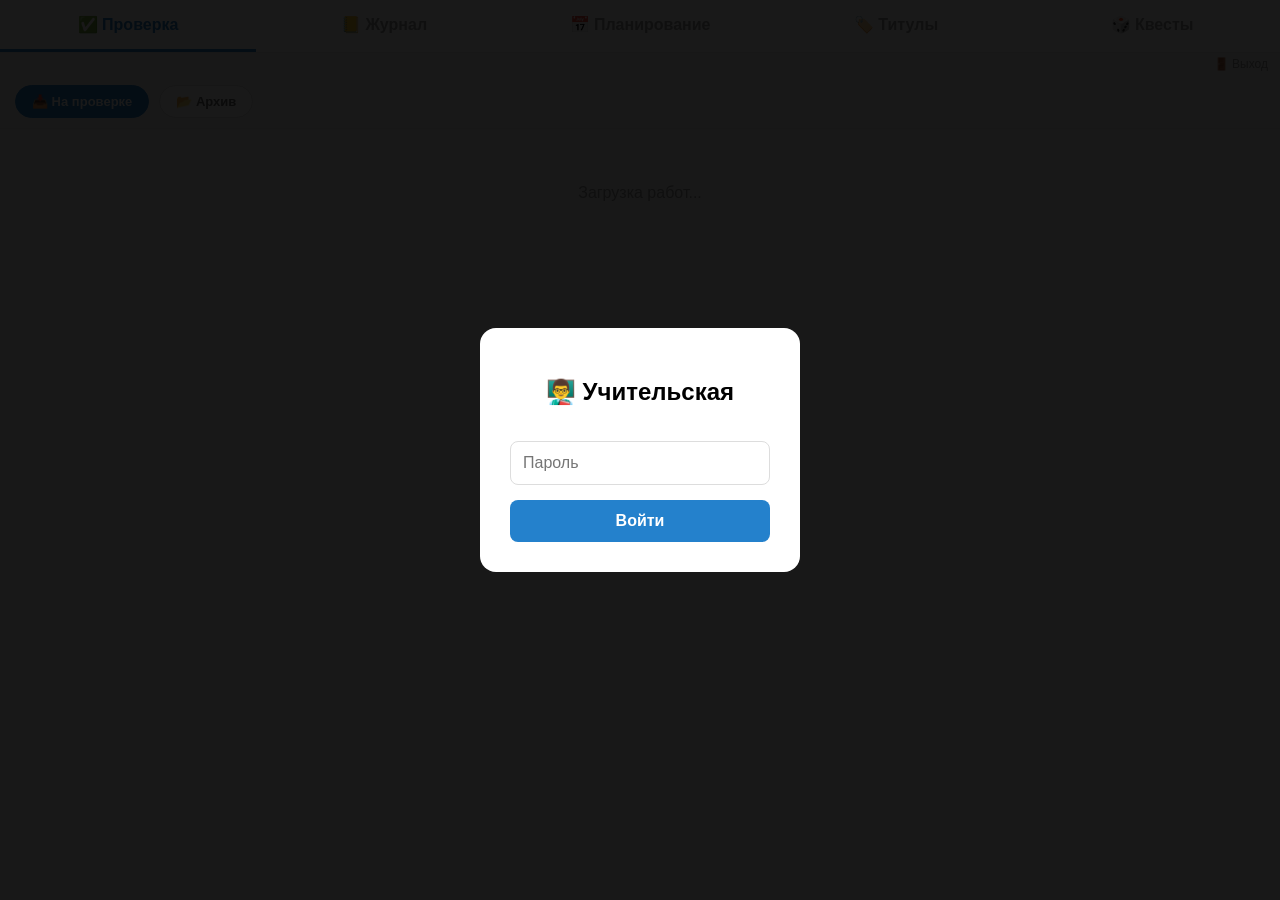
==== commit 78fa2fdc: "feat: add teacher journal and homework exceptions" ====
--- a/teacher.html
+++ b/teacher.html
@@ -7,8 +7,9 @@
     <script src="https://cdn.jsdelivr.net/npm/@supabase/supabase-js@2/dist/umd/supabase.min.js"></script>
     <script src="shared.js"></script>
     <link rel="stylesheet" href="styles/teacher.css">
+    <link rel="stylesheet" href="styles/teacher-journal.css">
     <link rel="stylesheet" href="styles/season-v3-preview.css">
-    <link rel="stylesheet" href="styles/season-cosmetics-preview.css">
+    <link rel="stylesheet" href="styles/season-cosmetics-preview.css?v=9">
 </head>
 <body>
 
@@ -25,6 +26,7 @@
     <!-- Табы навигации -->
     <div class="top-tabs">
         <div class="tab-btn active" onclick="switchTab('check', this)">✅ Проверка</div>
+        <div class="tab-btn" onclick="switchTab('journal', this)">📒 Журнал</div>
         <div class="tab-btn" onclick="switchTab('plan', this)">📅 Планирование</div>
         <div class="tab-btn" onclick="switchTab('titles', this)">🏷️ Титулы<span id="custom-title-count-badge" class="tab-count-badge" style="display:none;"></span></div>
         <div class="tab-btn" onclick="switchTab('quests', this)">🎲 Квесты</div>
@@ -46,6 +48,23 @@
         <div id="submissions-list">
             <div style="text-align:center; padding:40px; color:#999;">Загрузка работ...</div>
         </div>
+    </div>
+
+    <!-- Электронный журнал -->
+    <div id="tab-journal" class="content-area">
+        <div class="journal-heading"><div><h2>Электронный журнал</h2><p>Успеваемость, домашние работы и исправления отчётов</p></div><button type="button" class="btn-secondary" onclick="loadJournal()">Обновить</button></div>
+        <div class="journal-filters">
+            <label>С даты<input type="date" id="journal-from" onchange="loadJournal()"></label>
+            <label>По дату<input type="date" id="journal-to" onchange="loadJournal()"></label>
+            <label>Группа<select id="journal-group" onchange="renderJournal()"><option value="">Все группы</option></select></label>
+            <label>Найти ученика<input type="search" id="journal-search" placeholder="Имя или username" oninput="renderJournal()"></label>
+            <label class="journal-attention"><input type="checkbox" id="journal-attention" onchange="renderJournal()"> Только с пропусками и возвратами</label>
+        </div>
+        <p class="journal-hint">Выберите период до 93 дней. Нажмите на ученика, чтобы увидеть задания, фотографии и историю исправлений. Даты указаны по Москве.</p>
+        <div id="journal-message" role="status" aria-live="polite"></div>
+        <div id="journal-summary" class="journal-summary"></div>
+        <div id="journal-list"></div>
+        <section id="journal-detail" class="journal-detail" hidden></section>
     </div>
 
     <!-- Вкладка планирования -->
@@ -216,6 +235,12 @@
             <!-- Контейнер фото с навигацией -->
             <div style="position:relative; background:#eee; border-radius:8px; overflow:hidden; min-height:200px; display:flex; align-items:center; justify-content:center; margin: 15px 0;">
                 <img id="rev-photo" class="review-photo" src="" onclick="openLightbox()" style="margin:0; cursor:zoom-in;">
+
+                <!-- Работы старше срока хранения: фото удалены из Cloudinary (071), показываем
+                     это явно вместо битой картинки -->
+                <div id="rev-photo-expired" style="display:none; padding:24px 16px; text-align:center; color:#666; font-size:13px;">
+                     Фото этой работы удалены — они хранятся ограниченное время
+                </div>
                 
                 <!-- Кнопки листания -->
                 <button id="prev-photo-btn" onclick="changeReviewPhoto(-1)" style="position:absolute; left:10px; top:50%; transform:translateY(-50%); background:rgba(0,0,0,0.5); color:white; border:none; border-radius:50%; width:36px; height:36px; font-size:18px; cursor:pointer; display:none;">‹</button>
@@ -225,6 +250,13 @@
                 <div id="photo-counter" style="position:absolute; bottom:10px; left:50%; transform:translateX(-50%); background:rgba(0,0,0,0.6); color:white; padding:4px 10px; border-radius:12px; font-size:12px; display:none;">1 / 1</div>
             </div>
             
+            <div class="review-correct-count">
+                <label for="rev-correct-count">Правильно решено</label>
+                <div class="review-correct-count-row">
+                    <input type="number" id="rev-correct-count" min="0" step="1" inputmode="numeric" placeholder="0">
+                    <span id="rev-correct-total">задач</span>
+                </div>
+            </div>
             <textarea id="rev-feedback" placeholder="Комментарий при проверке..."></textarea>
             
             <div class="action-buttons">
@@ -294,11 +326,12 @@
         <img id="lb-img" src="" onclick="event.stopPropagation()" style="position: relative; z-index: 3000;">
     </div>
 
-    <script src="js/season-cosmetics.js"></script>
+    <script src="js/season-cosmetics.js?v=9"></script>
     <script src="js/teacher-core.js"></script>
     <script src="js/teacher-review.js"></script>
     <script src="js/teacher-planning.js"></script>
     <script src="js/teacher-students.js"></script>
+    <script src="js/teacher-journal.js"></script>
     <script src="js/teacher-titles.js"></script>
     <script src="js/teacher-quests.js"></script>
     <script src="js/teacher-auth.js"></script>
--- a/styles/teacher.css
+++ b/styles/teacher.css
@@ -213,6 +213,11 @@
         .btn-success { background: var(--success); color: white; border: none; padding: 12px; border-radius: 8px; font-weight: bold; flex: 1; cursor: pointer; }
         .btn-danger { background: var(--danger); color: white; border: none; padding: 12px; border-radius: 8px; font-weight: bold; flex: 1; cursor: pointer; }
         textarea { width: 100%; padding: 10px; border: 1px solid #ddd; border-radius: 8px; resize: vertical; min-height: 80px; font-family: inherit; margin-top: 10px; }
+        .review-correct-count { margin: 0 0 10px; }
+        .review-correct-count > label { display: block; margin-bottom: 5px; color: #344054; font-size: 13px; font-weight: 700; }
+        .review-correct-count-row { display: flex; align-items: center; gap: 8px; }
+        #rev-correct-count { width: 96px; min-height: 38px; padding: 8px 10px; border: 1px solid #cbd5e1; border-radius: 7px; background: #fff; font: inherit; }
+        #rev-correct-total { color: #667085; font-size: 13px; }
 
         /* Штрафы */
         .penalty-options { display: flex; gap: 10px; margin: 15px 0; justify-content: center; }
--- a/styles/teacher-journal.css
+++ b/styles/teacher-journal.css
@@ -0,0 +1,68 @@
+.top-tabs { overflow-x: auto; }
+.tab-btn { white-space: nowrap; min-width: max-content; }
+#tab-journal { padding: 20px; }
+.journal-heading { display: flex; align-items: center; justify-content: space-between; gap: 16px; margin-bottom: 18px; }
+.journal-heading h2 { margin: 0 0 6px; font-size: 23px; }
+.journal-heading p { margin: 0; color: #65758a; font-size: 14px; }
+.journal-heading button { flex-shrink: 0; }
+.journal-heading .btn-secondary, .journal-task-actions .btn-secondary { width: auto; margin: 0; color: #1c69a8; background: #edf6ff; border: 1px solid #bdd7ed; }
+.journal-filters { display: flex; flex-wrap: wrap; align-items: end; gap: 12px; padding: 16px; border-radius: 12px; background: white; }
+.journal-filters label, .journal-editor label { display: flex; flex-direction: column; gap: 6px; font-size: 13px; font-weight: 600; }
+.journal-filters input, .journal-filters select, .journal-detail-filters select, .journal-editor input, .journal-editor select, .journal-editor textarea { padding: 10px; border: 1px solid #ccd5df; border-radius: 8px; font: inherit; background: white; min-width: 0; }
+.journal-filters .journal-attention { flex-direction: row; align-items: center; padding: 10px 0; }
+.journal-hint { color: #66758a; font-size: 13px; line-height: 1.5; }
+#journal-message { margin: 12px 0; color: #34455c; }
+.journal-summary { display: grid; grid-template-columns: repeat(6, minmax(0, 1fr)); gap: 12px; margin: 18px 0; }
+.journal-stat { background: white; border: 1px solid #e0e7ef; border-radius: 12px; padding: 16px; display: flex; flex-direction: column; gap: 6px; }
+.journal-stat strong { font-size: 26px; color: #203650; }
+.journal-stat span { font-size: 12px; color: #617187; }
+.journal-group, .journal-detail { padding: 18px; margin-bottom: 18px; background: white; border-radius: 12px; border: 1px solid #e0e7ef; }
+.journal-group h3 { margin: 0 0 14px; }
+.journal-table-wrap { overflow-x: auto; }
+.journal-table { width: 100%; border-collapse: collapse; font-size: 14px; }
+.journal-table th { text-align: left; color: #64748b; font-weight: 500; font-size: 12px; background: #f5f8fc; }
+.journal-table td, .journal-table th { padding: 12px 10px; border-bottom: 1px solid #edf0f5; }
+.journal-table td:not(:first-child) { white-space: nowrap; }
+.journal-table .selected { background: #edf6ff; }
+.journal-student-button { background: none; border: none; color: #1c69a8; padding: 0; text-align: left; font: inherit; font-weight: 600; cursor: pointer; }
+.journal-username { display: block; color: #75849a; margin-top: 4px; }
+.journal-empty { padding: 24px; text-align: center; color: #66758a; }
+.journal-detail[hidden] { display: none; }
+.journal-detail { scroll-margin-top: 14px; }
+.journal-detail-filters, .journal-task-actions { display: flex; gap: 10px; flex-wrap: wrap; margin: 14px 0; }
+.journal-task { padding: 16px; border: 1px solid #e0e7ef; border-radius: 10px; margin: 12px 0; }
+.journal-task-head { display: flex; justify-content: space-between; align-items: start; gap: 12px; }
+.journal-task-head strong { overflow-wrap: anywhere; }
+.journal-status { padding: 5px 9px; font-size: 12px; border-radius: 20px; white-space: nowrap; }
+.journal-status--success { color: #166534; background: #dcfce7; }
+.journal-status--danger { color: #a42535; background: #fee6e9; }
+.journal-status--pending { color: #8a5b00; background: #fff1cc; }
+.journal-status--neutral { color: #55657b; background: #edf1f6; }
+.journal-meta { color: #66758a; font-size: 13px; line-height: 1.5; }
+.journal-excused { color: #166534; font-size: 13px; }
+.journal-photo-grid { display: grid; grid-template-columns: repeat(auto-fill, minmax(120px, 1fr)); gap: 10px; margin: 14px 0; }
+.journal-photo-grid img { width: 100%; height: 160px; object-fit: contain; border: 1px solid #e0e7ef; border-radius: 8px; }
+.journal-photos summary, .journal-history summary { cursor: pointer; font-size: 14px; padding: 8px 0; color: #1c69a8; }
+.journal-editor { margin-top: 16px; padding: 16px; border: 1px solid #bbd7ef; background: #f4f9fe; border-radius: 10px; display: flex; flex-direction: column; gap: 12px; }
+.journal-editor h4 { margin: 0; }
+.journal-editor textarea { min-height: 90px; resize: vertical; width: 100%; }
+.journal-editor .journal-exception-control { flex-direction: row; align-items: flex-start; line-height: 1.5; }
+.journal-exception-control input { margin-top: 3px; }
+.journal-error { color: #b42335; font-size: 14px; }
+.journal-history-entry { border-bottom: 1px solid #e0e7ef; padding: 14px 0; font-size: 13px; overflow-wrap: anywhere; }
+.journal-history-entry p { margin: 6px 0; }
+#tab-journal button:disabled { opacity: .55; cursor: wait; }
+#tab-journal :focus-visible { outline: 3px solid #86bdf0; outline-offset: 3px; }
+@media (max-width: 1000px) { .journal-summary { grid-template-columns: repeat(3, minmax(0, 1fr)); } }
+@media (max-width: 600px) {
+    #tab-journal { padding: 12px; }
+    .journal-heading { align-items: flex-start; flex-direction: column; }
+    .journal-filters label { flex: 1 1 40%; }
+    .journal-filters .journal-attention { flex-basis: 100%; }
+    .journal-filters input, .journal-filters select { width: 100%; }
+    .journal-filters input[type="checkbox"] { width: auto; }
+    .journal-summary { grid-template-columns: repeat(2, minmax(0, 1fr)); gap: 8px; }
+    .journal-stat, .journal-group, .journal-detail { padding: 12px; }
+    .journal-task-head { flex-direction: column; }
+    .journal-task-actions button { width: 100%; }
+}
--- a/styles/season-cosmetics-preview.css
+++ b/styles/season-cosmetics-preview.css
@@ -3431,6 +3431,99 @@
 .background-rarity-legendary .v4-scene-layer-a { animation:v4-scene-drift 5s ease-in-out infinite; }
 .background-rarity-legendary .v4-scene-layer-b { animation:v4-scene-flicker 4.4s steps(1) infinite; }
 
+/* Responsive scene camera.
+   Each approved background is drawn on an 8:5 artboard instead of stretching its
+   semantic objects to the aspect ratio of the whole app, a tall profile card or a
+   very wide leaderboard row. The host keeps the scene's ambient paint; the artboard
+   keeps furniture, windows, bags, corridors and other motifs in their intended shape. */
+.v4-scene-host {
+  isolation: isolate;
+  overflow: hidden;
+}
+.v4-scene-host::before {
+  content: none !important;
+}
+.v4-scene-host > .v4-scene-viewport {
+  position: absolute;
+  z-index: 1;
+  top: 50%;
+  left: 50%;
+  width: 100%;
+  aspect-ratio: 8 / 5;
+  overflow: hidden;
+  isolation: isolate;
+  transform: translate(-50%, -50%);
+  pointer-events: none;
+}
+
+/* Full Mini App: one complete, undistorted establishing shot at the top.
+   Below it the host's palette continues as an ambient backdrop under the content. */
+.app-equipped-scene {
+  position: absolute;
+  inset: 0;
+}
+#app-bg-layer::after {
+  z-index: 5;
+}
+.app-equipped-scene > .v4-scene-viewport {
+  top: clamp(58px, 8svh, 86px);
+  width: min(100%, 760px);
+  transform: translateX(-50%);
+}
+
+/* Expanded profile: retain the whole scene above the copy instead of turning its
+   main prop into a card-height object. */
+.season-profile-scene-art > .v4-scene-viewport {
+  top: 0;
+  width: 100%;
+  transform: translateX(-50%);
+}
+
+/* Leaderboards use a compact banner camera. The complete motif lives on the right,
+   while the ambient scene colour continues behind the readable name/title windows. */
+.lb-equipped-scene > .v4-scene-viewport {
+  top: 50%;
+  right: 7%;
+  left: auto;
+  width: auto;
+  height: 112%;
+  aspect-ratio: 8 / 5;
+  transform: translateY(-50%);
+}
+
+/* Square shop thumbnails and teacher previews show the same complete artboard with
+   letterboxed ambient paint rather than deforming it. */
+.shop-preview-v4-scene > .v4-scene-viewport,
+.season-v2-item-scene > .v4-scene-viewport,
+.season-v2-preview-scene > .v4-scene-viewport {
+  top: 50%;
+  width: 100%;
+  transform: translate(-50%, -50%);
+}
+
+@media (max-width: 380px) {
+  .app-equipped-scene > .v4-scene-viewport {
+    top: clamp(54px, 7svh, 70px);
+  }
+  .lb-equipped-scene > .v4-scene-viewport {
+    right: 4%;
+    height: 104%;
+  }
+}
+
+@media (min-width: 760px) {
+  .app-equipped-scene > .v4-scene-viewport {
+    width: 760px;
+  }
+}
+
+@media (orientation: landscape) and (max-height: 560px) {
+  .app-equipped-scene > .v4-scene-viewport {
+    top: 0;
+    width: min(70vw, 760px);
+  }
+}
+
 .v4-catalog-copy { display:grid;gap:7px;padding:16px; }
 .v4-catalog-copy > small { color:#71809b;font-size:.55rem;text-transform:uppercase; }
 .v4-catalog-copy h3 { margin:0;font-size:.92rem;letter-spacing:-.015em; }
